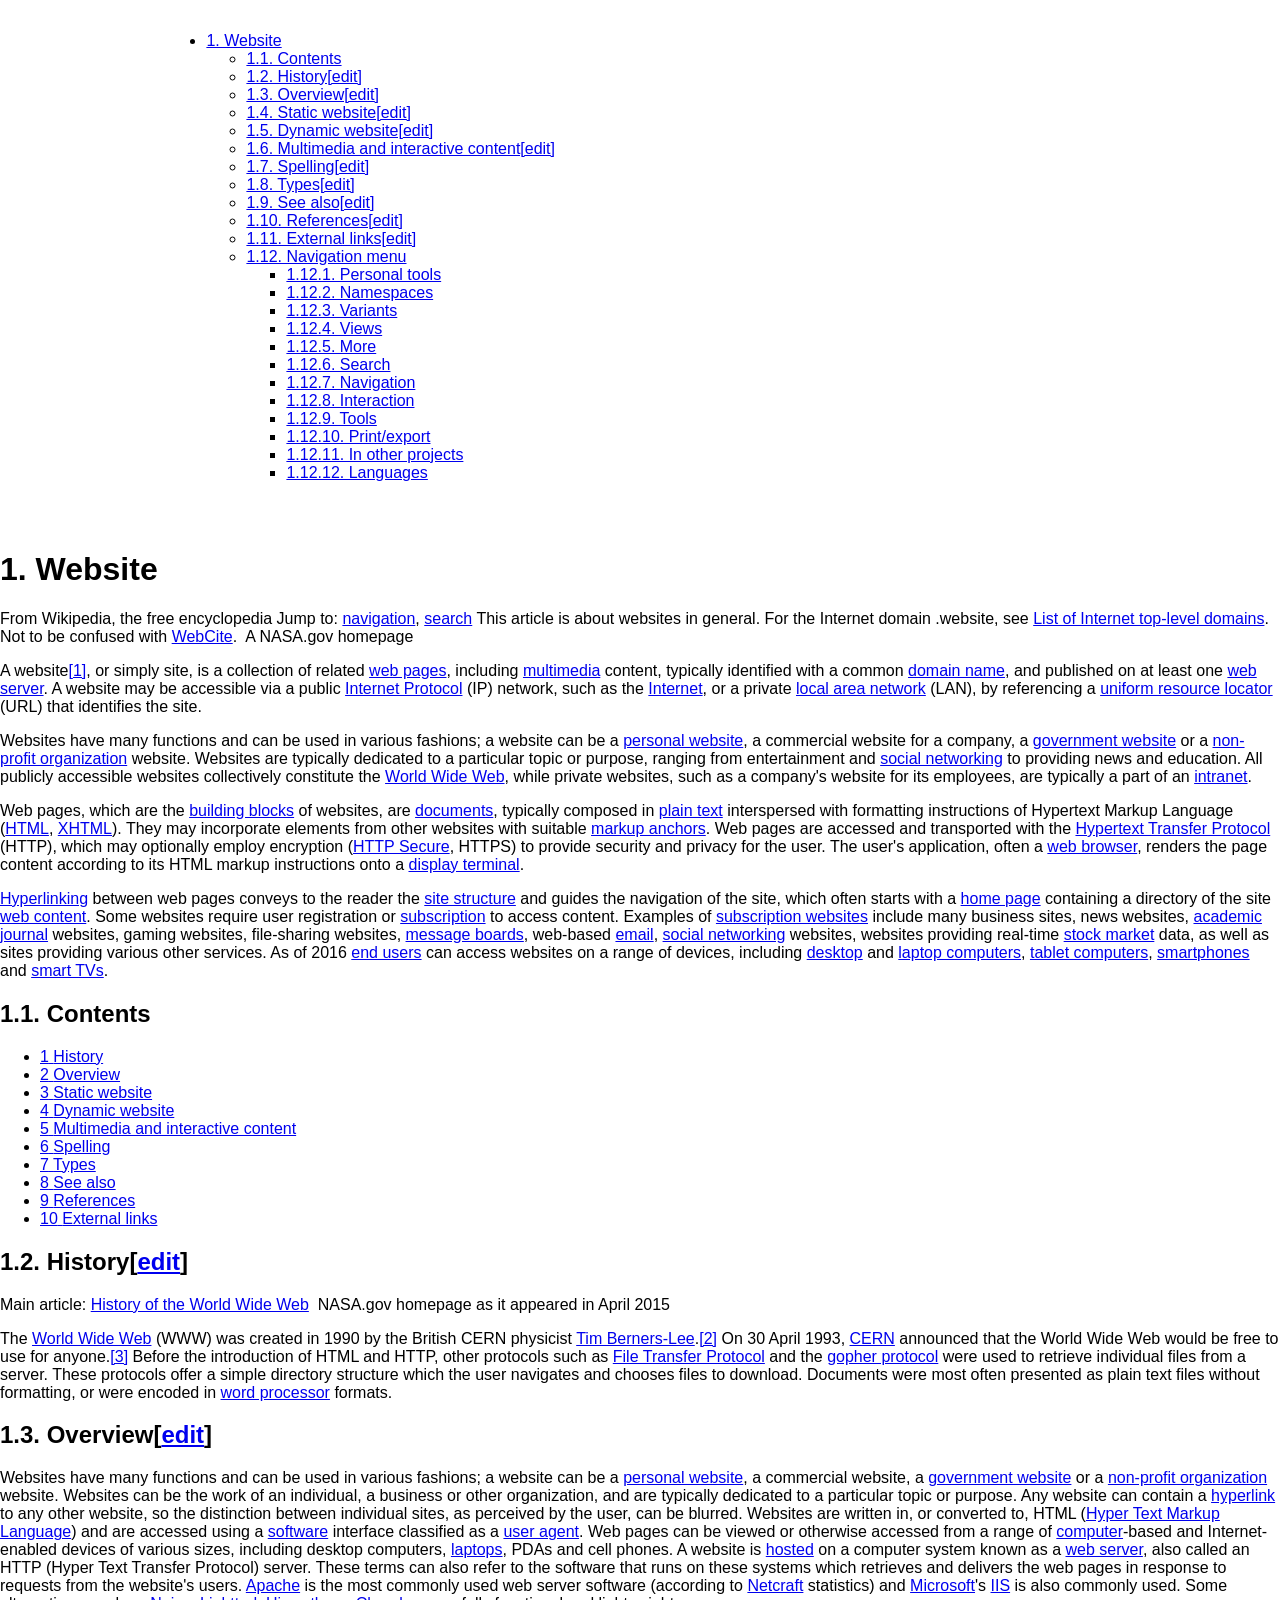
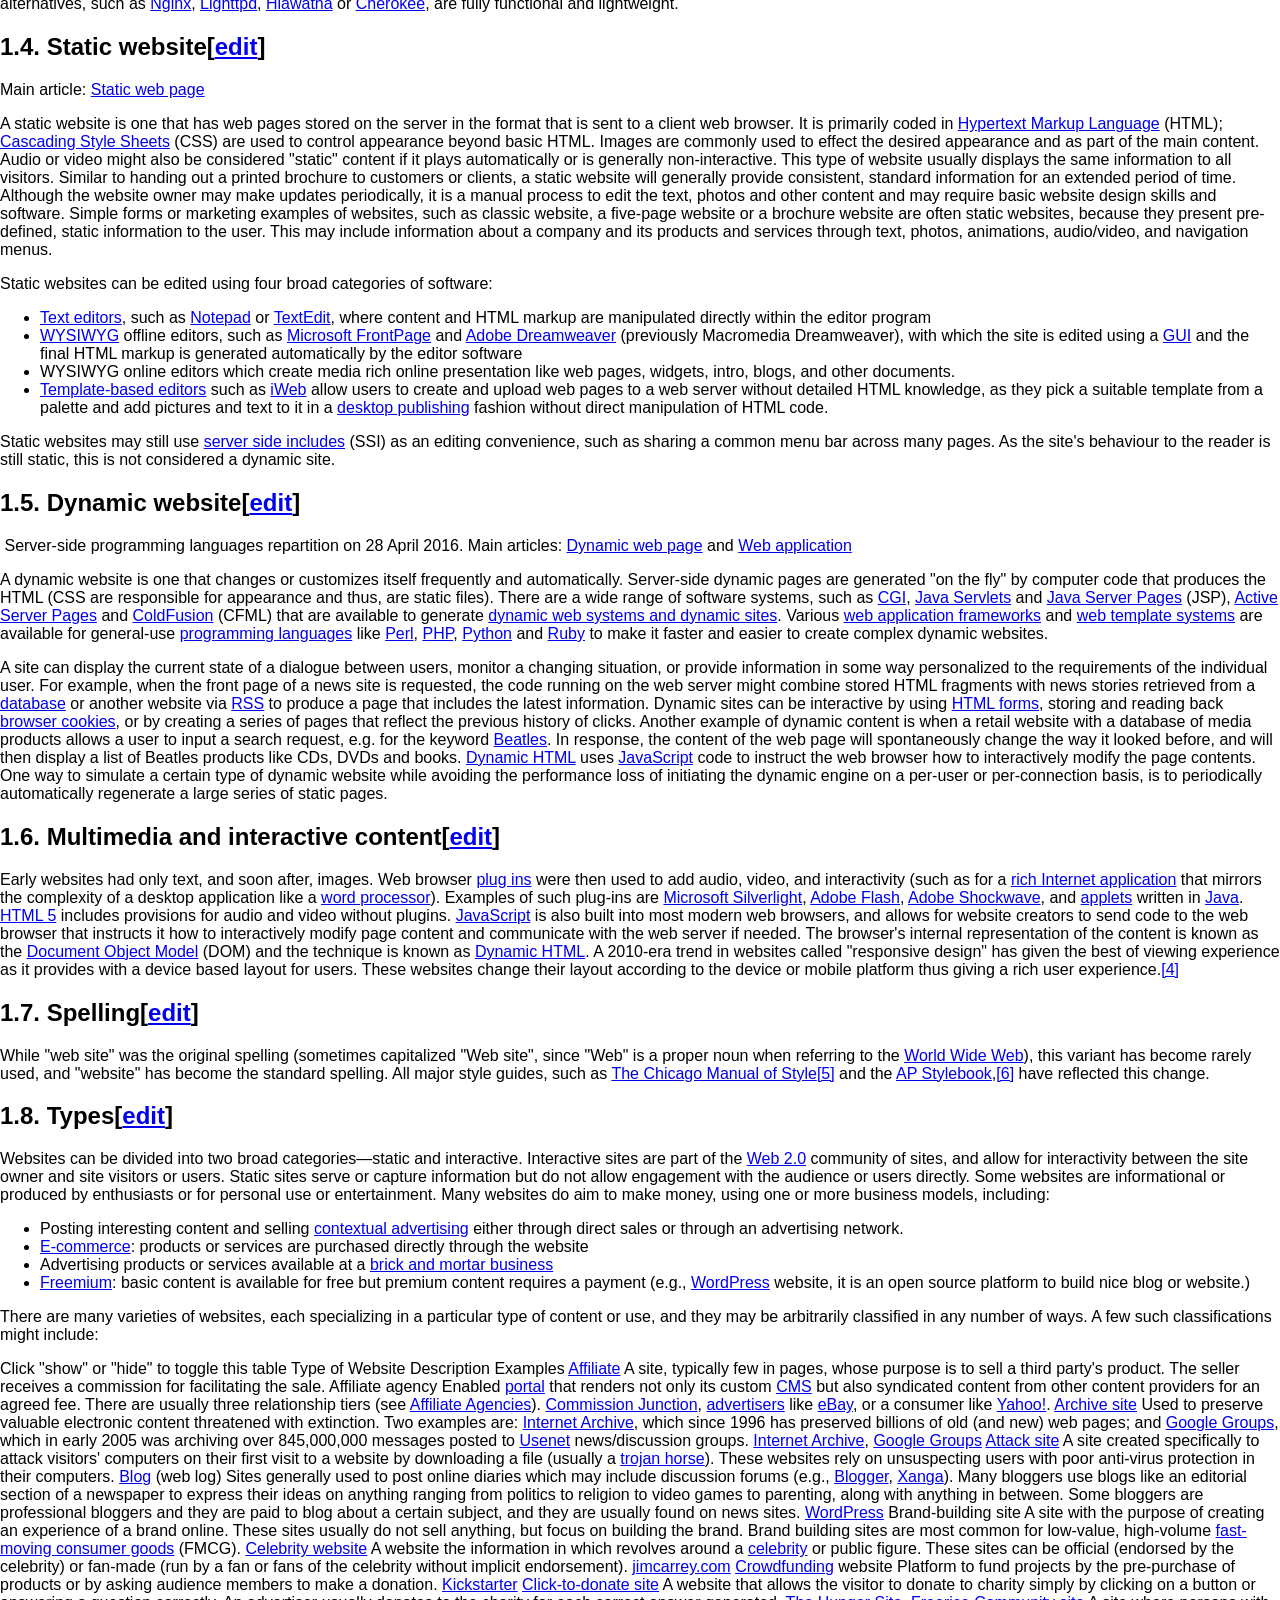
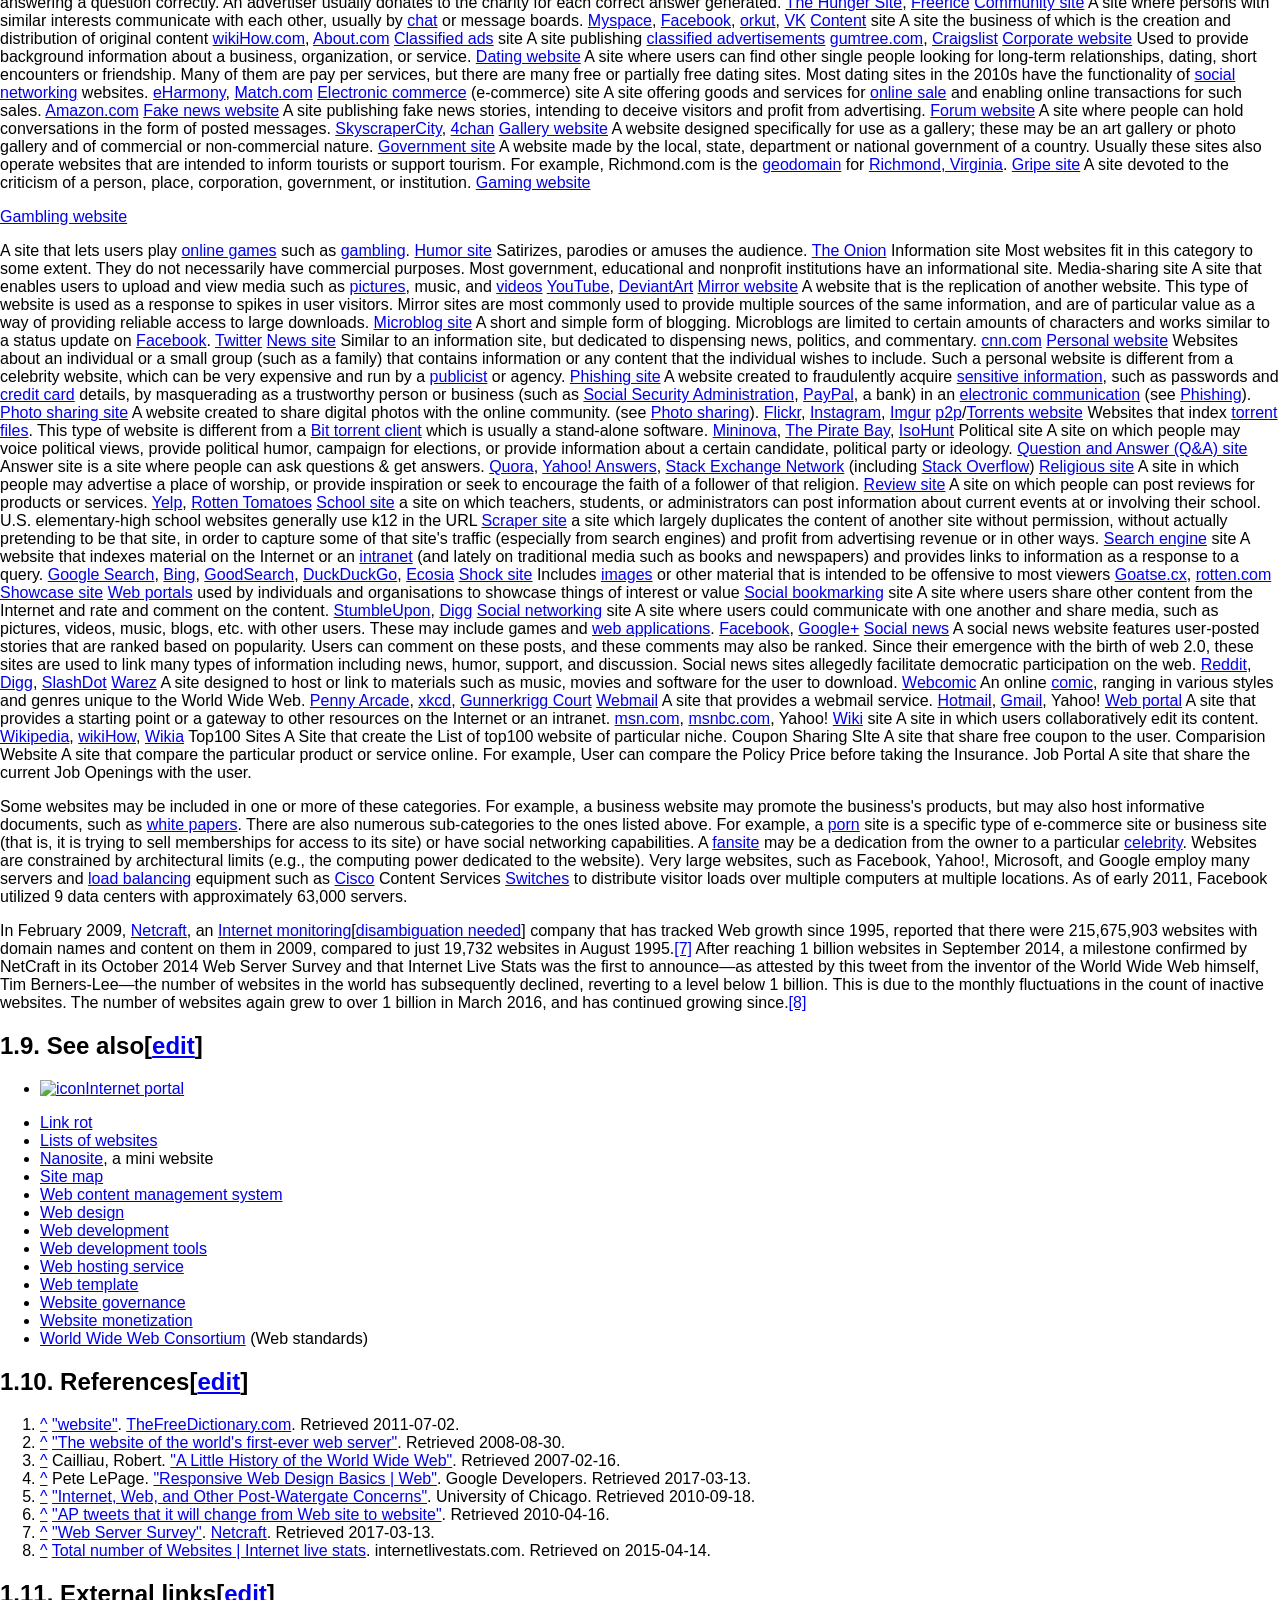
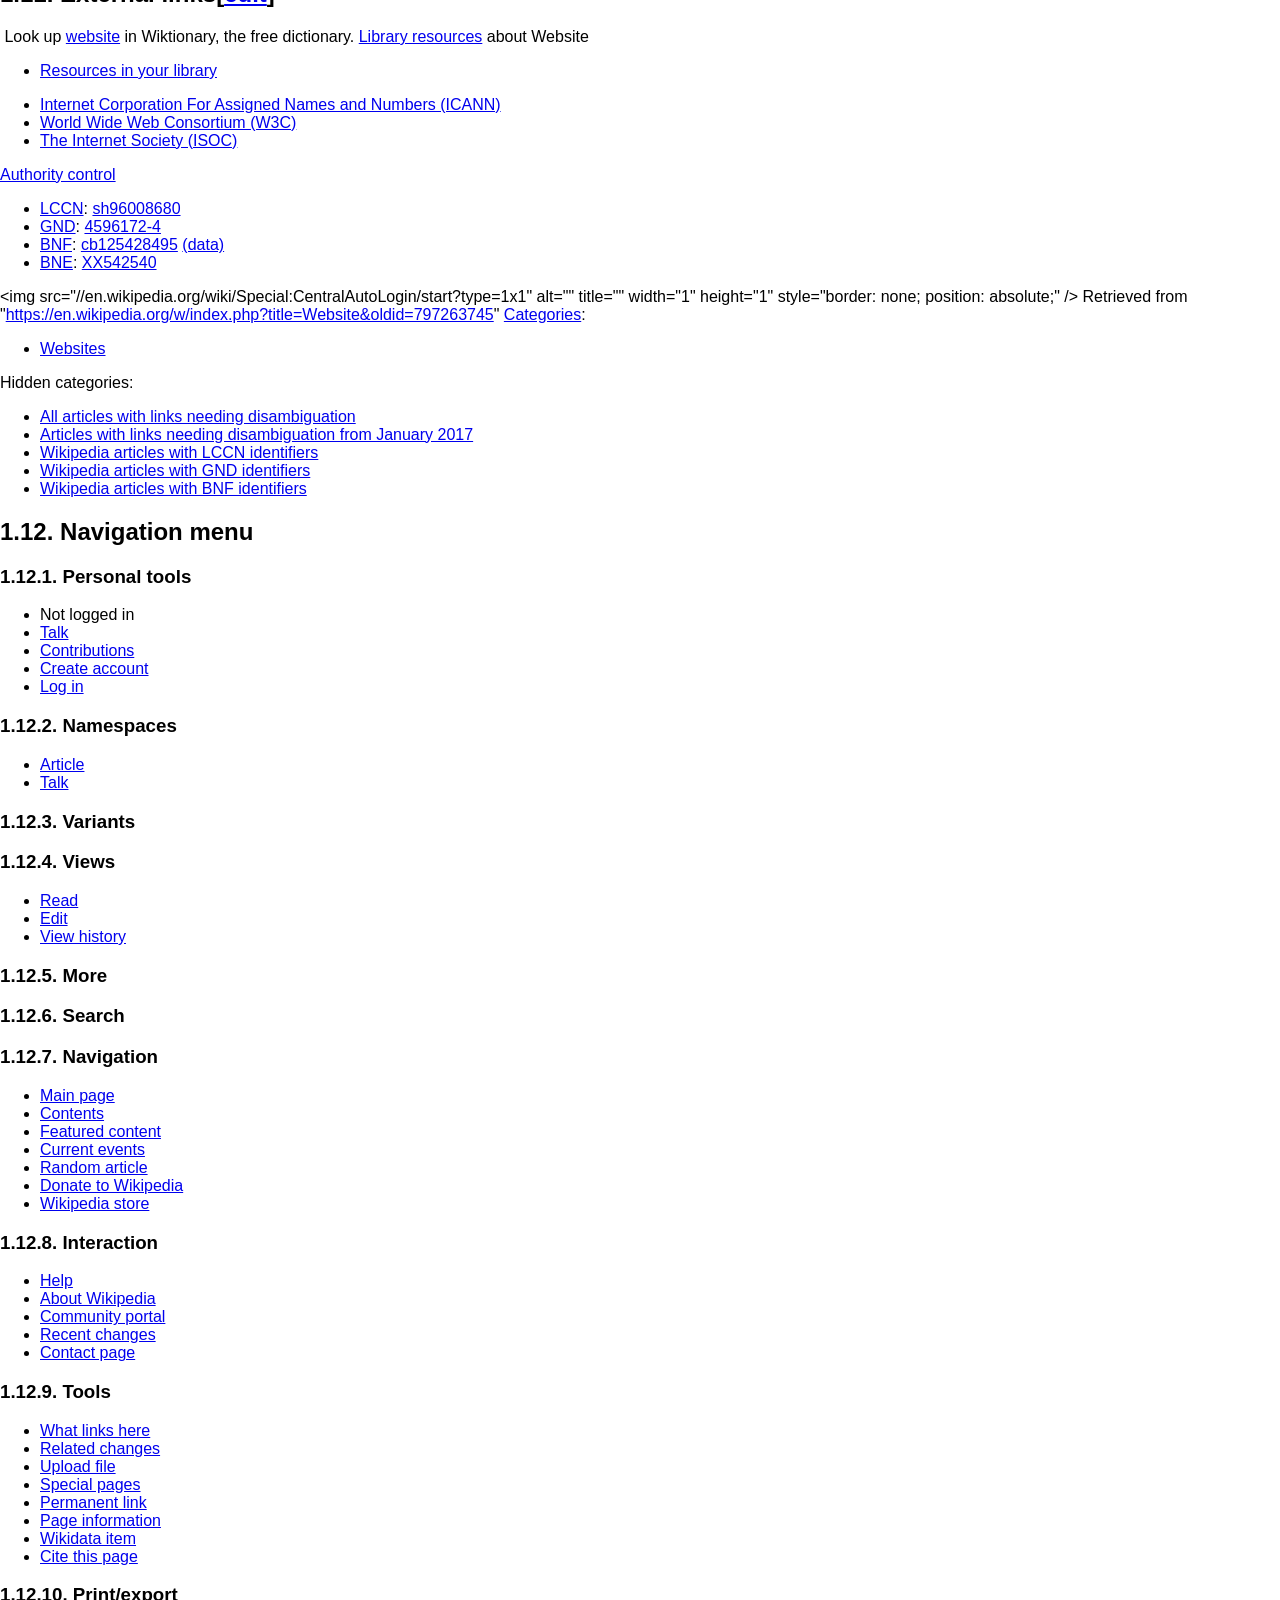
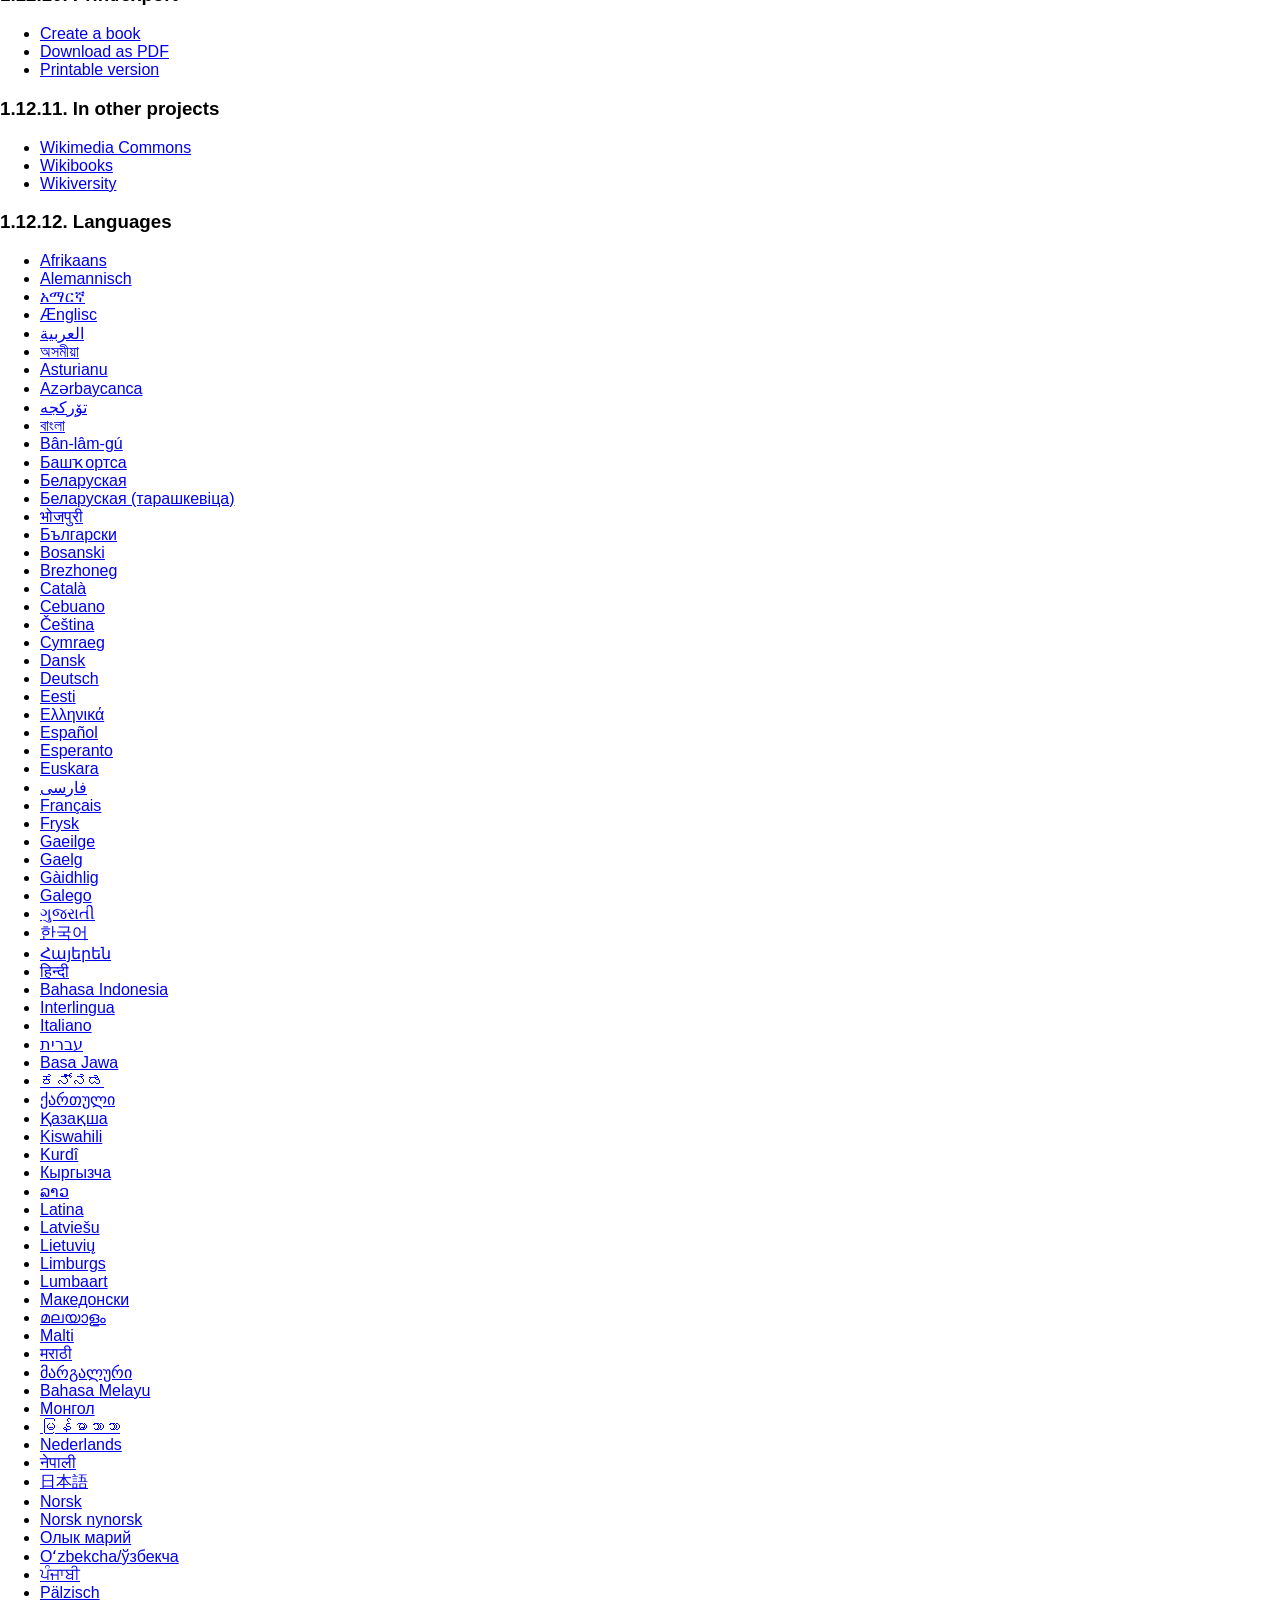
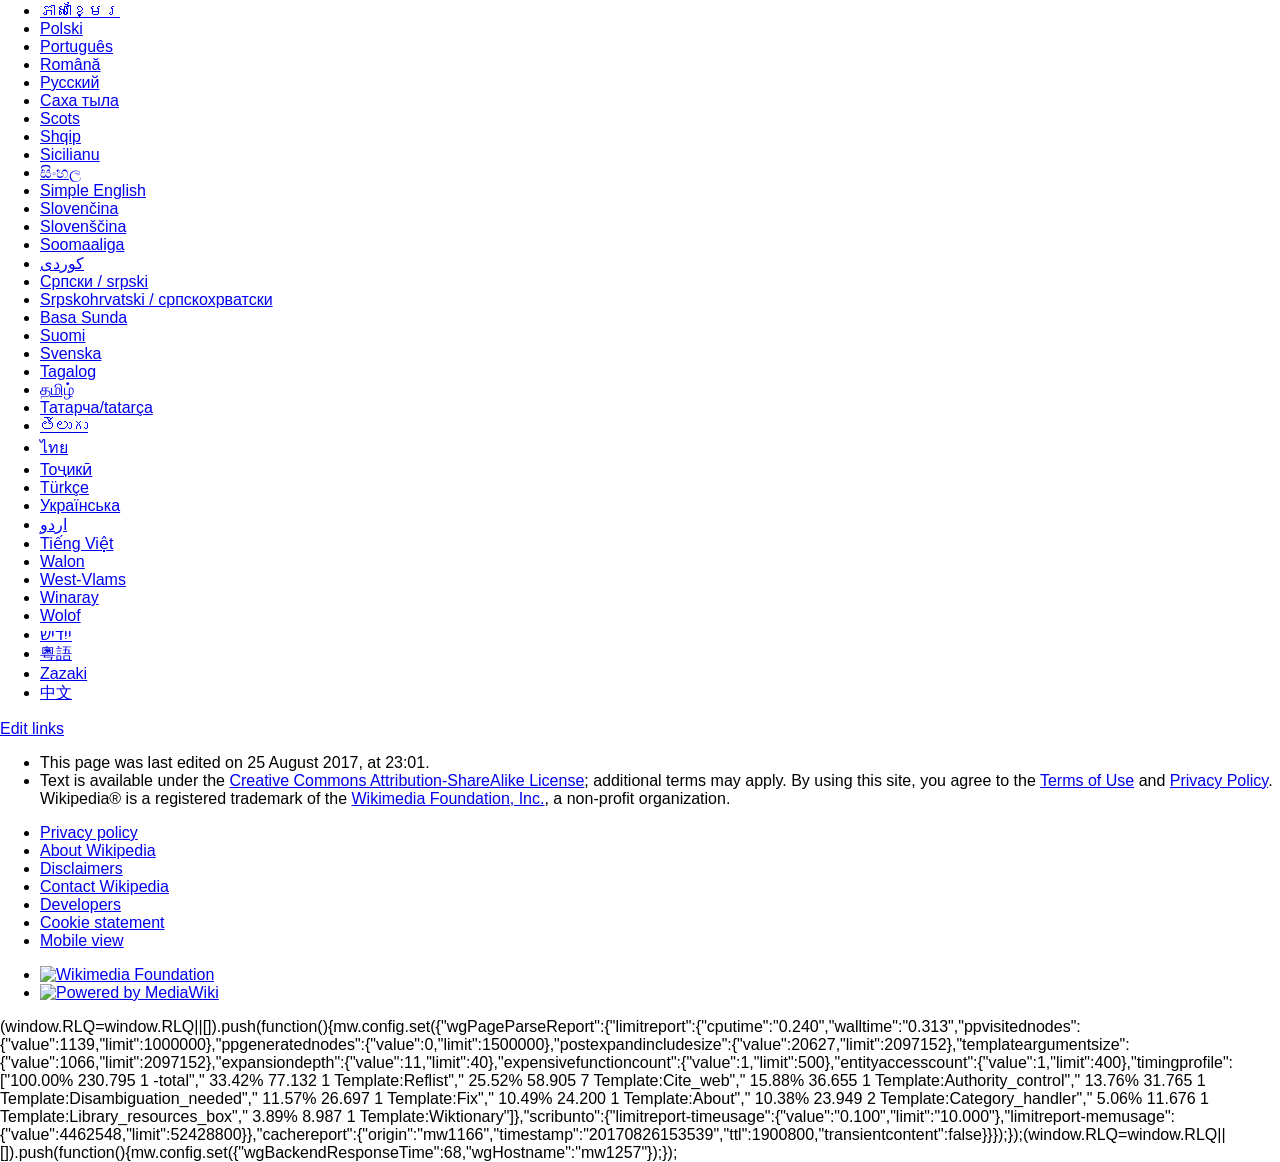
==== coursHTML-8.html @ 625c99f8 "focus" ====
<!DOCTYPE html>
<html class="client-nojs" lang="en" dir="ltr">
<head>
<meta charset="UTF-8"/>
<title>Website - Wikipedia</title>
<script>document.documentElement.className = document.documentElement.className.replace( /(^|\s)client-nojs(\s|$)/, "$1client-js$2" );</script>
<script>(window.RLQ=window.RLQ||[]).push(function(){mw.config.set({"wgCanonicalNamespace":"","wgCanonicalSpecialPageName":false,"wgNamespaceNumber":0,"wgPageName":"Website","wgTitle":"Website","wgCurRevisionId":797263745,"wgRevisionId":797263745,"wgArticleId":33898,"wgIsArticle":true,"wgIsRedirect":false,"wgAction":"view","wgUserName":null,"wgUserGroups":["*"],"wgCategories":["All articles with links needing disambiguation","Articles with links needing disambiguation from January 2017","Wikipedia articles with LCCN identifiers","Wikipedia articles with GND identifiers","Wikipedia articles with BNF identifiers","Websites"],"wgBreakFrames":false,"wgPageContentLanguage":"en","wgPageContentModel":"wikitext","wgSeparatorTransformTable":["",""],"wgDigitTransformTable":["",""],"wgDefaultDateFormat":"dmy","wgMonthNames":["","January","February","March","April","May","June","July","August","September","October","November","December"],"wgMonthNamesShort":["","Jan","Feb","Mar","Apr","May","Jun","Jul","Aug","Sep","Oct","Nov","Dec"],"wgRelevantPageName":"Website","wgRelevantArticleId":33898,"wgRequestId":"WaH@RgpAMFwAAK5bGlEAAAAQ","wgIsProbablyEditable":true,"wgRelevantPageIsProbablyEditable":true,"wgRestrictionEdit":[],"wgRestrictionMove":["sysop"],"wgFlaggedRevsParams":{"tags":{}},"wgStableRevisionId":null,"wgWikiEditorEnabledModules":{"toolbar":true,"preview":false,"publish":false},"wgBetaFeaturesFeatures":[],"wgMediaViewerOnClick":true,"wgMediaViewerEnabledByDefault":false,"wgPopupsShouldSendModuleToUser":false,"wgPopupsConflictsWithNavPopupGadget":false,"wgVisualEditor":{"pageLanguageCode":"en","pageLanguageDir":"ltr","pageVariantFallbacks":"en","usePageImages":true,"usePageDescriptions":true},"wgPreferredVariant":"en","wgMFExpandAllSectionsUserOption":false,"wgMFDisplayWikibaseDescriptions":{"search":true,"nearby":true,"watchlist":true,"tagline":false},"wgRelatedArticles":null,"wgRelatedArticlesUseCirrusSearch":true,"wgRelatedArticlesOnlyUseCirrusSearch":false,"wgULSCurrentAutonym":"English","wgNoticeProject":"wikipedia","wgCentralNoticeCookiesToDelete":[],"wgCentralNoticeCategoriesUsingLegacy":["Fundraising","fundraising"],"wgCategoryTreePageCategoryOptions":"{\"mode\":0,\"hideprefix\":20,\"showcount\":true,\"namespaces\":false}","wgWikibaseItemId":"Q35127","wgCentralAuthMobileDomain":false,"wgVisualEditorToolbarScrollOffset":0,"wgVisualEditorUnsupportedEditParams":["preload","preloadparams","preloadtitle","undo","undoafter","veswitched"],"wgEditSubmitButtonLabelPublish":false});mw.loader.state({"ext.gadget.charinsert-styles":"ready","ext.globalCssJs.user.styles":"ready","ext.globalCssJs.site.styles":"ready","site.styles":"ready","noscript":"ready","user.styles":"ready","user":"ready","user.options":"loading","user.tokens":"loading","ext.cite.styles":"ready","wikibase.client.init":"ready","ext.visualEditor.desktopArticleTarget.noscript":"ready","ext.uls.interlanguage":"ready","ext.wikimediaBadges":"ready","mediawiki.legacy.shared":"ready","mediawiki.legacy.commonPrint":"ready","mediawiki.sectionAnchor":"ready","mediawiki.skinning.interface":"ready","skins.vector.styles":"ready","ext.globalCssJs.user":"ready","ext.globalCssJs.site":"ready"});mw.loader.implement("user.options@0bhc5ha",function($,jQuery,require,module){mw.user.options.set([]);});mw.loader.implement("user.tokens@1dqfd7l",function ( $, jQuery, require, module ) {
mw.user.tokens.set({"editToken":"+\\","patrolToken":"+\\","watchToken":"+\\","csrfToken":"+\\"});/*@nomin*/

});mw.loader.load(["ext.cite.a11y","site","mediawiki.page.startup","mediawiki.user","mediawiki.hidpi","mediawiki.page.ready","mediawiki.toc","mediawiki.searchSuggest","ext.gadget.teahouse","ext.gadget.ReferenceTooltips","ext.gadget.watchlist-notice","ext.gadget.DRN-wizard","ext.gadget.charinsert","ext.gadget.refToolbar","ext.gadget.extra-toolbar-buttons","ext.gadget.switcher","ext.gadget.featured-articles-links","ext.centralauth.centralautologin","mmv.head","mmv.bootstrap.autostart","ext.visualEditor.desktopArticleTarget.init","ext.visualEditor.targetLoader","ext.eventLogging.subscriber","ext.wikimediaEvents","ext.navigationTiming","ext.uls.eventlogger","ext.uls.init","ext.uls.interface","ext.centralNotice.geoIP","ext.centralNotice.startUp","skins.vector.js"]);});</script>
<link rel="stylesheet" href="/w/load.php?debug=false&amp;lang=en&amp;modules=ext.cite.styles%7Cext.uls.interlanguage%7Cext.visualEditor.desktopArticleTarget.noscript%7Cext.wikimediaBadges%7Cmediawiki.legacy.commonPrint%2Cshared%7Cmediawiki.sectionAnchor%7Cmediawiki.skinning.interface%7Cskins.vector.styles%7Cwikibase.client.init&amp;only=styles&amp;skin=vector"/>
<script async="" src="/w/load.php?debug=false&amp;lang=en&amp;modules=startup&amp;only=scripts&amp;skin=vector"></script>
<meta name="ResourceLoaderDynamicStyles" content=""/>
<link rel="stylesheet" href="/w/load.php?debug=false&amp;lang=en&amp;modules=ext.gadget.charinsert-styles&amp;only=styles&amp;skin=vector"/>
<link rel="stylesheet" href="/w/load.php?debug=false&amp;lang=en&amp;modules=site.styles&amp;only=styles&amp;skin=vector"/>
<meta name="generator" content="MediaWiki 1.30.0-wmf.15"/>
<meta name="referrer" content="origin-when-cross-origin"/>
<meta property="og:image" content="https://upload.wikimedia.org/wikipedia/commons/thumb/a/a1/NASA_website_homepage.jpg/1200px-NASA_website_homepage.jpg"/>
<link rel="alternate" href="android-app://org.wikipedia/http/en.m.wikipedia.org/wiki/Website"/>
<link rel="alternate" type="application/x-wiki" title="Edit this page" href="/w/index.php?title=Website&amp;action=edit"/>
<link rel="edit" title="Edit this page" href="/w/index.php?title=Website&amp;action=edit"/>
<link rel="apple-touch-icon" href="/static/apple-touch/wikipedia.png"/>
<link rel="shortcut icon" href="/static/favicon/wikipedia.ico"/>
<link rel="search" type="application/opensearchdescription+xml" href="/w/opensearch_desc.php" title="Wikipedia (en)"/>
<link rel="EditURI" type="application/rsd+xml" href="//en.wikipedia.org/w/api.php?action=rsd"/>
<link rel="license" href="//creativecommons.org/licenses/by-sa/3.0/"/>
<link rel="canonical" href="https://en.wikipedia.org/wiki/Website"/>
<link rel="dns-prefetch" href="//login.wikimedia.org"/>
<link rel="dns-prefetch" href="//meta.wikimedia.org" />
<!--[if lt IE 9]><script src="/resources/lib/html5shiv/html5shiv.min.js"></script><![endif]-->
</head>
<body class="mediawiki ltr sitedir-ltr mw-hide-empty-elt ns-0 ns-subject page-Website rootpage-Website skin-vector action-view">		<div id="mw-page-base" class="noprint"></div>
		<div id="mw-head-base" class="noprint"></div>
		<div id="content" class="mw-body" role="main">
			<a id="top"></a>

							<div id="siteNotice" class="mw-body-content"><!-- CentralNotice --></div>
						<div class="mw-indicators mw-body-content">
</div>
			<h1 id="firstHeading" class="firstHeading" lang="en">Website</h1>
									<div id="bodyContent" class="mw-body-content">
									<div id="siteSub" class="noprint">From Wikipedia, the free encyclopedia</div>
								<div id="contentSub"></div>
												<div id="jump-to-nav" class="mw-jump">
					Jump to:					<a href="#mw-head">navigation</a>, 					<a href="#p-search">search</a>
				</div>
				<div id="mw-content-text" lang="en" dir="ltr" class="mw-content-ltr"><div class="mw-parser-output"><div role="note" class="hatnote navigation-not-searchable">This article is about websites in general. For the Internet domain <i>.website</i>, see <a href="/wiki/List_of_Internet_top-level_domains" title="List of Internet top-level domains">List of Internet top-level domains</a>.</div>
<div role="note" class="hatnote navigation-not-searchable">Not to be confused with <a href="/wiki/WebCite" title="WebCite">WebCite</a>.</div>
<div class="thumb tright">
<div class="thumbinner" style="width:242px;"><a href="/wiki/File:NASA_website_homepage.jpg" class="image"><img alt="" src="//upload.wikimedia.org/wikipedia/commons/thumb/a/a1/NASA_website_homepage.jpg/240px-NASA_website_homepage.jpg" width="240" height="387" class="thumbimage" srcset="//upload.wikimedia.org/wikipedia/commons/thumb/a/a1/NASA_website_homepage.jpg/360px-NASA_website_homepage.jpg 1.5x, //upload.wikimedia.org/wikipedia/commons/thumb/a/a1/NASA_website_homepage.jpg/480px-NASA_website_homepage.jpg 2x" data-file-width="1418" data-file-height="2284" /></a>
<div class="thumbcaption">
<div class="magnify"><a href="/wiki/File:NASA_website_homepage.jpg" class="internal" title="Enlarge"></a></div>
A NASA.gov homepage</div>
</div>
</div>
<p>A <b>website</b><sup id="cite_ref-1" class="reference"><a href="#cite_note-1">[1]</a></sup>, or simply <b>site</b>, is a collection of related <a href="/wiki/Web_page" title="Web page">web pages</a>, including <a href="/wiki/Multimedia" title="Multimedia">multimedia</a> content, typically identified with a common <a href="/wiki/Domain_name" title="Domain name">domain name</a>, and published on at least one <a href="/wiki/Web_server" title="Web server">web server</a>. A website may be accessible via a public <a href="/wiki/Internet_Protocol" title="Internet Protocol">Internet Protocol</a> (IP) network, such as the <a href="/wiki/Internet" title="Internet">Internet</a>, or a private <a href="/wiki/Local_area_network" title="Local area network">local area network</a> (LAN), by referencing a <a href="/wiki/URL" title="URL">uniform resource locator</a> (URL) that identifies the site.</p>
<p>Websites have many functions and can be used in various fashions; a website can be a <a href="/wiki/Personal_website" class="mw-redirect" title="Personal website">personal website</a>, a commercial website for a company, a <a href="/wiki/E-Government" class="mw-redirect" title="E-Government">government website</a> or a <a href="/wiki/Nonprofit_organization" title="Nonprofit organization">non-profit organization</a> website. Websites are typically dedicated to a particular topic or purpose, ranging from entertainment and <a href="/wiki/Social_networking" class="mw-redirect" title="Social networking">social networking</a> to providing news and education. All publicly accessible websites collectively constitute the <a href="/wiki/World_Wide_Web" title="World Wide Web">World Wide Web</a>, while private websites, such as a company's website for its employees, are typically a part of an <a href="/wiki/Intranet" title="Intranet">intranet</a>.</p>
<p>Web pages, which are the <a href="/wiki/Building_block" class="mw-redirect" title="Building block">building blocks</a> of websites, are <a href="/wiki/Document" title="Document">documents</a>, typically composed in <a href="/wiki/Plain_text" title="Plain text">plain text</a> interspersed with formatting instructions of Hypertext Markup Language (<a href="/wiki/HTML" title="HTML">HTML</a>, <a href="/wiki/XHTML" title="XHTML">XHTML</a>). They may incorporate elements from other websites with suitable <a href="/wiki/HTML_anchor" class="mw-redirect" title="HTML anchor">markup anchors</a>. Web pages are accessed and transported with the <a href="/wiki/Hypertext_Transfer_Protocol" title="Hypertext Transfer Protocol">Hypertext Transfer Protocol</a> (HTTP), which may optionally employ encryption (<a href="/wiki/HTTP_Secure" class="mw-redirect" title="HTTP Secure">HTTP Secure</a>, HTTPS) to provide security and privacy for the user. The user's application, often a <a href="/wiki/Web_browser" title="Web browser">web browser</a>, renders the page content according to its HTML markup instructions onto a <a href="/wiki/Computer_monitor" title="Computer monitor">display terminal</a>.</p>
<p><a href="/wiki/Hyperlink" title="Hyperlink">Hyperlinking</a> between web pages conveys to the reader the <a href="/wiki/Site_map" title="Site map">site structure</a> and guides the navigation of the site, which often starts with a <a href="/wiki/Home_page" title="Home page">home page</a> containing a directory of the site <a href="/wiki/Web_content" title="Web content">web content</a>. Some websites require user registration or <a href="/wiki/Subscription" class="mw-redirect" title="Subscription">subscription</a> to access content. Examples of <a href="/wiki/Paywall" title="Paywall">subscription websites</a> include many business sites, news websites, <a href="/wiki/Academic_journal" title="Academic journal">academic journal</a> websites, gaming websites, file-sharing websites, <a href="/wiki/Internet_forum" title="Internet forum">message boards</a>, web-based <a href="/wiki/Email" title="Email">email</a>, <a href="/wiki/Social_networking" class="mw-redirect" title="Social networking">social networking</a> websites, websites providing real-time <a href="/wiki/Stock_market" title="Stock market">stock market</a> data, as well as sites providing various other services. As of 2016 <a href="/wiki/End_user" title="End user">end users</a> can access websites on a range of devices, including <a href="/wiki/Desktop_computer" title="Desktop computer">desktop</a> and <a href="/wiki/Laptop" title="Laptop">laptop computers</a>, <a href="/wiki/Tablet_computer" title="Tablet computer">tablet computers</a>, <a href="/wiki/Smartphone" title="Smartphone">smartphones</a> and <a href="/wiki/Smart_TV" title="Smart TV">smart TVs</a>.</p>
<p></p>
<div id="toc" class="toc">
<div class="toctitle">
<h2>Contents</h2>
</div>
<ul>
<li class="toclevel-1 tocsection-1"><a href="#History"><span class="tocnumber">1</span> <span class="toctext">History</span></a></li>
<li class="toclevel-1 tocsection-2"><a href="#Overview"><span class="tocnumber">2</span> <span class="toctext">Overview</span></a></li>
<li class="toclevel-1 tocsection-3"><a href="#Static_website"><span class="tocnumber">3</span> <span class="toctext">Static website</span></a></li>
<li class="toclevel-1 tocsection-4"><a href="#Dynamic_website"><span class="tocnumber">4</span> <span class="toctext">Dynamic website</span></a></li>
<li class="toclevel-1 tocsection-5"><a href="#Multimedia_and_interactive_content"><span class="tocnumber">5</span> <span class="toctext">Multimedia and interactive content</span></a></li>
<li class="toclevel-1 tocsection-6"><a href="#Spelling"><span class="tocnumber">6</span> <span class="toctext">Spelling</span></a></li>
<li class="toclevel-1 tocsection-7"><a href="#Types"><span class="tocnumber">7</span> <span class="toctext">Types</span></a></li>
<li class="toclevel-1 tocsection-8"><a href="#See_also"><span class="tocnumber">8</span> <span class="toctext">See also</span></a></li>
<li class="toclevel-1 tocsection-9"><a href="#References"><span class="tocnumber">9</span> <span class="toctext">References</span></a></li>
<li class="toclevel-1 tocsection-10"><a href="#External_links"><span class="tocnumber">10</span> <span class="toctext">External links</span></a></li>
</ul>
</div>
<p></p>
<h2><span class="mw-headline" id="History">History</span><span class="mw-editsection"><span class="mw-editsection-bracket">[</span><a href="/w/index.php?title=Website&amp;action=edit&amp;section=1" title="Edit section: History">edit</a><span class="mw-editsection-bracket">]</span></span></h2>
<div role="note" class="hatnote navigation-not-searchable">Main article: <a href="/wiki/History_of_the_World_Wide_Web" title="History of the World Wide Web">History of the World Wide Web</a></div>
<div class="thumb tright">
<div class="thumbinner" style="width:242px;"><a href="/wiki/File:NASA_Website_Homepage_-_April_25,_2015.png" class="image"><img alt="" src="//upload.wikimedia.org/wikipedia/commons/thumb/2/20/NASA_Website_Homepage_-_April_25%2C_2015.png/240px-NASA_Website_Homepage_-_April_25%2C_2015.png" width="240" height="295" class="thumbimage" srcset="//upload.wikimedia.org/wikipedia/commons/thumb/2/20/NASA_Website_Homepage_-_April_25%2C_2015.png/360px-NASA_Website_Homepage_-_April_25%2C_2015.png 1.5x, //upload.wikimedia.org/wikipedia/commons/thumb/2/20/NASA_Website_Homepage_-_April_25%2C_2015.png/479px-NASA_Website_Homepage_-_April_25%2C_2015.png 2x" data-file-width="1280" data-file-height="1575" /></a>
<div class="thumbcaption">
<div class="magnify"><a href="/wiki/File:NASA_Website_Homepage_-_April_25,_2015.png" class="internal" title="Enlarge"></a></div>
NASA.gov homepage as it appeared in April 2015</div>
</div>
</div>
<p>The <a href="/wiki/World_Wide_Web" title="World Wide Web">World Wide Web</a> (WWW) was created in 1990 by the British CERN physicist <a href="/wiki/Tim_Berners-Lee" title="Tim Berners-Lee">Tim Berners-Lee</a>.<sup id="cite_ref-First_page_2-0" class="reference"><a href="#cite_note-First_page-2">[2]</a></sup> On 30 April 1993, <a href="/wiki/CERN" title="CERN">CERN</a> announced that the World Wide Web would be free to use for anyone.<sup id="cite_ref-w3c_3-0" class="reference"><a href="#cite_note-w3c-3">[3]</a></sup> Before the introduction of HTML and HTTP, other protocols such as <a href="/wiki/File_Transfer_Protocol" title="File Transfer Protocol">File Transfer Protocol</a> and the <a href="/wiki/Gopher_protocol" class="mw-redirect" title="Gopher protocol">gopher protocol</a> were used to retrieve individual files from a server. These protocols offer a simple directory structure which the user navigates and chooses files to download. Documents were most often presented as plain text files without formatting, or were encoded in <a href="/wiki/Word_processor" title="Word processor">word processor</a> formats.</p>
<h2><span class="mw-headline" id="Overview">Overview</span><span class="mw-editsection"><span class="mw-editsection-bracket">[</span><a href="/w/index.php?title=Website&amp;action=edit&amp;section=2" title="Edit section: Overview">edit</a><span class="mw-editsection-bracket">]</span></span></h2>
<p>Websites have many functions and can be used in various fashions; a website can be a <a href="/wiki/Personal_website" class="mw-redirect" title="Personal website">personal website</a>, a commercial website, a <a href="/wiki/E-Government" class="mw-redirect" title="E-Government">government website</a> or a <a href="/wiki/Nonprofit_organization" title="Nonprofit organization">non-profit organization</a> website. Websites can be the work of an individual, a business or other organization, and are typically dedicated to a particular topic or purpose. Any website can contain a <a href="/wiki/Hyperlink" title="Hyperlink">hyperlink</a> to any other website, so the distinction between individual sites, as perceived by the user, can be blurred. Websites are written in, or converted to, HTML (<a href="/wiki/Hyper_Text_Markup_Language" class="mw-redirect" title="Hyper Text Markup Language">Hyper Text Markup Language</a>) and are accessed using a <a href="/wiki/Software" title="Software">software</a> interface classified as a <a href="/wiki/User_agent" title="User agent">user agent</a>. Web pages can be viewed or otherwise accessed from a range of <a href="/wiki/Computer" title="Computer">computer</a>-based and Internet-enabled devices of various sizes, including desktop computers, <a href="/wiki/Laptops" class="mw-redirect" title="Laptops">laptops</a>, PDAs and cell phones. A website is <a href="/wiki/Web_hosting_service" title="Web hosting service">hosted</a> on a computer system known as a <a href="/wiki/Web_server" title="Web server">web server</a>, also called an HTTP (Hyper Text Transfer Protocol) server. These terms can also refer to the software that runs on these systems which retrieves and delivers the web pages in response to requests from the website's users. <a href="/wiki/Apache_HTTP_Server" title="Apache HTTP Server">Apache</a> is the most commonly used web server software (according to <a href="/wiki/Netcraft" title="Netcraft">Netcraft</a> statistics) and <a href="/wiki/Microsoft" title="Microsoft">Microsoft</a>'s <a href="/wiki/Internet_Information_Services" title="Internet Information Services">IIS</a> is also commonly used. Some alternatives, such as <a href="/wiki/Nginx" title="Nginx">Nginx</a>, <a href="/wiki/Lighttpd" title="Lighttpd">Lighttpd</a>, <a href="/wiki/Hiawatha_(web_server)" title="Hiawatha (web server)">Hiawatha</a> or <a href="/wiki/Cherokee_(web_server)" title="Cherokee (web server)">Cherokee</a>, are fully functional and lightweight.</p>
<h2><span class="mw-headline" id="Static_website">Static website</span><span class="mw-editsection"><span class="mw-editsection-bracket">[</span><a href="/w/index.php?title=Website&amp;action=edit&amp;section=3" title="Edit section: Static website">edit</a><span class="mw-editsection-bracket">]</span></span></h2>
<div role="note" class="hatnote navigation-not-searchable">Main article: <a href="/wiki/Static_web_page" title="Static web page">Static web page</a></div>
<p>A static website is one that has web pages stored on the server in the format that is sent to a client web browser. It is primarily coded in <a href="/wiki/Hypertext_Markup_Language" class="mw-redirect" title="Hypertext Markup Language">Hypertext Markup Language</a> (HTML); <a href="/wiki/Cascading_Style_Sheets" title="Cascading Style Sheets">Cascading Style Sheets</a> (CSS) are used to control appearance beyond basic HTML. Images are commonly used to effect the desired appearance and as part of the main content. Audio or video might also be considered "static" content if it plays automatically or is generally non-interactive. This type of website usually displays the same information to all visitors. Similar to handing out a printed brochure to customers or clients, a static website will generally provide consistent, standard information for an extended period of time. Although the website owner may make updates periodically, it is a manual process to edit the text, photos and other content and may require basic website design skills and software. Simple forms or marketing examples of websites, such as <i>classic website</i>, a <i>five-page website</i> or a <i>brochure website</i> are often static websites, because they present pre-defined, static information to the user. This may include information about a company and its products and services through text, photos, animations, audio/video, and navigation menus.</p>
<p>Static websites can be edited using four broad categories of software:</p>
<ul>
<li><a href="/wiki/Text_editor" title="Text editor">Text editors</a>, such as <a href="/wiki/Notepad_(Windows)" class="mw-redirect" title="Notepad (Windows)">Notepad</a> or <a href="/wiki/TextEdit" title="TextEdit">TextEdit</a>, where content and HTML markup are manipulated directly within the editor program</li>
<li><a href="/wiki/WYSIWYG" title="WYSIWYG">WYSIWYG</a> offline editors, such as <a href="/wiki/Microsoft_FrontPage" title="Microsoft FrontPage">Microsoft FrontPage</a> and <a href="/wiki/Adobe_Dreamweaver" title="Adobe Dreamweaver">Adobe Dreamweaver</a> (previously Macromedia Dreamweaver), with which the site is edited using a <a href="/wiki/GUI" class="mw-redirect" title="GUI">GUI</a> and the final HTML markup is generated automatically by the editor software</li>
<li>WYSIWYG online editors which create media rich online presentation like web pages, widgets, intro, blogs, and other documents.</li>
<li><a href="/wiki/Web_template_system" title="Web template system">Template-based editors</a> such as <a href="/wiki/IWeb" title="IWeb">iWeb</a> allow users to create and upload web pages to a web server without detailed HTML knowledge, as they pick a suitable template from a palette and add pictures and text to it in a <a href="/wiki/Desktop_publishing" title="Desktop publishing">desktop publishing</a> fashion without direct manipulation of HTML code.</li>
</ul>
<p>Static websites may still use <a href="/wiki/Server_side_include" class="mw-redirect" title="Server side include">server side includes</a> (SSI) as an editing convenience, such as sharing a common menu bar across many pages. As the site's behaviour <i>to the reader</i> is still static, this is not considered a dynamic site.</p>
<h2><span class="mw-headline" id="Dynamic_website">Dynamic website</span><span class="mw-editsection"><span class="mw-editsection-bracket">[</span><a href="/w/index.php?title=Website&amp;action=edit&amp;section=4" title="Edit section: Dynamic website">edit</a><span class="mw-editsection-bracket">]</span></span></h2>
<div class="thumb tright">
<div class="thumbinner" style="width:222px;"><a href="/wiki/File:Server-side_websites_programming_languages.PNG" class="image"><img alt="" src="//upload.wikimedia.org/wikipedia/commons/thumb/8/88/Server-side_websites_programming_languages.PNG/220px-Server-side_websites_programming_languages.PNG" width="220" height="131" class="thumbimage" srcset="//upload.wikimedia.org/wikipedia/commons/thumb/8/88/Server-side_websites_programming_languages.PNG/330px-Server-side_websites_programming_languages.PNG 1.5x, //upload.wikimedia.org/wikipedia/commons/thumb/8/88/Server-side_websites_programming_languages.PNG/440px-Server-side_websites_programming_languages.PNG 2x" data-file-width="570" data-file-height="340" /></a>
<div class="thumbcaption">
<div class="magnify"><a href="/wiki/File:Server-side_websites_programming_languages.PNG" class="internal" title="Enlarge"></a></div>
Server-side programming languages repartition on 28 April 2016.</div>
</div>
</div>
<div role="note" class="hatnote navigation-not-searchable">Main articles: <a href="/wiki/Dynamic_web_page" title="Dynamic web page">Dynamic web page</a> and <a href="/wiki/Web_application" title="Web application">Web application</a></div>
<p>A dynamic website is one that changes or customizes itself frequently and automatically. Server-side dynamic pages are generated "on the fly" by computer code that produces the HTML (CSS are responsible for appearance and thus, are static files). There are a wide range of software systems, such as <a href="/wiki/Common_Gateway_Interface" title="Common Gateway Interface">CGI</a>, <a href="/wiki/Java_Servlets" class="mw-redirect" title="Java Servlets">Java Servlets</a> and <a href="/wiki/Java_Server_Pages" class="mw-redirect" title="Java Server Pages">Java Server Pages</a> (JSP), <a href="/wiki/Active_Server_Pages" title="Active Server Pages">Active Server Pages</a> and <a href="/wiki/ColdFusion" class="mw-redirect" title="ColdFusion">ColdFusion</a> (CFML) that are available to generate <a href="/wiki/Programming_languages_used_in_most_popular_websites" title="Programming languages used in most popular websites">dynamic web systems and dynamic sites</a>. Various <a href="/wiki/Web_application_framework" class="mw-redirect" title="Web application framework">web application frameworks</a> and <a href="/wiki/Web_template_system" title="Web template system">web template systems</a> are available for general-use <a href="/wiki/Programming_language" title="Programming language">programming languages</a> like <a href="/wiki/Perl" title="Perl">Perl</a>, <a href="/wiki/PHP" title="PHP">PHP</a>, <a href="/wiki/Python_(programming_language)" title="Python (programming language)">Python</a> and <a href="/wiki/Ruby_(programming_language)" title="Ruby (programming language)">Ruby</a> to make it faster and easier to create complex dynamic websites.</p>
<p>A site can display the current state of a dialogue between users, monitor a changing situation, or provide information in some way personalized to the requirements of the individual user. For example, when the front page of a news site is requested, the code running on the web server might combine stored HTML fragments with news stories retrieved from a <a href="/wiki/Database" title="Database">database</a> or another website via <a href="/wiki/RSS" title="RSS">RSS</a> to produce a page that includes the latest information. Dynamic sites can be interactive by using <a href="/wiki/HTML_forms" class="mw-redirect" title="HTML forms">HTML forms</a>, storing and reading back <a href="/wiki/Browser_cookies" class="mw-redirect" title="Browser cookies">browser cookies</a>, or by creating a series of pages that reflect the previous history of clicks. Another example of dynamic content is when a retail website with a database of media products allows a user to input a search request, e.g. for the keyword <a href="/wiki/Beatles" class="mw-redirect" title="Beatles">Beatles</a>. In response, the content of the web page will spontaneously change the way it looked before, and will then display a list of Beatles products like CDs, DVDs and books. <a href="/wiki/Dynamic_HTML" title="Dynamic HTML">Dynamic HTML</a> uses <a href="/wiki/JavaScript" title="JavaScript">JavaScript</a> code to instruct the web browser how to interactively modify the page contents. One way to simulate a certain type of dynamic website while avoiding the performance loss of initiating the dynamic engine on a per-user or per-connection basis, is to periodically automatically regenerate a large series of static pages.</p>
<h2><span class="mw-headline" id="Multimedia_and_interactive_content">Multimedia and interactive content</span><span class="mw-editsection"><span class="mw-editsection-bracket">[</span><a href="/w/index.php?title=Website&amp;action=edit&amp;section=5" title="Edit section: Multimedia and interactive content">edit</a><span class="mw-editsection-bracket">]</span></span></h2>
<p>Early websites had only text, and soon after, images. Web browser <a href="/wiki/Plug-in_(computing)" title="Plug-in (computing)">plug ins</a> were then used to add audio, video, and interactivity (such as for a <a href="/wiki/Rich_Internet_application" title="Rich Internet application">rich Internet application</a> that mirrors the complexity of a desktop application like a <a href="/wiki/Word_processor" title="Word processor">word processor</a>). Examples of such plug-ins are <a href="/wiki/Microsoft_Silverlight" title="Microsoft Silverlight">Microsoft Silverlight</a>, <a href="/wiki/Adobe_Flash" title="Adobe Flash">Adobe Flash</a>, <a href="/wiki/Adobe_Shockwave" title="Adobe Shockwave">Adobe Shockwave</a>, and <a href="/wiki/Applet" title="Applet">applets</a> written in <a href="/wiki/Java_(programming_language)" title="Java (programming language)">Java</a>. <a href="/wiki/HTML_5" class="mw-redirect" title="HTML 5">HTML 5</a> includes provisions for audio and video without plugins. <a href="/wiki/JavaScript" title="JavaScript">JavaScript</a> is also built into most modern web browsers, and allows for website creators to send code to the web browser that instructs it how to interactively modify page content and communicate with the web server if needed. The browser's internal representation of the content is known as the <a href="/wiki/Document_Object_Model" title="Document Object Model">Document Object Model</a> (DOM) and the technique is known as <a href="/wiki/Dynamic_HTML" title="Dynamic HTML">Dynamic HTML</a>. A 2010-era trend in websites called "responsive design" has given the best of viewing experience as it provides with a device based layout for users. These websites change their layout according to the device or mobile platform thus giving a rich user experience.<sup id="cite_ref-4" class="reference"><a href="#cite_note-4">[4]</a></sup></p>
<h2><span class="mw-headline" id="Spelling">Spelling</span><span class="mw-editsection"><span class="mw-editsection-bracket">[</span><a href="/w/index.php?title=Website&amp;action=edit&amp;section=6" title="Edit section: Spelling">edit</a><span class="mw-editsection-bracket">]</span></span></h2>
<p>While "web site" was the original spelling (sometimes capitalized "Web site", since "Web" is a proper noun when referring to the <a href="/wiki/World_Wide_Web" title="World Wide Web">World Wide Web</a>), this variant has become rarely used, and "website" has become the standard spelling. All major style guides, such as <i><a href="/wiki/The_Chicago_Manual_of_Style" title="The Chicago Manual of Style">The Chicago Manual of Style</a></i><sup id="cite_ref-5" class="reference"><a href="#cite_note-5">[5]</a></sup> and the <i><a href="/wiki/AP_Stylebook" title="AP Stylebook">AP Stylebook</a></i>,<sup id="cite_ref-6" class="reference"><a href="#cite_note-6">[6]</a></sup> have reflected this change.</p>
<h2><span class="mw-headline" id="Types">Types</span><span class="mw-editsection"><span class="mw-editsection-bracket">[</span><a href="/w/index.php?title=Website&amp;action=edit&amp;section=7" title="Edit section: Types">edit</a><span class="mw-editsection-bracket">]</span></span></h2>
<p>Websites can be divided into two broad categories—static and interactive. Interactive sites are part of the <a href="/wiki/Web_2.0" title="Web 2.0">Web 2.0</a> community of sites, and allow for interactivity between the site owner and site visitors or users. Static sites serve or capture information but do not allow engagement with the audience or users directly. Some websites are informational or produced by enthusiasts or for personal use or entertainment. Many websites do aim to make money, using one or more business models, including:</p>
<ul>
<li>Posting interesting content and selling <a href="/wiki/Contextual_advertising" title="Contextual advertising">contextual advertising</a> either through direct sales or through an advertising network.</li>
<li><a href="/wiki/E-commerce" title="E-commerce">E-commerce</a>: products or services are purchased directly through the website</li>
<li>Advertising products or services available at a <a href="/wiki/Brick_and_mortar_business" class="mw-redirect" title="Brick and mortar business">brick and mortar business</a></li>
<li><a href="/wiki/Freemium" title="Freemium">Freemium</a>: basic content is available for free but premium content requires a payment (e.g., <a href="/wiki/WordPress" title="WordPress">WordPress</a> website, it is an open source platform to build nice blog or website.)</li>
</ul>
<p>There are many varieties of websites, each specializing in a particular type of content or use, and they may be arbitrarily classified in any number of ways. A few such classifications might include:</p>
<table class="wikitable collapsible" style="font-size: 89%">
<tr>
<th colspan="3">Click "show" or "hide" to toggle this table</th>
</tr>
<tr>
<th>Type of Website</th>
<th>Description</th>
<th>Examples</th>
</tr>
<tr>
<td><b><a href="/wiki/Affiliate_network" title="Affiliate network">Affiliate</a></b></td>
<td>A site, typically few in pages, whose purpose is to sell a third party's product. The seller receives a commission for facilitating the sale.</td>
<td></td>
</tr>
<tr>
<td><b>Affiliate agency</b></td>
<td>Enabled <a href="/wiki/Web_portal" title="Web portal">portal</a> that renders not only its custom <a href="/wiki/Content_management_system" title="Content management system">CMS</a> but also syndicated content from other content providers for an agreed fee. There are usually three relationship tiers (see <a href="/wiki/Affiliate_marketing" title="Affiliate marketing">Affiliate Agencies</a>).</td>
<td><a href="/wiki/Commission_Junction" class="mw-redirect" title="Commission Junction">Commission Junction</a>, <a href="/wiki/Advertisers" class="mw-redirect" title="Advertisers">advertisers</a> like <a href="/wiki/EBay" title="EBay">eBay</a>, or a consumer like <a href="/wiki/Yahoo!" title="Yahoo!">Yahoo!</a>.</td>
</tr>
<tr>
<td><b><a href="/wiki/Archive_site" title="Archive site">Archive site</a></b></td>
<td>Used to preserve valuable electronic content threatened with extinction. Two examples are: <a href="/wiki/Internet_Archive" title="Internet Archive">Internet Archive</a>, which since 1996 has preserved billions of old (and new) web pages; and <a href="/wiki/Google_Groups" title="Google Groups">Google Groups</a>, which in early 2005 was archiving over 845,000,000 messages posted to <a href="/wiki/Usenet" title="Usenet">Usenet</a> news/discussion groups.</td>
<td><a href="/wiki/Internet_Archive" title="Internet Archive">Internet Archive</a>, <a href="/wiki/Google_Groups" title="Google Groups">Google Groups</a></td>
</tr>
<tr>
<td><b><a href="/wiki/Malware" title="Malware">Attack site</a></b></td>
<td>A site created specifically to attack visitors' computers on their first visit to a website by downloading a file (usually a <a href="/wiki/Trojan_horse_(computing)" title="Trojan horse (computing)">trojan horse</a>). These websites rely on unsuspecting users with poor anti-virus protection in their computers.</td>
<td></td>
</tr>
<tr>
<td><b><a href="/wiki/Blog" title="Blog">Blog</a> (web log)</b></td>
<td>Sites generally used to post online diaries which may include discussion forums (e.g., <a href="/wiki/Blogger.com" class="mw-redirect" title="Blogger.com">Blogger</a>, <a href="/wiki/Xanga" title="Xanga">Xanga</a>). Many bloggers use blogs like an editorial section of a newspaper to express their ideas on anything ranging from politics to religion to video games to parenting, along with anything in between. Some bloggers are professional bloggers and they are paid to blog about a certain subject, and they are usually found on news sites.</td>
<td><a href="/wiki/WordPress" title="WordPress">WordPress</a></td>
</tr>
<tr>
<td><span id="brand_building_site"></span><b>Brand-building site</b></td>
<td>A site with the purpose of creating an experience of a brand online. These sites usually do not sell anything, but focus on building the brand. Brand building sites are most common for low-value, high-volume <a href="/wiki/Fast-moving_consumer_goods" title="Fast-moving consumer goods">fast-moving consumer goods</a> (FMCG).</td>
<td></td>
</tr>
<tr>
<td><b><a href="/wiki/Celebrity" title="Celebrity">Celebrity website</a></b></td>
<td>A website the information in which revolves around a <a href="/wiki/Celebrity" title="Celebrity">celebrity</a> or public figure. These sites can be official (endorsed by the celebrity) or fan-made (run by a fan or fans of the celebrity without implicit endorsement).</td>
<td><a href="/wiki/Jim_Carrey" title="Jim Carrey">jimcarrey.com</a></td>
</tr>
<tr>
<td><b><a href="/wiki/Crowdfunding" title="Crowdfunding">Crowdfunding</a> website</b></td>
<td>Platform to fund projects by the pre-purchase of products or by asking audience members to make a donation.</td>
<td><a href="/wiki/Kickstarter" title="Kickstarter">Kickstarter</a></td>
</tr>
<tr>
<td><b><a href="/wiki/Click-to-donate_site" title="Click-to-donate site">Click-to-donate site</a></b></td>
<td>A website that allows the visitor to donate to charity simply by clicking on a button or answering a question correctly. An advertiser usually donates to the charity for each correct answer generated.</td>
<td><a href="/wiki/The_Hunger_Site" title="The Hunger Site">The Hunger Site</a>, <a href="/wiki/Freerice" title="Freerice">Freerice</a></td>
</tr>
<tr>
<td><b><a href="/wiki/Community_site" class="mw-redirect" title="Community site">Community site</a></b></td>
<td>A site where persons with similar interests communicate with each other, usually by <a href="/wiki/Online_chat" title="Online chat">chat</a> or message boards.</td>
<td><a href="/wiki/Myspace" title="Myspace">Myspace</a>, <a href="/wiki/Facebook" title="Facebook">Facebook</a>, <a href="/wiki/Orkut" title="Orkut">orkut</a>, <a href="/wiki/VK_(social_networking)" title="VK (social networking)">VK</a></td>
</tr>
<tr>
<td><b><a href="/wiki/Content_(media)" title="Content (media)">Content</a> site</b></td>
<td>A site the business of which is the creation and distribution of original content</td>
<td><a href="/wiki/WikiHow" title="WikiHow">wikiHow.com</a>, <a href="/wiki/About.com" class="mw-redirect" title="About.com">About.com</a></td>
</tr>
<tr>
<td><b><a href="/wiki/Classified_ads" class="mw-redirect" title="Classified ads">Classified ads</a> site</b></td>
<td>A site publishing <a href="/wiki/Classified_advertisement" class="mw-redirect" title="Classified advertisement">classified advertisements</a></td>
<td><a href="/wiki/Gumtree.com" class="mw-redirect" title="Gumtree.com">gumtree.com</a>, <a href="/wiki/Craigslist" title="Craigslist">Craigslist</a></td>
</tr>
<tr>
<td><b><a href="/wiki/Corporate_website" title="Corporate website">Corporate website</a></b></td>
<td>Used to provide background information about a business, organization, or service.</td>
<td></td>
</tr>
<tr>
<td><b><a href="/wiki/Dating_website" class="mw-redirect" title="Dating website">Dating website</a></b></td>
<td>A site where users can find other single people looking for long-term relationships, dating, short encounters or friendship. Many of them are pay per services, but there are many free or partially free dating sites. Most dating sites in the 2010s have the functionality of <a href="/wiki/Social_networking" class="mw-redirect" title="Social networking">social networking</a> websites.</td>
<td><a href="/wiki/EHarmony" title="EHarmony">eHarmony</a>, <a href="/wiki/Match.com" title="Match.com">Match.com</a></td>
</tr>
<tr>
<td><b><a href="/wiki/Electronic_commerce" class="mw-redirect" title="Electronic commerce">Electronic commerce</a> (e-commerce) site</b></td>
<td>A site offering goods and services for <a href="/wiki/Online_shopping" title="Online shopping">online sale</a> and enabling online transactions for such sales.</td>
<td><a href="/wiki/Amazon.com" title="Amazon.com">Amazon.com</a></td>
</tr>
<tr>
<td><b><a href="/wiki/Fake_news_website" title="Fake news website">Fake news website</a></b></td>
<td>A site publishing fake news stories, intending to deceive visitors and profit from advertising.</td>
<td></td>
</tr>
<tr>
<td><b><a href="/wiki/Internet_forum" title="Internet forum">Forum website</a></b></td>
<td>A site where people can hold conversations in the form of posted messages.</td>
<td><a href="/wiki/SkyscraperCity" title="SkyscraperCity">SkyscraperCity</a>, <a href="/wiki/4chan" title="4chan">4chan</a></td>
</tr>
<tr>
<td><span id="gallery_site"></span><b><a href="https://en.wiktionary.org/wiki/gallery" class="extiw" title="wikt:gallery">Gallery website</a></b></td>
<td>A website designed specifically for use as a gallery; these may be an art gallery or photo gallery and of commercial or non-commercial nature.</td>
<td></td>
</tr>
<tr>
<td><span id="government_site"></span><b><a href="/wiki/Government" title="Government">Government site</a></b></td>
<td>A website made by the local, state, department or national government of a country. Usually these sites also operate websites that are intended to inform tourists or support tourism.</td>
<td>For example, Richmond.com is the <a href="/wiki/Geodomain" title="Geodomain">geodomain</a> for <a href="/wiki/Richmond,_Virginia" title="Richmond, Virginia">Richmond, Virginia</a>.</td>
</tr>
<tr>
<td><b><a href="/wiki/Gripe_site" title="Gripe site">Gripe site</a></b></td>
<td>A site devoted to the criticism of a person, place, corporation, government, or institution.</td>
<td></td>
</tr>
<tr>
<td><b><a href="/wiki/Online_game" title="Online game">Gaming website</a></b><br />
<p><b><a href="/wiki/Online_gambling" title="Online gambling">Gambling website</a></b></p>
</td>
<td>A site that lets users play <a href="/wiki/Online_game" title="Online game">online games</a> such as <a href="/wiki/Gambling" title="Gambling">gambling</a>.</td>
<td></td>
</tr>
<tr>
<td><b><a href="/wiki/Humor_site" class="mw-redirect" title="Humor site">Humor site</a></b></td>
<td>Satirizes, parodies or amuses the audience.</td>
<td><a href="/wiki/The_Onion" title="The Onion">The Onion</a></td>
</tr>
<tr>
<td><span id="information_site"></span><b>Information site</b></td>
<td>Most websites fit in this category to some extent. They do not necessarily have commercial purposes.</td>
<td>Most government, educational and nonprofit institutions have an informational site.</td>
</tr>
<tr>
<td><span id="media_sharing_site"></span><b>Media-sharing site</b></td>
<td>A site that enables users to upload and view media such as <a href="/wiki/Image_hosting_service" title="Image hosting service">pictures</a>, music, and <a href="/wiki/Video_hosting_service" title="Video hosting service">videos</a></td>
<td><a href="/wiki/YouTube" title="YouTube">YouTube</a>, <a href="/wiki/DeviantArt" title="DeviantArt">DeviantArt</a></td>
</tr>
<tr>
<td><span id="mirror_site"></span><b><a href="/wiki/Mirror_website" title="Mirror website">Mirror website</a></b></td>
<td>A website that is the replication of another website. This type of website is used as a response to spikes in user visitors. Mirror sites are most commonly used to provide multiple sources of the same information, and are of particular value as a way of providing reliable access to large downloads.</td>
<td></td>
</tr>
<tr>
<td><b><a href="/wiki/Microblog" class="mw-redirect" title="Microblog">Microblog site</a></b></td>
<td>A short and simple form of blogging. Microblogs are limited to certain amounts of characters and works similar to a status update on <a href="/wiki/Facebook" title="Facebook">Facebook</a>.</td>
<td><a href="/wiki/Twitter" title="Twitter">Twitter</a></td>
</tr>
<tr>
<td><b><a href="/wiki/News_site" class="mw-redirect" title="News site">News site</a></b></td>
<td>Similar to an information site, but dedicated to dispensing news, politics, and commentary.</td>
<td><a href="/wiki/CNN" title="CNN">cnn.com</a></td>
</tr>
<tr>
<td><b><a href="/wiki/Personal_website" class="mw-redirect" title="Personal website">Personal website</a></b></td>
<td>Websites about an individual or a small group (such as a family) that contains information or any content that the individual wishes to include. Such a personal website is different from a <i>celebrity website</i>, which can be very expensive and run by a <a href="/wiki/Publicist" title="Publicist">publicist</a> or agency.</td>
<td></td>
</tr>
<tr>
<td><b><a href="/wiki/Phishing" title="Phishing">Phishing site</a></b></td>
<td>A website created to fraudulently acquire <a href="/wiki/Information_sensitivity" title="Information sensitivity">sensitive information</a>, such as passwords and <a href="/wiki/Credit_card" title="Credit card">credit card</a> details, by masquerading as a trustworthy person or business (such as <a href="/wiki/Social_Security_Administration" title="Social Security Administration">Social Security Administration</a>, <a href="/wiki/PayPal" title="PayPal">PayPal</a>, a bank) in an <a href="/wiki/Telecommunication" title="Telecommunication">electronic communication</a> (see <a href="/wiki/Phishing" title="Phishing">Phishing</a>).</td>
<td></td>
</tr>
<tr>
<td><b><a href="/wiki/Photo_sharing" class="mw-redirect" title="Photo sharing">Photo sharing site</a></b></td>
<td>A website created to share digital photos with the online community. (see <a href="/wiki/Photo_sharing" class="mw-redirect" title="Photo sharing">Photo sharing</a>).</td>
<td><a href="/wiki/Flickr" title="Flickr">Flickr</a>, <a href="/wiki/Instagram" title="Instagram">Instagram</a>, <a href="/wiki/Imgur" title="Imgur">Imgur</a></td>
</tr>
<tr>
<td><b><a href="/wiki/Peer-to-peer_file_sharing" title="Peer-to-peer file sharing">p2p</a>/<a href="/wiki/Torrent_file" title="Torrent file">Torrents website</a></b></td>
<td>Websites that index <a href="/wiki/Torrent_file" title="Torrent file">torrent files</a>. This type of website is different from a <a href="/wiki/BitTorrent_(protocol)" class="mw-redirect" title="BitTorrent (protocol)">Bit torrent client</a> which is usually a stand-alone software.</td>
<td><a href="/wiki/Mininova" title="Mininova">Mininova</a>, <a href="/wiki/The_Pirate_Bay" title="The Pirate Bay">The Pirate Bay</a>, <a href="/wiki/IsoHunt" title="IsoHunt">IsoHunt</a></td>
</tr>
<tr>
<td><span id="political_site"></span><b>Political site</b></td>
<td>A site on which people may voice political views, provide political humor, campaign for elections, or provide information about a certain candidate, political party or ideology.</td>
<td></td>
</tr>
<tr>
<td><b><a href="/wiki/List_of_Question_and_Answer_Websites" class="mw-redirect" title="List of Question and Answer Websites">Question and Answer (Q&amp;A) site</a></b></td>
<td>Answer site is a site where people can ask questions &amp; get answers.</td>
<td><a href="/wiki/Quora" title="Quora">Quora</a>, <a href="/wiki/Yahoo!_Answers" title="Yahoo! Answers">Yahoo! Answers</a>, <a href="/wiki/Stack_Exchange_Network" class="mw-redirect" title="Stack Exchange Network">Stack Exchange Network</a> (including <a href="/wiki/Stack_Overflow" title="Stack Overflow">Stack Overflow</a>)</td>
</tr>
<tr>
<td><b><a href="/wiki/Religion_and_the_Internet" title="Religion and the Internet">Religious site</a></b></td>
<td>A site in which people may advertise a place of worship, or provide inspiration or seek to encourage the faith of a follower of that religion.</td>
<td></td>
</tr>
<tr>
<td><b><a href="/wiki/Review_site" title="Review site">Review site</a></b></td>
<td>A site on which people can post reviews for products or services.</td>
<td><a href="/wiki/Yelp" title="Yelp">Yelp</a>, <a href="/wiki/Rotten_Tomatoes" title="Rotten Tomatoes">Rotten Tomatoes</a></td>
</tr>
<tr>
<td><b><a href="/wiki/School_website" title="School website">School site</a></b></td>
<td>a site on which teachers, students, or administrators can post information about current events at or involving their school. U.S. elementary-high school websites generally use k12 in the URL</td>
<td></td>
</tr>
<tr>
<td><b><a href="/wiki/Scraper_site" title="Scraper site">Scraper site</a></b></td>
<td>a site which largely duplicates the content of another site without permission, without actually pretending to be that site, in order to capture some of that site's traffic (especially from search engines) and profit from advertising revenue or in other ways.</td>
<td></td>
</tr>
<tr>
<td><b><a href="/wiki/Web_search_engine" title="Web search engine">Search engine</a> site</b></td>
<td>A website that indexes material on the Internet or an <a href="/wiki/Intranet" title="Intranet">intranet</a> (and lately on traditional media such as books and newspapers) and provides links to information as a response to a query.</td>
<td><a href="/wiki/Google_Search" title="Google Search">Google Search</a>, <a href="/wiki/Bing_(search_engine)" title="Bing (search engine)">Bing</a>, <a href="/wiki/GoodSearch" class="mw-redirect" title="GoodSearch">GoodSearch</a>, <a href="/wiki/DuckDuckGo" title="DuckDuckGo">DuckDuckGo</a>, <a href="/wiki/Ecosia" title="Ecosia">Ecosia</a></td>
</tr>
<tr>
<td><b><a href="/wiki/Shock_site" title="Shock site">Shock site</a></b></td>
<td>Includes <a href="/wiki/Image" title="Image">images</a> or other material that is intended to be offensive to most viewers</td>
<td><a href="/wiki/Goatse.cx" title="Goatse.cx">Goatse.cx</a>, <a href="/wiki/Rotten.com" title="Rotten.com">rotten.com</a></td>
</tr>
<tr>
<td><b><a href="/wiki/Showcase_website" title="Showcase website">Showcase site</a></b></td>
<td><a href="/wiki/Web_portal" title="Web portal">Web portals</a> used by individuals and organisations to showcase things of interest or value</td>
<td></td>
</tr>
<tr>
<td><b><a href="/wiki/Social_bookmarking" title="Social bookmarking">Social bookmarking</a> site</b></td>
<td>A site where users share other content from the Internet and rate and comment on the content.</td>
<td><a href="/wiki/StumbleUpon" title="StumbleUpon">StumbleUpon</a>, <a href="/wiki/Digg" title="Digg">Digg</a></td>
</tr>
<tr>
<td><b><a href="/wiki/Social_networking_service" title="Social networking service">Social networking</a> site</b></td>
<td>A site where users could communicate with one another and share media, such as pictures, videos, music, blogs, etc. with other users. These may include games and <a href="/wiki/Web_application" title="Web application">web applications</a>.</td>
<td><a href="/wiki/Facebook" title="Facebook">Facebook</a>, <a href="/wiki/Google%2B" title="Google+">Google+</a></td>
</tr>
<tr>
<td><b><a href="/wiki/Social_news" class="mw-redirect" title="Social news">Social news</a></b></td>
<td>A social news website features user-posted stories that are ranked based on popularity. Users can comment on these posts, and these comments may also be ranked. Since their emergence with the birth of web 2.0, these sites are used to link many types of information including news, humor, support, and discussion. Social news sites allegedly facilitate democratic participation on the web.</td>
<td><a href="/wiki/Reddit" title="Reddit">Reddit</a>, <a href="/wiki/Digg" title="Digg">Digg</a>, <a href="/wiki/SlashDot" class="mw-redirect" title="SlashDot">SlashDot</a></td>
</tr>
<tr>
<td><b><a href="/wiki/Warez" title="Warez">Warez</a></b></td>
<td>A site designed to host or link to materials such as music, movies and software for the user to download.</td>
<td></td>
</tr>
<tr>
<td><b><a href="/wiki/Webcomic" title="Webcomic">Webcomic</a></b></td>
<td>An online <a href="/wiki/Comic" class="mw-redirect" title="Comic">comic</a>, ranging in various styles and genres unique to the World Wide Web.</td>
<td><i><a href="/wiki/Penny_Arcade" title="Penny Arcade">Penny Arcade</a></i>, <i><a href="/wiki/Xkcd" title="Xkcd">xkcd</a></i>, <i><a href="/wiki/Gunnerkrigg_Court" title="Gunnerkrigg Court">Gunnerkrigg Court</a></i></td>
</tr>
<tr>
<td><b><a href="/wiki/Webmail" title="Webmail">Webmail</a></b></td>
<td>A site that provides a webmail service.</td>
<td><a href="/wiki/Hotmail" class="mw-redirect" title="Hotmail">Hotmail</a>, <a href="/wiki/Gmail" title="Gmail">Gmail</a>, Yahoo!</td>
</tr>
<tr>
<td><b><a href="/wiki/Web_portal" title="Web portal">Web portal</a></b></td>
<td>A site that provides a starting point or a gateway to other resources on the Internet or an intranet.</td>
<td><a href="/wiki/Msn.com" class="mw-redirect" title="Msn.com">msn.com</a>, <a href="/wiki/Msnbc.com" class="mw-redirect" title="Msnbc.com">msnbc.com</a>, Yahoo!</td>
</tr>
<tr>
<td><b><a href="/wiki/Wiki" title="Wiki">Wiki</a> site</b></td>
<td>A site in which users collaboratively edit its content.</td>
<td><a href="/wiki/Wikipedia" title="Wikipedia">Wikipedia</a>, <a href="/wiki/WikiHow" title="WikiHow">wikiHow</a>, <a href="/wiki/Wikia" title="Wikia">Wikia</a></td>
</tr>
<tr>
<td>Top100 Sites</td>
<td>A Site that create the List of top100 website of particular niche.</td>
<td></td>
</tr>
<tr>
<td>Coupon Sharing SIte</td>
<td>A site that share free coupon to the user.</td>
<td></td>
</tr>
<tr>
<td>Comparision Website</td>
<td>A site that compare the particular product or service online. For example, User can compare the Policy Price before taking the Insurance.</td>
<td></td>
</tr>
<tr>
<td>Job Portal</td>
<td>A site that share the current Job Openings with the user.</td>
<td></td>
</tr>
</table>
<p>Some websites may be included in one or more of these categories. For example, a business website may promote the business's products, but may also host informative documents, such as <a href="/wiki/White_paper" title="White paper">white papers</a>. There are also numerous sub-categories to the ones listed above. For example, a <a href="/wiki/Porn" class="mw-redirect" title="Porn">porn</a> site is a specific type of e-commerce site or business site (that is, it is trying to sell memberships for access to its site) or have social networking capabilities. A <a href="/wiki/Fansite" title="Fansite">fansite</a> may be a dedication from the owner to a particular <a href="/wiki/Celebrity" title="Celebrity">celebrity</a>. Websites are constrained by architectural limits (e.g., the computing power dedicated to the website). Very large websites, such as Facebook, Yahoo!, Microsoft, and Google employ many servers and <a href="/wiki/Load_balancing_(computing)" title="Load balancing (computing)">load balancing</a> equipment such as <a href="/wiki/Cisco_Systems" title="Cisco Systems">Cisco</a> Content Services <a href="/wiki/Network_switch" title="Network switch">Switches</a> to distribute visitor loads over multiple computers at multiple locations. As of early 2011, Facebook utilized 9 data centers with approximately 63,000 servers.</p>
<p>In February 2009, <a href="/wiki/Netcraft" title="Netcraft">Netcraft</a>, an <a href="/wiki/Website_monitoring" title="Website monitoring">Internet monitoring</a><sup class="plainlinks noprint Inline-Template" style="vertical-align:text-top;white-space:nowrap;">[<i><a rel="nofollow" class="external text" href="http://dispenser.homenet.org/~dispenser/cgi-bin/dab_solver.py?page=Website&amp;editintro=Template:Disambiguation_needed/editintro&amp;client=Template:Dn"><span title="Link needs disambiguation. (January 2017)">disambiguation needed</span></a></i>]</sup> company that has tracked Web growth since 1995, reported that there were 215,675,903 websites with domain names and content on them in 2009, compared to just 19,732 websites in August 1995.<sup id="cite_ref-7" class="reference"><a href="#cite_note-7">[7]</a></sup> After reaching 1 billion websites in September 2014, a milestone confirmed by NetCraft in its October 2014 Web Server Survey and that Internet Live Stats was the first to announce—as attested by this tweet from the inventor of the World Wide Web himself, Tim Berners-Lee—the number of websites in the world has subsequently declined, reverting to a level below 1 billion. This is due to the monthly fluctuations in the count of inactive websites. The number of websites again grew to over 1 billion in March 2016, and has continued growing since.<sup id="cite_ref-8" class="reference"><a href="#cite_note-8">[8]</a></sup></p>
<h2><span class="mw-headline" id="See_also">See also</span><span class="mw-editsection"><span class="mw-editsection-bracket">[</span><a href="/w/index.php?title=Website&amp;action=edit&amp;section=8" title="Edit section: See also">edit</a><span class="mw-editsection-bracket">]</span></span></h2>
<div role="navigation" aria-label="Portals" class="noprint portal plainlist tright" style="margin:0.5em 0 0.5em 1em;border:solid #aaa 1px">
<ul style="display:table;box-sizing:border-box;padding:0.1em;max-width:175px;background:#f9f9f9;font-size:85%;line-height:110%;font-style:italic;font-weight:bold">
<li style="display:table-row"><span style="display:table-cell;padding:0.2em;vertical-align:middle;text-align:center"><a href="/wiki/File:Crystal_Clear_app_linneighborhood.svg" class="image"><img alt="icon" src="//upload.wikimedia.org/wikipedia/commons/thumb/f/f9/Crystal_Clear_app_linneighborhood.svg/28px-Crystal_Clear_app_linneighborhood.svg.png" width="28" height="28" class="noviewer" srcset="//upload.wikimedia.org/wikipedia/commons/thumb/f/f9/Crystal_Clear_app_linneighborhood.svg/42px-Crystal_Clear_app_linneighborhood.svg.png 1.5x, //upload.wikimedia.org/wikipedia/commons/thumb/f/f9/Crystal_Clear_app_linneighborhood.svg/56px-Crystal_Clear_app_linneighborhood.svg.png 2x" data-file-width="407" data-file-height="407" /></a></span><span style="display:table-cell;padding:0.2em 0.2em 0.2em 0.3em;vertical-align:middle"><a href="/wiki/Portal:Internet" title="Portal:Internet">Internet portal</a></span></li>
</ul>
</div>
<div class="div-col columns column-count column-count-2" style="-moz-column-count: 2; -webkit-column-count: 2; column-count: 2;">
<ul>
<li><a href="/wiki/Link_rot" title="Link rot">Link rot</a></li>
<li><a href="/wiki/Lists_of_websites" title="Lists of websites">Lists of websites</a></li>
<li><a href="/wiki/Nanosite" title="Nanosite">Nanosite</a>, a mini website</li>
<li><a href="/wiki/Site_map" title="Site map">Site map</a></li>
<li><a href="/wiki/Web_content_management_system" title="Web content management system">Web content management system</a></li>
<li><a href="/wiki/Web_design" title="Web design">Web design</a></li>
<li><a href="/wiki/Web_development" title="Web development">Web development</a></li>
<li><a href="/wiki/Web_development_tools" title="Web development tools">Web development tools</a></li>
<li><a href="/wiki/Web_hosting_service" title="Web hosting service">Web hosting service</a></li>
<li><a href="/wiki/Web_template" class="mw-redirect" title="Web template">Web template</a></li>
<li><a href="/wiki/Website_governance" title="Website governance">Website governance</a></li>
<li><a href="/wiki/Website_monetization" title="Website monetization">Website monetization</a></li>
<li><a href="/wiki/World_Wide_Web_Consortium" title="World Wide Web Consortium">World Wide Web Consortium</a> (Web standards)</li>
</ul>
</div>
<h2><span class="mw-headline" id="References">References</span><span class="mw-editsection"><span class="mw-editsection-bracket">[</span><a href="/w/index.php?title=Website&amp;action=edit&amp;section=9" title="Edit section: References">edit</a><span class="mw-editsection-bracket">]</span></span></h2>
<div class="reflist columns references-column-width" style="-moz-column-width: 30em; -webkit-column-width: 30em; column-width: 30em; list-style-type: decimal;">
<ol class="references">
<li id="cite_note-1"><span class="mw-cite-backlink"><b><a href="#cite_ref-1">^</a></b></span> <span class="reference-text"><cite class="citation web"><a rel="nofollow" class="external text" href="http://www.thefreedictionary.com/Website">"website"</a>. <i><a href="/wiki/TheFreeDictionary.com" title="TheFreeDictionary.com">TheFreeDictionary.com</a></i><span class="reference-accessdate">. Retrieved <span class="nowrap">2011-07-02</span></span>.</cite><span title="ctx_ver=Z39.88-2004&amp;rfr_id=info%3Asid%2Fen.wikipedia.org%3AWebsite&amp;rft.atitle=website&amp;rft.genre=unknown&amp;rft.jtitle=TheFreeDictionary.com&amp;rft_id=http%3A%2F%2Fwww.thefreedictionary.com%2FWebsite&amp;rft_val_fmt=info%3Aofi%2Ffmt%3Akev%3Amtx%3Ajournal" class="Z3988"><span style="display:none;">&#160;</span></span></span></li>
<li id="cite_note-First_page-2"><span class="mw-cite-backlink"><b><a href="#cite_ref-First_page_2-0">^</a></b></span> <span class="reference-text"><cite class="citation web"><a rel="nofollow" class="external text" href="http://info.cern.ch/">"The website of the world's first-ever web server"</a><span class="reference-accessdate">. Retrieved <span class="nowrap">2008-08-30</span></span>.</cite><span title="ctx_ver=Z39.88-2004&amp;rfr_id=info%3Asid%2Fen.wikipedia.org%3AWebsite&amp;rft.btitle=The+website+of+the+world%27s+first-ever+web+server&amp;rft.genre=unknown&amp;rft_id=http%3A%2F%2Finfo.cern.ch%2F&amp;rft_val_fmt=info%3Aofi%2Ffmt%3Akev%3Amtx%3Abook" class="Z3988"><span style="display:none;">&#160;</span></span></span></li>
<li id="cite_note-w3c-3"><span class="mw-cite-backlink"><b><a href="#cite_ref-w3c_3-0">^</a></b></span> <span class="reference-text"><cite class="citation web">Cailliau, Robert. <a rel="nofollow" class="external text" href="http://www.w3.org/History.html">"A Little History of the World Wide Web"</a><span class="reference-accessdate">. Retrieved <span class="nowrap">2007-02-16</span></span>.</cite><span title="ctx_ver=Z39.88-2004&amp;rfr_id=info%3Asid%2Fen.wikipedia.org%3AWebsite&amp;rft.aufirst=Robert&amp;rft.aulast=Cailliau&amp;rft.btitle=A+Little+History+of+the+World+Wide+Web&amp;rft.genre=unknown&amp;rft_id=http%3A%2F%2Fwww.w3.org%2FHistory.html&amp;rft_val_fmt=info%3Aofi%2Ffmt%3Akev%3Amtx%3Abook" class="Z3988"><span style="display:none;">&#160;</span></span></span></li>
<li id="cite_note-4"><span class="mw-cite-backlink"><b><a href="#cite_ref-4">^</a></b></span> <span class="reference-text"><cite class="citation web">Pete LePage. <a rel="nofollow" class="external text" href="https://developers.google.com/web/fundamentals/design-and-ui/responsive/">"Responsive Web Design Basics | Web"</a>. <i>Google Developers</i><span class="reference-accessdate">. Retrieved <span class="nowrap">2017-03-13</span></span>.</cite><span title="ctx_ver=Z39.88-2004&amp;rfr_id=info%3Asid%2Fen.wikipedia.org%3AWebsite&amp;rft.atitle=Responsive+Web+Design+Basics+%7C+Web&amp;rft.au=Pete+LePage&amp;rft.genre=unknown&amp;rft.jtitle=Google+Developers&amp;rft_id=https%3A%2F%2Fdevelopers.google.com%2Fweb%2Ffundamentals%2Fdesign-and-ui%2Fresponsive%2F&amp;rft_val_fmt=info%3Aofi%2Ffmt%3Akev%3Amtx%3Ajournal" class="Z3988"><span style="display:none;">&#160;</span></span></span></li>
<li id="cite_note-5"><span class="mw-cite-backlink"><b><a href="#cite_ref-5">^</a></b></span> <span class="reference-text"><cite class="citation web"><a rel="nofollow" class="external text" href="http://www.chicagomanualofstyle.org/CMS_FAQ/InternetWebandOtherPost-WatergateConcerns/InternetWebandOtherPost-WatergateConcerns13.html">"Internet, Web, and Other Post-Watergate Concerns"</a>. University of Chicago<span class="reference-accessdate">. Retrieved <span class="nowrap">2010-09-18</span></span>.</cite><span title="ctx_ver=Z39.88-2004&amp;rfr_id=info%3Asid%2Fen.wikipedia.org%3AWebsite&amp;rft.btitle=Internet%2C+Web%2C+and+Other+Post-Watergate+Concerns&amp;rft.genre=unknown&amp;rft.pub=University+of+Chicago&amp;rft_id=http%3A%2F%2Fwww.chicagomanualofstyle.org%2FCMS_FAQ%2FInternetWebandOtherPost-WatergateConcerns%2FInternetWebandOtherPost-WatergateConcerns13.html&amp;rft_val_fmt=info%3Aofi%2Ffmt%3Akev%3Amtx%3Abook" class="Z3988"><span style="display:none;">&#160;</span></span></span></li>
<li id="cite_note-6"><span class="mw-cite-backlink"><b><a href="#cite_ref-6">^</a></b></span> <span class="reference-text"><cite class="citation web"><a rel="nofollow" class="external text" href="http://twitter.com/APStylebook/status/12296505018">"AP tweets that it will change from Web site to website"</a><span class="reference-accessdate">. Retrieved <span class="nowrap">2010-04-16</span></span>.</cite><span title="ctx_ver=Z39.88-2004&amp;rfr_id=info%3Asid%2Fen.wikipedia.org%3AWebsite&amp;rft.btitle=AP+tweets+that+it+will+change+from+Web+site+to+website&amp;rft.genre=unknown&amp;rft_id=http%3A%2F%2Ftwitter.com%2FAPStylebook%2Fstatus%2F12296505018&amp;rft_val_fmt=info%3Aofi%2Ffmt%3Akev%3Amtx%3Abook" class="Z3988"><span style="display:none;">&#160;</span></span></span></li>
<li id="cite_note-7"><span class="mw-cite-backlink"><b><a href="#cite_ref-7">^</a></b></span> <span class="reference-text"><cite class="citation web"><a rel="nofollow" class="external text" href="http://news.netcraft.com/archives/category/web-server-survey/">"Web Server Survey"</a>. <i><a href="/wiki/Netcraft" title="Netcraft">Netcraft</a></i><span class="reference-accessdate">. Retrieved <span class="nowrap">2017-03-13</span></span>.</cite><span title="ctx_ver=Z39.88-2004&amp;rfr_id=info%3Asid%2Fen.wikipedia.org%3AWebsite&amp;rft.atitle=Web+Server+Survey&amp;rft.genre=unknown&amp;rft.jtitle=Netcraft&amp;rft_id=http%3A%2F%2Fnews.netcraft.com%2Farchives%2Fcategory%2Fweb-server-survey%2F&amp;rft_val_fmt=info%3Aofi%2Ffmt%3Akev%3Amtx%3Ajournal" class="Z3988"><span style="display:none;">&#160;</span></span></span></li>
<li id="cite_note-8"><span class="mw-cite-backlink"><b><a href="#cite_ref-8">^</a></b></span> <span class="reference-text"><a rel="nofollow" class="external text" href="http://www.internetlivestats.com/total-number-of-websites/">Total number of Websites | Internet live stats</a>. internetlivestats.com. Retrieved on 2015-04-14.</span></li>
</ol>
</div>
<h2><span class="mw-headline" id="External_links">External links</span><span class="mw-editsection"><span class="mw-editsection-bracket">[</span><a href="/w/index.php?title=Website&amp;action=edit&amp;section=10" title="Edit section: External links">edit</a><span class="mw-editsection-bracket">]</span></span></h2>
<table role="presentation" class="mbox-small plainlinks sistersitebox" style="background-color:#f9f9f9;border:1px solid #aaa;color:#000">
<tr>
<td class="mbox-image"><img alt="" src="//upload.wikimedia.org/wikipedia/commons/thumb/9/99/Wiktionary-logo-en-v2.svg/40px-Wiktionary-logo-en-v2.svg.png" width="40" height="40" class="noviewer" srcset="//upload.wikimedia.org/wikipedia/commons/thumb/9/99/Wiktionary-logo-en-v2.svg/60px-Wiktionary-logo-en-v2.svg.png 1.5x, //upload.wikimedia.org/wikipedia/commons/thumb/9/99/Wiktionary-logo-en-v2.svg/80px-Wiktionary-logo-en-v2.svg.png 2x" data-file-width="391" data-file-height="391" /></td>
<td class="mbox-text plainlist">Look up <i><b><a href="https://en.wiktionary.org/wiki/website" class="extiw" title="wiktionary:website">website</a></b></i> in Wiktionary, the free dictionary.</td>
</tr>
</table>
<table class="vertical-navbox nowraplinks infobox" style="float:right;clear:right;width:auto;margin:0 0 1.0em 1.0em;background:#f9f9f9;border:1px solid #aaa;padding:0.2em;border-spacing:0.4em 0;text-align:center;line-height:1.4em;font-size:88%">
<tr>
<td style="padding-top:0.4em;line-height:1.2em"><a href="/wiki/Wikipedia:LIBRARY" class="mw-redirect" title="Wikipedia:LIBRARY">Library resources</a> about<br />
<b>Website</b>
<hr /></td>
</tr>
<tr>
<td class="plainlist" style="padding:0 0.1em 0.4em;text-align:left;">
<ul>
<li><a class="external text" href="//tools.wmflabs.org/ftl/cgi-bin/ftl?st=wp&amp;su=Website">Resources in your library</a></li>
</ul>
</td>
</tr>
</table>
<ul>
<li><a rel="nofollow" class="external text" href="http://www.icann.org/">Internet Corporation For Assigned Names and Numbers (ICANN)</a></li>
<li><a rel="nofollow" class="external text" href="http://www.w3.org/">World Wide Web Consortium (W3C)</a></li>
<li><a rel="nofollow" class="external text" href="http://www.isoc.org/">The Internet Society (ISOC)</a></li>
</ul>
<div role="navigation" class="navbox" aria-label="Navbox" style="padding:3px">
<table class="nowraplinks hlist navbox-inner" style="border-spacing:0;background:transparent;color:inherit">
<tr>
<th scope="row" class="navbox-group" style="width:1%"><a href="/wiki/Help:Authority_control" title="Help:Authority control">Authority control</a></th>
<td class="navbox-list navbox-odd" style="text-align:left;border-left-width:2px;border-left-style:solid;width:100%;padding:0px">
<div style="padding:0em 0.25em">
<ul>
<li><span class="nowrap"><a href="/wiki/Library_of_Congress_Control_Number" title="Library of Congress Control Number">LCCN</a>: <span class="uid"><a rel="nofollow" class="external text" href="http://id.loc.gov/authorities/subjects/sh96008680">sh96008680</a></span></span></li>
<li><span class="nowrap"><a href="/wiki/Integrated_Authority_File" title="Integrated Authority File">GND</a>: <span class="uid"><a rel="nofollow" class="external text" href="http://d-nb.info/gnd/4596172-4">4596172-4</a></span></span></li>
<li><span class="nowrap"><a href="/wiki/Biblioth%C3%A8que_nationale_de_France" title="Bibliothèque nationale de France">BNF</a>: <span class="uid"><a rel="nofollow" class="external text" href="http://catalogue.bnf.fr/ark:/12148/cb125428495">cb125428495</a> <a rel="nofollow" class="external text" href="http://data.bnf.fr/ark:/12148/cb125428495">(data)</a></span></span></li>
<li><span class="nowrap"><a href="/wiki/Biblioteca_Nacional_de_Espa%C3%B1a" title="Biblioteca Nacional de España">BNE</a>: <span class="uid"><a rel="nofollow" class="external text" href="http://catalogo.bne.es/uhtbin/authoritybrowse.cgi?action=display&amp;authority_id=XX542540">XX542540</a></span></span></li>
</ul>
</div>
</td>
</tr>
</table>
</div>


<!-- 
NewPP limit report
Parsed by mw1166
Cached time: 20170826153539
Cache expiry: 1900800
Dynamic content: false
CPU time usage: 0.240 seconds
Real time usage: 0.313 seconds
Preprocessor visited node count: 1139/1000000
Preprocessor generated node count: 0/1500000
Post‐expand include size: 20627/2097152 bytes
Template argument size: 1066/2097152 bytes
Highest expansion depth: 11/40
Expensive parser function count: 1/500
Lua time usage: 0.100/10.000 seconds
Lua memory usage: 4.26 MB/50 MB
-->
<!--
Transclusion expansion time report (%,ms,calls,template)
100.00%  230.795      1 -total
 33.42%   77.132      1 Template:Reflist
 25.52%   58.905      7 Template:Cite_web
 15.88%   36.655      1 Template:Authority_control
 13.76%   31.765      1 Template:Disambiguation_needed
 11.57%   26.697      1 Template:Fix
 10.49%   24.200      1 Template:About
 10.38%   23.949      2 Template:Category_handler
  5.06%   11.676      1 Template:Library_resources_box
  3.89%    8.987      1 Template:Wiktionary
-->
</div>
<!-- Saved in parser cache with key enwiki:pcache:idhash:33898-0!canonical and timestamp 20170826153539 and revision id 797263745
 -->
<noscript><img src="//en.wikipedia.org/wiki/Special:CentralAutoLogin/start?type=1x1" alt="" title="" width="1" height="1" style="border: none; position: absolute;" /></noscript></div>					<div class="printfooter">
						Retrieved from "<a dir="ltr" href="https://en.wikipedia.org/w/index.php?title=Website&amp;oldid=797263745">https://en.wikipedia.org/w/index.php?title=Website&amp;oldid=797263745</a>"					</div>
				<div id="catlinks" class="catlinks" data-mw="interface"><div id="mw-normal-catlinks" class="mw-normal-catlinks"><a href="/wiki/Help:Category" title="Help:Category">Categories</a>: <ul><li><a href="/wiki/Category:Websites" title="Category:Websites">Websites</a></li></ul></div><div id="mw-hidden-catlinks" class="mw-hidden-catlinks mw-hidden-cats-hidden">Hidden categories: <ul><li><a href="/wiki/Category:All_articles_with_links_needing_disambiguation" title="Category:All articles with links needing disambiguation">All articles with links needing disambiguation</a></li><li><a href="/wiki/Category:Articles_with_links_needing_disambiguation_from_January_2017" title="Category:Articles with links needing disambiguation from January 2017">Articles with links needing disambiguation from January 2017</a></li><li><a href="/wiki/Category:Wikipedia_articles_with_LCCN_identifiers" title="Category:Wikipedia articles with LCCN identifiers">Wikipedia articles with LCCN identifiers</a></li><li><a href="/wiki/Category:Wikipedia_articles_with_GND_identifiers" title="Category:Wikipedia articles with GND identifiers">Wikipedia articles with GND identifiers</a></li><li><a href="/wiki/Category:Wikipedia_articles_with_BNF_identifiers" title="Category:Wikipedia articles with BNF identifiers">Wikipedia articles with BNF identifiers</a></li></ul></div></div>				<div class="visualClear"></div>
							</div>
		</div>
		<div id="mw-navigation">
			<h2>Navigation menu</h2>

			<div id="mw-head">
									<div id="p-personal" role="navigation" class="" aria-labelledby="p-personal-label">
						<h3 id="p-personal-label">Personal tools</h3>
						<ul>
							<li id="pt-anonuserpage">Not logged in</li><li id="pt-anontalk"><a href="/wiki/Special:MyTalk" title="Discussion about edits from this IP address [n]" accesskey="n">Talk</a></li><li id="pt-anoncontribs"><a href="/wiki/Special:MyContributions" title="A list of edits made from this IP address [y]" accesskey="y">Contributions</a></li><li id="pt-createaccount"><a href="/w/index.php?title=Special:CreateAccount&amp;returnto=Website" title="You are encouraged to create an account and log in; however, it is not mandatory">Create account</a></li><li id="pt-login"><a href="/w/index.php?title=Special:UserLogin&amp;returnto=Website" title="You're encouraged to log in; however, it's not mandatory. [o]" accesskey="o">Log in</a></li>						</ul>
					</div>
									<div id="left-navigation">
										<div id="p-namespaces" role="navigation" class="vectorTabs" aria-labelledby="p-namespaces-label">
						<h3 id="p-namespaces-label">Namespaces</h3>
						<ul>
														<li id="ca-nstab-main" class="selected"><span><a href="/wiki/Website" title="View the content page [c]" accesskey="c">Article</a></span></li>
							<li id="ca-talk"><span><a href="/wiki/Talk:Website" rel="discussion" title="Discussion about the content page [t]" accesskey="t">Talk</a></span></li>
						</ul>
					</div>
										<div id="p-variants" role="navigation" class="vectorMenu emptyPortlet" aria-labelledby="p-variants-label">
												<h3 id="p-variants-label">
							<span>Variants</span>
						</h3>

						<div class="menu">
							<ul>
															</ul>
						</div>
					</div>
									</div>
				<div id="right-navigation">
										<div id="p-views" role="navigation" class="vectorTabs" aria-labelledby="p-views-label">
						<h3 id="p-views-label">Views</h3>
						<ul>
														<li id="ca-view" class="selected"><span><a href="/wiki/Website">Read</a></span></li>
							<li id="ca-edit"><span><a href="/w/index.php?title=Website&amp;action=edit" title="Edit this page [e]" accesskey="e">Edit</a></span></li>
							<li id="ca-history" class="collapsible"><span><a href="/w/index.php?title=Website&amp;action=history" title="Past revisions of this page [h]" accesskey="h">View history</a></span></li>
						</ul>
					</div>
										<div id="p-cactions" role="navigation" class="vectorMenu emptyPortlet" aria-labelledby="p-cactions-label">
						<h3 id="p-cactions-label"><span>More</span></h3>

						<div class="menu">
							<ul>
															</ul>
						</div>
					</div>
										<div id="p-search" role="search">
						<h3>
							<label for="searchInput">Search</label>
						</h3>

						<form action="/w/index.php" id="searchform">
							<div id="simpleSearch">
							<input type="search" name="search" placeholder="Search Wikipedia" title="Search Wikipedia [f]" accesskey="f" id="searchInput"/><input type="hidden" value="Special:Search" name="title"/><input type="submit" name="fulltext" value="Search" title="Search Wikipedia for this text" id="mw-searchButton" class="searchButton mw-fallbackSearchButton"/><input type="submit" name="go" value="Go" title="Go to a page with this exact name if it exists" id="searchButton" class="searchButton"/>							</div>
						</form>
					</div>
									</div>
			</div>
			<div id="mw-panel">
				<div id="p-logo" role="banner"><a class="mw-wiki-logo" href="/wiki/Main_Page"  title="Visit the main page"></a></div>
						<div class="portal" role="navigation" id='p-navigation' aria-labelledby='p-navigation-label'>
			<h3 id='p-navigation-label'>Navigation</h3>

			<div class="body">
									<ul>
						<li id="n-mainpage-description"><a href="/wiki/Main_Page" title="Visit the main page [z]" accesskey="z">Main page</a></li><li id="n-contents"><a href="/wiki/Portal:Contents" title="Guides to browsing Wikipedia">Contents</a></li><li id="n-featuredcontent"><a href="/wiki/Portal:Featured_content" title="Featured content – the best of Wikipedia">Featured content</a></li><li id="n-currentevents"><a href="/wiki/Portal:Current_events" title="Find background information on current events">Current events</a></li><li id="n-randompage"><a href="/wiki/Special:Random" title="Load a random article [x]" accesskey="x">Random article</a></li><li id="n-sitesupport"><a href="https://donate.wikimedia.org/wiki/Special:FundraiserRedirector?utm_source=donate&amp;utm_medium=sidebar&amp;utm_campaign=C13_en.wikipedia.org&amp;uselang=en" title="Support us">Donate to Wikipedia</a></li><li id="n-shoplink"><a href="//shop.wikimedia.org" title="Visit the Wikipedia store">Wikipedia store</a></li>					</ul>
							</div>
		</div>
			<div class="portal" role="navigation" id='p-interaction' aria-labelledby='p-interaction-label'>
			<h3 id='p-interaction-label'>Interaction</h3>

			<div class="body">
									<ul>
						<li id="n-help"><a href="/wiki/Help:Contents" title="Guidance on how to use and edit Wikipedia">Help</a></li><li id="n-aboutsite"><a href="/wiki/Wikipedia:About" title="Find out about Wikipedia">About Wikipedia</a></li><li id="n-portal"><a href="/wiki/Wikipedia:Community_portal" title="About the project, what you can do, where to find things">Community portal</a></li><li id="n-recentchanges"><a href="/wiki/Special:RecentChanges" title="A list of recent changes in the wiki [r]" accesskey="r">Recent changes</a></li><li id="n-contactpage"><a href="//en.wikipedia.org/wiki/Wikipedia:Contact_us" title="How to contact Wikipedia">Contact page</a></li>					</ul>
							</div>
		</div>
			<div class="portal" role="navigation" id='p-tb' aria-labelledby='p-tb-label'>
			<h3 id='p-tb-label'>Tools</h3>

			<div class="body">
									<ul>
						<li id="t-whatlinkshere"><a href="/wiki/Special:WhatLinksHere/Website" title="List of all English Wikipedia pages containing links to this page [j]" accesskey="j">What links here</a></li><li id="t-recentchangeslinked"><a href="/wiki/Special:RecentChangesLinked/Website" rel="nofollow" title="Recent changes in pages linked from this page [k]" accesskey="k">Related changes</a></li><li id="t-upload"><a href="/wiki/Wikipedia:File_Upload_Wizard" title="Upload files [u]" accesskey="u">Upload file</a></li><li id="t-specialpages"><a href="/wiki/Special:SpecialPages" title="A list of all special pages [q]" accesskey="q">Special pages</a></li><li id="t-permalink"><a href="/w/index.php?title=Website&amp;oldid=797263745" title="Permanent link to this revision of the page">Permanent link</a></li><li id="t-info"><a href="/w/index.php?title=Website&amp;action=info" title="More information about this page">Page information</a></li><li id="t-wikibase"><a href="https://www.wikidata.org/wiki/Special:EntityPage/Q35127" title="Link to connected data repository item [g]" accesskey="g">Wikidata item</a></li><li id="t-cite"><a href="/w/index.php?title=Special:CiteThisPage&amp;page=Website&amp;id=797263745" title="Information on how to cite this page">Cite this page</a></li>					</ul>
							</div>
		</div>
			<div class="portal" role="navigation" id='p-coll-print_export' aria-labelledby='p-coll-print_export-label'>
			<h3 id='p-coll-print_export-label'>Print/export</h3>

			<div class="body">
									<ul>
						<li id="coll-create_a_book"><a href="/w/index.php?title=Special:Book&amp;bookcmd=book_creator&amp;referer=Website">Create a book</a></li><li id="coll-download-as-rdf2latex"><a href="/w/index.php?title=Special:ElectronPdf&amp;page=Website&amp;action=show-selection-screen&amp;coll-download-url=%2Fw%2Findex.php%3Ftitle%3DSpecial%3ABook%26bookcmd%3Drender_article%26arttitle%3DWebsite%26returnto%3DWebsite%26oldid%3D797263745%26writer%3Drdf2latex">Download as PDF</a></li><li id="t-print"><a href="/w/index.php?title=Website&amp;printable=yes" title="Printable version of this page [p]" accesskey="p">Printable version</a></li>					</ul>
							</div>
		</div>
			<div class="portal" role="navigation" id='p-wikibase-otherprojects' aria-labelledby='p-wikibase-otherprojects-label'>
			<h3 id='p-wikibase-otherprojects-label'>In other projects</h3>

			<div class="body">
									<ul>
						<li class="wb-otherproject-link wb-otherproject-commons"><a href="https://commons.wikimedia.org/wiki/Category:Websites" hreflang="en">Wikimedia Commons</a></li><li class="wb-otherproject-link wb-otherproject-wikibooks"><a href="https://en.wikibooks.org/wiki/Starting_A_Website" hreflang="en">Wikibooks</a></li><li class="wb-otherproject-link wb-otherproject-wikiversity"><a href="https://en.wikiversity.org/wiki/Web_development" hreflang="en">Wikiversity</a></li>					</ul>
							</div>
		</div>
			<div class="portal" role="navigation" id='p-lang' aria-labelledby='p-lang-label'>
			<h3 id='p-lang-label'>Languages</h3>

			<div class="body">
									<ul>
						<li class="interlanguage-link interwiki-af"><a href="https://af.wikipedia.org/wiki/Webwerf" title="Webwerf – Afrikaans" lang="af" hreflang="af" class="interlanguage-link-target">Afrikaans</a></li><li class="interlanguage-link interwiki-als"><a href="https://als.wikipedia.org/wiki/Website" title="Website – Alemannisch" lang="als" hreflang="als" class="interlanguage-link-target">Alemannisch</a></li><li class="interlanguage-link interwiki-am"><a href="https://am.wikipedia.org/wiki/%E1%8B%8C%E1%89%A5%E1%88%B3%E1%8B%AD%E1%89%B5" title="ዌብሳይት – Amharic" lang="am" hreflang="am" class="interlanguage-link-target">አማርኛ</a></li><li class="interlanguage-link interwiki-ang"><a href="https://ang.wikipedia.org/wiki/Webbs%C4%ABde" title="Webbsīde – Old English" lang="ang" hreflang="ang" class="interlanguage-link-target">Ænglisc</a></li><li class="interlanguage-link interwiki-ar"><a href="https://ar.wikipedia.org/wiki/%D9%85%D9%88%D9%82%D8%B9_%D9%88%D9%8A%D8%A8" title="موقع ويب – Arabic" lang="ar" hreflang="ar" class="interlanguage-link-target">العربية</a></li><li class="interlanguage-link interwiki-as"><a href="https://as.wikipedia.org/wiki/%E0%A7%B1%E0%A7%87%E0%A6%AC%E0%A6%9B%E0%A6%BE%E0%A6%87%E0%A6%9F" title="ৱেবছাইট – Assamese" lang="as" hreflang="as" class="interlanguage-link-target">অসমীয়া</a></li><li class="interlanguage-link interwiki-ast"><a href="https://ast.wikipedia.org/wiki/Sitiu_web" title="Sitiu web – Asturian" lang="ast" hreflang="ast" class="interlanguage-link-target">Asturianu</a></li><li class="interlanguage-link interwiki-az"><a href="https://az.wikipedia.org/wiki/Veb_sayt" title="Veb sayt – Azerbaijani" lang="az" hreflang="az" class="interlanguage-link-target">Azərbaycanca</a></li><li class="interlanguage-link interwiki-azb"><a href="https://azb.wikipedia.org/wiki/%D9%88%D8%A8%E2%80%8C%D8%B3%D8%A7%DB%8C%D8%AA" title="وب‌سایت – South Azerbaijani" lang="azb" hreflang="azb" class="interlanguage-link-target">تۆرکجه</a></li><li class="interlanguage-link interwiki-bn"><a href="https://bn.wikipedia.org/wiki/%E0%A6%93%E0%A6%AF%E0%A6%BC%E0%A7%87%E0%A6%AC%E0%A6%B8%E0%A6%BE%E0%A6%87%E0%A6%9F" title="ওয়েবসাইট – Bangla" lang="bn" hreflang="bn" class="interlanguage-link-target">বাংলা</a></li><li class="interlanguage-link interwiki-zh-min-nan"><a href="https://zh-min-nan.wikipedia.org/wiki/B%C4%81ng-ch%C4%81m" title="Bāng-chām – Chinese (Min Nan)" lang="zh-min-nan" hreflang="zh-min-nan" class="interlanguage-link-target">Bân-lâm-gú</a></li><li class="interlanguage-link interwiki-ba"><a href="https://ba.wikipedia.org/wiki/%D0%A1%D0%B0%D0%B9%D1%82" title="Сайт – Bashkir" lang="ba" hreflang="ba" class="interlanguage-link-target">Башҡортса</a></li><li class="interlanguage-link interwiki-be"><a href="https://be.wikipedia.org/wiki/%D0%A1%D0%B0%D0%B9%D1%82" title="Сайт – Belarusian" lang="be" hreflang="be" class="interlanguage-link-target">Беларуская</a></li><li class="interlanguage-link interwiki-be-x-old"><a href="https://be-x-old.wikipedia.org/wiki/%D0%92%D1%8D%D0%B1-%D1%81%D0%B0%D0%B9%D1%82" title="Вэб-сайт – Belarusian (Taraškievica orthography)" lang="be-x-old" hreflang="be-x-old" class="interlanguage-link-target">Беларуская (тарашкевіца)‎</a></li><li class="interlanguage-link interwiki-bh"><a href="https://bh.wikipedia.org/wiki/%E0%A4%B5%E0%A5%87%E0%A4%AC%E0%A4%B8%E0%A4%BE%E0%A4%87%E0%A4%9F" title="वेबसाइट – Bhojpuri" lang="bh" hreflang="bh" class="interlanguage-link-target">भोजपुरी</a></li><li class="interlanguage-link interwiki-bg"><a href="https://bg.wikipedia.org/wiki/%D0%A3%D0%B5%D0%B1%D1%81%D0%B0%D0%B9%D1%82" title="Уебсайт – Bulgarian" lang="bg" hreflang="bg" class="interlanguage-link-target">Български</a></li><li class="interlanguage-link interwiki-bs"><a href="https://bs.wikipedia.org/wiki/Web-sajt" title="Web-sajt – Bosnian" lang="bs" hreflang="bs" class="interlanguage-link-target">Bosanski</a></li><li class="interlanguage-link interwiki-br"><a href="https://br.wikipedia.org/wiki/Lec%27hienn" title="Lec'hienn – Breton" lang="br" hreflang="br" class="interlanguage-link-target">Brezhoneg</a></li><li class="interlanguage-link interwiki-ca"><a href="https://ca.wikipedia.org/wiki/Lloc_web" title="Lloc web – Catalan" lang="ca" hreflang="ca" class="interlanguage-link-target">Català</a></li><li class="interlanguage-link interwiki-ceb"><a href="https://ceb.wikipedia.org/wiki/Sitio_web" title="Sitio web – Cebuano" lang="ceb" hreflang="ceb" class="interlanguage-link-target">Cebuano</a></li><li class="interlanguage-link interwiki-cs"><a href="https://cs.wikipedia.org/wiki/Website" title="Website – Czech" lang="cs" hreflang="cs" class="interlanguage-link-target">Čeština</a></li><li class="interlanguage-link interwiki-cy"><a href="https://cy.wikipedia.org/wiki/Gwefan" title="Gwefan – Welsh" lang="cy" hreflang="cy" class="interlanguage-link-target">Cymraeg</a></li><li class="interlanguage-link interwiki-da"><a href="https://da.wikipedia.org/wiki/Websted" title="Websted – Danish" lang="da" hreflang="da" class="interlanguage-link-target">Dansk</a></li><li class="interlanguage-link interwiki-de"><a href="https://de.wikipedia.org/wiki/Website" title="Website – German" lang="de" hreflang="de" class="interlanguage-link-target">Deutsch</a></li><li class="interlanguage-link interwiki-et"><a href="https://et.wikipedia.org/wiki/Veebisait" title="Veebisait – Estonian" lang="et" hreflang="et" class="interlanguage-link-target">Eesti</a></li><li class="interlanguage-link interwiki-el"><a href="https://el.wikipedia.org/wiki/%CE%99%CF%83%CF%84%CF%8C%CF%84%CE%BF%CF%80%CE%BF%CF%82" title="Ιστότοπος – Greek" lang="el" hreflang="el" class="interlanguage-link-target">Ελληνικά</a></li><li class="interlanguage-link interwiki-es"><a href="https://es.wikipedia.org/wiki/Sitio_web" title="Sitio web – Spanish" lang="es" hreflang="es" class="interlanguage-link-target">Español</a></li><li class="interlanguage-link interwiki-eo"><a href="https://eo.wikipedia.org/wiki/TTT-ejo" title="TTT-ejo – Esperanto" lang="eo" hreflang="eo" class="interlanguage-link-target">Esperanto</a></li><li class="interlanguage-link interwiki-eu"><a href="https://eu.wikipedia.org/wiki/Webgune" title="Webgune – Basque" lang="eu" hreflang="eu" class="interlanguage-link-target">Euskara</a></li><li class="interlanguage-link interwiki-fa"><a href="https://fa.wikipedia.org/wiki/%D9%88%D8%A8%DA%AF%D8%A7%D9%87" title="وبگاه – Persian" lang="fa" hreflang="fa" class="interlanguage-link-target">فارسی</a></li><li class="interlanguage-link interwiki-fr"><a href="https://fr.wikipedia.org/wiki/Site_web" title="Site web – French" lang="fr" hreflang="fr" class="interlanguage-link-target">Français</a></li><li class="interlanguage-link interwiki-fy"><a href="https://fy.wikipedia.org/wiki/Webstee" title="Webstee – Western Frisian" lang="fy" hreflang="fy" class="interlanguage-link-target">Frysk</a></li><li class="interlanguage-link interwiki-ga"><a href="https://ga.wikipedia.org/wiki/L%C3%A1ithre%C3%A1n_Gr%C3%A9as%C3%A1in" title="Láithreán Gréasáin – Irish" lang="ga" hreflang="ga" class="interlanguage-link-target">Gaeilge</a></li><li class="interlanguage-link interwiki-gv"><a href="https://gv.wikipedia.org/wiki/Ynnyd-eggey" title="Ynnyd-eggey – Manx" lang="gv" hreflang="gv" class="interlanguage-link-target">Gaelg</a></li><li class="interlanguage-link interwiki-gd"><a href="https://gd.wikipedia.org/wiki/L%C3%A0rach-l%C3%ACn" title="Làrach-lìn – Scottish Gaelic" lang="gd" hreflang="gd" class="interlanguage-link-target">Gàidhlig</a></li><li class="interlanguage-link interwiki-gl"><a href="https://gl.wikipedia.org/wiki/Sitio_web" title="Sitio web – Galician" lang="gl" hreflang="gl" class="interlanguage-link-target">Galego</a></li><li class="interlanguage-link interwiki-gu"><a href="https://gu.wikipedia.org/wiki/%E0%AA%9C%E0%AA%BE%E0%AA%B3%E0%AA%B8%E0%AB%8D%E0%AA%A5%E0%AA%B3" title="જાળસ્થળ – Gujarati" lang="gu" hreflang="gu" class="interlanguage-link-target">ગુજરાતી</a></li><li class="interlanguage-link interwiki-ko"><a href="https://ko.wikipedia.org/wiki/%EC%9B%B9%EC%82%AC%EC%9D%B4%ED%8A%B8" title="웹사이트 – Korean" lang="ko" hreflang="ko" class="interlanguage-link-target">한국어</a></li><li class="interlanguage-link interwiki-hy"><a href="https://hy.wikipedia.org/wiki/%D4%BF%D5%A1%D5%B5%D6%84" title="Կայք – Armenian" lang="hy" hreflang="hy" class="interlanguage-link-target">Հայերեն</a></li><li class="interlanguage-link interwiki-hi"><a href="https://hi.wikipedia.org/wiki/%E0%A4%B5%E0%A5%87%E0%A4%AC%E0%A4%B8%E0%A4%BE%E0%A4%87%E0%A4%9F" title="वेबसाइट – Hindi" lang="hi" hreflang="hi" class="interlanguage-link-target">हिन्दी</a></li><li class="interlanguage-link interwiki-id"><a href="https://id.wikipedia.org/wiki/Situs_web" title="Situs web – Indonesian" lang="id" hreflang="id" class="interlanguage-link-target">Bahasa Indonesia</a></li><li class="interlanguage-link interwiki-ia"><a href="https://ia.wikipedia.org/wiki/Sito_web" title="Sito web – Interlingua" lang="ia" hreflang="ia" class="interlanguage-link-target">Interlingua</a></li><li class="interlanguage-link interwiki-it"><a href="https://it.wikipedia.org/wiki/Sito_web" title="Sito web – Italian" lang="it" hreflang="it" class="interlanguage-link-target">Italiano</a></li><li class="interlanguage-link interwiki-he"><a href="https://he.wikipedia.org/wiki/%D7%90%D7%AA%D7%A8_%D7%90%D7%99%D7%A0%D7%98%D7%A8%D7%A0%D7%98" title="אתר אינטרנט – Hebrew" lang="he" hreflang="he" class="interlanguage-link-target">עברית</a></li><li class="interlanguage-link interwiki-jv"><a href="https://jv.wikipedia.org/wiki/Situs_jaringan" title="Situs jaringan – Javanese" lang="jv" hreflang="jv" class="interlanguage-link-target">Basa Jawa</a></li><li class="interlanguage-link interwiki-kn"><a href="https://kn.wikipedia.org/wiki/%E0%B2%9C%E0%B2%BE%E0%B2%B2%E0%B2%A4%E0%B2%BE%E0%B2%A3" title="ಜಾಲತಾಣ – Kannada" lang="kn" hreflang="kn" class="interlanguage-link-target">ಕನ್ನಡ</a></li><li class="interlanguage-link interwiki-ka"><a href="https://ka.wikipedia.org/wiki/%E1%83%A1%E1%83%90%E1%83%98%E1%83%A2%E1%83%98" title="საიტი – Georgian" lang="ka" hreflang="ka" class="interlanguage-link-target">ქართული</a></li><li class="interlanguage-link interwiki-kk"><a href="https://kk.wikipedia.org/wiki/%D0%A1%D0%B0%D0%B9%D1%82" title="Сайт – Kazakh" lang="kk" hreflang="kk" class="interlanguage-link-target">Қазақша</a></li><li class="interlanguage-link interwiki-sw"><a href="https://sw.wikipedia.org/wiki/Tovuti" title="Tovuti – Swahili" lang="sw" hreflang="sw" class="interlanguage-link-target">Kiswahili</a></li><li class="interlanguage-link interwiki-ku"><a href="https://ku.wikipedia.org/wiki/Malper" title="Malper – Kurdish" lang="ku" hreflang="ku" class="interlanguage-link-target">Kurdî</a></li><li class="interlanguage-link interwiki-ky"><a href="https://ky.wikipedia.org/wiki/%D0%A1%D0%B0%D0%B9%D1%82" title="Сайт – Kyrgyz" lang="ky" hreflang="ky" class="interlanguage-link-target">Кыргызча</a></li><li class="interlanguage-link interwiki-lo"><a href="https://lo.wikipedia.org/wiki/%E0%BB%80%E0%BA%A7%E0%BA%B1%E0%BA%9A%E0%BB%84%E0%BA%8A%E0%BA%95%E0%BB%8C" title="ເວັບໄຊຕ໌ – Lao" lang="lo" hreflang="lo" class="interlanguage-link-target">ລາວ</a></li><li class="interlanguage-link interwiki-la"><a href="https://la.wikipedia.org/wiki/Situs_interretialis" title="Situs interretialis – Latin" lang="la" hreflang="la" class="interlanguage-link-target">Latina</a></li><li class="interlanguage-link interwiki-lv"><a href="https://lv.wikipedia.org/wiki/T%C4%ABmek%C4%BCa_vietne" title="Tīmekļa vietne – Latvian" lang="lv" hreflang="lv" class="interlanguage-link-target">Latviešu</a></li><li class="interlanguage-link interwiki-lt"><a href="https://lt.wikipedia.org/wiki/Internetin%C4%97_svetain%C4%97" title="Internetinė svetainė – Lithuanian" lang="lt" hreflang="lt" class="interlanguage-link-target">Lietuvių</a></li><li class="interlanguage-link interwiki-li"><a href="https://li.wikipedia.org/wiki/Website" title="Website – Limburgish" lang="li" hreflang="li" class="interlanguage-link-target">Limburgs</a></li><li class="interlanguage-link interwiki-lmo"><a href="https://lmo.wikipedia.org/wiki/Sitt_web" title="Sitt web – Lombard" lang="lmo" hreflang="lmo" class="interlanguage-link-target">Lumbaart</a></li><li class="interlanguage-link interwiki-mk"><a href="https://mk.wikipedia.org/wiki/%D0%9C%D1%80%D0%B5%D0%B6%D0%BD%D0%BE_%D0%BC%D0%B5%D1%81%D1%82%D0%BE" title="Мрежно место – Macedonian" lang="mk" hreflang="mk" class="interlanguage-link-target">Македонски</a></li><li class="interlanguage-link interwiki-ml"><a href="https://ml.wikipedia.org/wiki/%E0%B4%B5%E0%B5%86%E0%B4%AC%E0%B5%8D%E2%80%8C%E0%B4%B8%E0%B5%88%E0%B4%B1%E0%B5%8D%E0%B4%B1%E0%B5%8D" title="വെബ്‌സൈറ്റ് – Malayalam" lang="ml" hreflang="ml" class="interlanguage-link-target">മലയാളം</a></li><li class="interlanguage-link interwiki-mt"><a href="https://mt.wikipedia.org/wiki/Sit_elettroniku" title="Sit elettroniku – Maltese" lang="mt" hreflang="mt" class="interlanguage-link-target">Malti</a></li><li class="interlanguage-link interwiki-mr"><a href="https://mr.wikipedia.org/wiki/%E0%A4%B8%E0%A4%82%E0%A4%95%E0%A5%87%E0%A4%A4%E0%A4%B8%E0%A5%8D%E0%A4%A5%E0%A4%B3" title="संकेतस्थळ – Marathi" lang="mr" hreflang="mr" class="interlanguage-link-target">मराठी</a></li><li class="interlanguage-link interwiki-xmf"><a href="https://xmf.wikipedia.org/wiki/%E1%83%A1%E1%83%90%E1%83%98%E1%83%A2%E1%83%98" title="საიტი – Mingrelian" lang="xmf" hreflang="xmf" class="interlanguage-link-target">მარგალური</a></li><li class="interlanguage-link interwiki-ms"><a href="https://ms.wikipedia.org/wiki/Tapak_web" title="Tapak web – Malay" lang="ms" hreflang="ms" class="interlanguage-link-target">Bahasa Melayu</a></li><li class="interlanguage-link interwiki-mn"><a href="https://mn.wikipedia.org/wiki/%D0%92%D1%8D%D0%B1_%D1%81%D0%B0%D0%B9%D1%82" title="Вэб сайт – Mongolian" lang="mn" hreflang="mn" class="interlanguage-link-target">Монгол</a></li><li class="interlanguage-link interwiki-my"><a href="https://my.wikipedia.org/wiki/%E1%80%9D%E1%80%80%E1%80%BA%E1%80%98%E1%80%BA%E1%80%86%E1%80%AD%E1%80%AF%E1%80%92%E1%80%BA" title="ဝက်ဘ်ဆိုဒ် – Burmese" lang="my" hreflang="my" class="interlanguage-link-target">မြန်မာဘာသာ</a></li><li class="interlanguage-link interwiki-nl"><a href="https://nl.wikipedia.org/wiki/Website" title="Website – Dutch" lang="nl" hreflang="nl" class="interlanguage-link-target">Nederlands</a></li><li class="interlanguage-link interwiki-ne"><a href="https://ne.wikipedia.org/wiki/%E0%A4%B5%E0%A5%87%E0%A4%AC%E0%A4%B8%E0%A4%BE%E0%A4%88%E0%A4%9F" title="वेबसाईट – Nepali" lang="ne" hreflang="ne" class="interlanguage-link-target">नेपाली</a></li><li class="interlanguage-link interwiki-ja"><a href="https://ja.wikipedia.org/wiki/%E3%82%A6%E3%82%A7%E3%83%96%E3%82%B5%E3%82%A4%E3%83%88" title="ウェブサイト – Japanese" lang="ja" hreflang="ja" class="interlanguage-link-target">日本語</a></li><li class="interlanguage-link interwiki-no"><a href="https://no.wikipedia.org/wiki/Nettsted" title="Nettsted – Norwegian" lang="no" hreflang="no" class="interlanguage-link-target">Norsk</a></li><li class="interlanguage-link interwiki-nn"><a href="https://nn.wikipedia.org/wiki/Nettstad" title="Nettstad – Norwegian Nynorsk" lang="nn" hreflang="nn" class="interlanguage-link-target">Norsk nynorsk</a></li><li class="interlanguage-link interwiki-mhr"><a href="https://mhr.wikipedia.org/wiki/%D0%A1%D0%B0%D0%B9%D1%82" title="Сайт – Eastern Mari" lang="mhr" hreflang="mhr" class="interlanguage-link-target">Олык марий</a></li><li class="interlanguage-link interwiki-uz"><a href="https://uz.wikipedia.org/wiki/Vebsayt" title="Vebsayt – Uzbek" lang="uz" hreflang="uz" class="interlanguage-link-target">Oʻzbekcha/ўзбекча</a></li><li class="interlanguage-link interwiki-pa"><a href="https://pa.wikipedia.org/wiki/%E0%A8%B5%E0%A9%88%E0%A9%B1%E0%A8%AC%E0%A8%B8%E0%A8%BE%E0%A8%88%E0%A8%9F" title="ਵੈੱਬਸਾਈਟ – Punjabi" lang="pa" hreflang="pa" class="interlanguage-link-target">ਪੰਜਾਬੀ</a></li><li class="interlanguage-link interwiki-pfl"><a href="https://pfl.wikipedia.org/wiki/Indaneduufdridd" title="Indaneduufdridd – Palatine German" lang="pfl" hreflang="pfl" class="interlanguage-link-target">Pälzisch</a></li><li class="interlanguage-link interwiki-km"><a href="https://km.wikipedia.org/wiki/%E1%9E%9C%E1%9F%82%E1%9E%94%E1%9E%9F%E1%9E%B6%E1%9E%99" title="វែបសាយ – Khmer" lang="km" hreflang="km" class="interlanguage-link-target">ភាសាខ្មែរ</a></li><li class="interlanguage-link interwiki-pl"><a href="https://pl.wikipedia.org/wiki/Serwis_internetowy" title="Serwis internetowy – Polish" lang="pl" hreflang="pl" class="interlanguage-link-target">Polski</a></li><li class="interlanguage-link interwiki-pt"><a href="https://pt.wikipedia.org/wiki/Site" title="Site – Portuguese" lang="pt" hreflang="pt" class="interlanguage-link-target">Português</a></li><li class="interlanguage-link interwiki-ro"><a href="https://ro.wikipedia.org/wiki/Site_web" title="Site web – Romanian" lang="ro" hreflang="ro" class="interlanguage-link-target">Română</a></li><li class="interlanguage-link interwiki-ru"><a href="https://ru.wikipedia.org/wiki/%D0%A1%D0%B0%D0%B9%D1%82" title="Сайт – Russian" lang="ru" hreflang="ru" class="interlanguage-link-target">Русский</a></li><li class="interlanguage-link interwiki-sah"><a href="https://sah.wikipedia.org/wiki/%D0%A1%D0%B8%D1%82%D0%B8%D0%BC-%D1%81%D0%B8%D1%80" title="Ситим-сир – Sakha" lang="sah" hreflang="sah" class="interlanguage-link-target">Саха тыла</a></li><li class="interlanguage-link interwiki-sco"><a href="https://sco.wikipedia.org/wiki/Wabsteid" title="Wabsteid – Scots" lang="sco" hreflang="sco" class="interlanguage-link-target">Scots</a></li><li class="interlanguage-link interwiki-sq"><a href="https://sq.wikipedia.org/wiki/V%C3%ABndi_i_rrjet%C3%ABs" title="Vëndi i rrjetës – Albanian" lang="sq" hreflang="sq" class="interlanguage-link-target">Shqip</a></li><li class="interlanguage-link interwiki-scn"><a href="https://scn.wikipedia.org/wiki/Situ_web" title="Situ web – Sicilian" lang="scn" hreflang="scn" class="interlanguage-link-target">Sicilianu</a></li><li class="interlanguage-link interwiki-si"><a href="https://si.wikipedia.org/wiki/%E0%B7%80%E0%B7%99%E0%B6%B6%E0%B7%8A-%E0%B6%85%E0%B6%A9%E0%B7%80%E0%B7%92%E0%B6%BA" title="වෙබ්-අඩවිය – Sinhala" lang="si" hreflang="si" class="interlanguage-link-target">සිංහල</a></li><li class="interlanguage-link interwiki-simple"><a href="https://simple.wikipedia.org/wiki/Website" title="Website – Simple English" lang="simple" hreflang="simple" class="interlanguage-link-target">Simple English</a></li><li class="interlanguage-link interwiki-sk"><a href="https://sk.wikipedia.org/wiki/Web_site" title="Web site – Slovak" lang="sk" hreflang="sk" class="interlanguage-link-target">Slovenčina</a></li><li class="interlanguage-link interwiki-sl"><a href="https://sl.wikipedia.org/wiki/Spleti%C5%A1%C4%8De" title="Spletišče – Slovenian" lang="sl" hreflang="sl" class="interlanguage-link-target">Slovenščina</a></li><li class="interlanguage-link interwiki-so"><a href="https://so.wikipedia.org/wiki/Bar-internet" title="Bar-internet – Somali" lang="so" hreflang="so" class="interlanguage-link-target">Soomaaliga</a></li><li class="interlanguage-link interwiki-ckb"><a href="https://ckb.wikipedia.org/wiki/%D9%88%DB%8E%D8%A8%DA%AF%DB%95" title="وێبگە – Central Kurdish" lang="ckb" hreflang="ckb" class="interlanguage-link-target">کوردی</a></li><li class="interlanguage-link interwiki-sr"><a href="https://sr.wikipedia.org/wiki/%D0%92%D0%B5%D0%B1-%D1%81%D0%B0%D1%98%D1%82" title="Веб-сајт – Serbian" lang="sr" hreflang="sr" class="interlanguage-link-target">Српски / srpski</a></li><li class="interlanguage-link interwiki-sh"><a href="https://sh.wikipedia.org/wiki/Web-sajt" title="Web-sajt – Serbo-Croatian" lang="sh" hreflang="sh" class="interlanguage-link-target">Srpskohrvatski / српскохрватски</a></li><li class="interlanguage-link interwiki-su"><a href="https://su.wikipedia.org/wiki/Ramatloka" title="Ramatloka – Sundanese" lang="su" hreflang="su" class="interlanguage-link-target">Basa Sunda</a></li><li class="interlanguage-link interwiki-fi"><a href="https://fi.wikipedia.org/wiki/Verkkosivusto" title="Verkkosivusto – Finnish" lang="fi" hreflang="fi" class="interlanguage-link-target">Suomi</a></li><li class="interlanguage-link interwiki-sv"><a href="https://sv.wikipedia.org/wiki/Webbplats" title="Webbplats – Swedish" lang="sv" hreflang="sv" class="interlanguage-link-target">Svenska</a></li><li class="interlanguage-link interwiki-tl"><a href="https://tl.wikipedia.org/wiki/Websayt" title="Websayt – Tagalog" lang="tl" hreflang="tl" class="interlanguage-link-target">Tagalog</a></li><li class="interlanguage-link interwiki-ta"><a href="https://ta.wikipedia.org/wiki/%E0%AE%B5%E0%AE%B2%E0%AF%88%E0%AE%A4%E0%AF%8D%E0%AE%A4%E0%AE%B3%E0%AE%AE%E0%AF%8D" title="வலைத்தளம் – Tamil" lang="ta" hreflang="ta" class="interlanguage-link-target">தமிழ்</a></li><li class="interlanguage-link interwiki-tt"><a href="https://tt.wikipedia.org/wiki/%D0%A1%D0%B0%D0%B9%D1%82" title="Сайт – Tatar" lang="tt" hreflang="tt" class="interlanguage-link-target">Татарча/tatarça</a></li><li class="interlanguage-link interwiki-te"><a href="https://te.wikipedia.org/wiki/%E0%B0%B5%E0%B1%86%E0%B0%AC%E0%B1%8D%E2%80%8C%E0%B0%B8%E0%B1%88%E0%B0%9F%E0%B1%81" title="వెబ్‌సైటు – Telugu" lang="te" hreflang="te" class="interlanguage-link-target">తెలుగు</a></li><li class="interlanguage-link interwiki-th"><a href="https://th.wikipedia.org/wiki/%E0%B9%80%E0%B8%A7%E0%B9%87%E0%B8%9A%E0%B9%84%E0%B8%8B%E0%B8%95%E0%B9%8C" title="เว็บไซต์ – Thai" lang="th" hreflang="th" class="interlanguage-link-target">ไทย</a></li><li class="interlanguage-link interwiki-tg"><a href="https://tg.wikipedia.org/wiki/%D0%A1%D0%BE%D0%BC%D0%BE%D0%BD%D0%B0" title="Сомона – Tajik" lang="tg" hreflang="tg" class="interlanguage-link-target">Тоҷикӣ</a></li><li class="interlanguage-link interwiki-tr"><a href="https://tr.wikipedia.org/wiki/Web_sitesi" title="Web sitesi – Turkish" lang="tr" hreflang="tr" class="interlanguage-link-target">Türkçe</a></li><li class="interlanguage-link interwiki-uk"><a href="https://uk.wikipedia.org/wiki/%D0%92%D0%B5%D0%B1-%D1%81%D0%B0%D0%B9%D1%82" title="Веб-сайт – Ukrainian" lang="uk" hreflang="uk" class="interlanguage-link-target">Українська</a></li><li class="interlanguage-link interwiki-ur"><a href="https://ur.wikipedia.org/wiki/%D9%88%DB%8C%D8%A8_%D8%B3%D8%A7%D8%A6%D9%B9" title="ویب سائٹ – Urdu" lang="ur" hreflang="ur" class="interlanguage-link-target">اردو</a></li><li class="interlanguage-link interwiki-vi"><a href="https://vi.wikipedia.org/wiki/Website" title="Website – Vietnamese" lang="vi" hreflang="vi" class="interlanguage-link-target">Tiếng Việt</a></li><li class="interlanguage-link interwiki-wa"><a href="https://wa.wikipedia.org/wiki/Waibe_(Daegntoele)" title="Waibe (Daegntoele) – Walloon" lang="wa" hreflang="wa" class="interlanguage-link-target">Walon</a></li><li class="interlanguage-link interwiki-vls"><a href="https://vls.wikipedia.org/wiki/Website" title="Website – West Flemish" lang="vls" hreflang="vls" class="interlanguage-link-target">West-Vlams</a></li><li class="interlanguage-link interwiki-war"><a href="https://war.wikipedia.org/wiki/Websayt" title="Websayt – Waray" lang="war" hreflang="war" class="interlanguage-link-target">Winaray</a></li><li class="interlanguage-link interwiki-wo"><a href="https://wo.wikipedia.org/wiki/Dalub_web" title="Dalub web – Wolof" lang="wo" hreflang="wo" class="interlanguage-link-target">Wolof</a></li><li class="interlanguage-link interwiki-yi"><a href="https://yi.wikipedia.org/wiki/%D7%95%D7%95%D7%A2%D7%91%D7%96%D7%99%D7%99%D7%98%D7%9C" title="וועבזייטל – Yiddish" lang="yi" hreflang="yi" class="interlanguage-link-target">ייִדיש</a></li><li class="interlanguage-link interwiki-zh-yue"><a href="https://zh-yue.wikipedia.org/wiki/%E7%B6%B2%E7%AB%99" title="網站 – Cantonese" lang="zh-yue" hreflang="zh-yue" class="interlanguage-link-target">粵語</a></li><li class="interlanguage-link interwiki-diq"><a href="https://diq.wikipedia.org/wiki/Website" title="Website – Zazaki" lang="diq" hreflang="diq" class="interlanguage-link-target">Zazaki</a></li><li class="interlanguage-link interwiki-zh"><a href="https://zh.wikipedia.org/wiki/%E7%B6%B2%E7%AB%99" title="網站 – Chinese" lang="zh" hreflang="zh" class="interlanguage-link-target">中文</a></li>					</ul>
				<div class="after-portlet after-portlet-lang"><span class="wb-langlinks-edit wb-langlinks-link"><a href="https://www.wikidata.org/wiki/Special:EntityPage/Q35127#sitelinks-wikipedia" title="Edit interlanguage links" class="wbc-editpage">Edit links</a></span></div>			</div>
		</div>
				</div>
		</div>
		<div id="footer" role="contentinfo">
							<ul id="footer-info">
											<li id="footer-info-lastmod"> This page was last edited on 25 August 2017, at 23:01.</li>
											<li id="footer-info-copyright">Text is available under the <a rel="license" href="//en.wikipedia.org/wiki/Wikipedia:Text_of_Creative_Commons_Attribution-ShareAlike_3.0_Unported_License">Creative Commons Attribution-ShareAlike License</a><a rel="license" href="//creativecommons.org/licenses/by-sa/3.0/" style="display:none;"></a>;
additional terms may apply.  By using this site, you agree to the <a href="//wikimediafoundation.org/wiki/Terms_of_Use">Terms of Use</a> and <a href="//wikimediafoundation.org/wiki/Privacy_policy">Privacy Policy</a>. Wikipedia® is a registered trademark of the <a href="//www.wikimediafoundation.org/">Wikimedia Foundation, Inc.</a>, a non-profit organization.</li>
									</ul>
							<ul id="footer-places">
											<li id="footer-places-privacy"><a href="https://wikimediafoundation.org/wiki/Privacy_policy" class="extiw" title="wmf:Privacy policy">Privacy policy</a></li>
											<li id="footer-places-about"><a href="/wiki/Wikipedia:About" title="Wikipedia:About">About Wikipedia</a></li>
											<li id="footer-places-disclaimer"><a href="/wiki/Wikipedia:General_disclaimer" title="Wikipedia:General disclaimer">Disclaimers</a></li>
											<li id="footer-places-contact"><a href="//en.wikipedia.org/wiki/Wikipedia:Contact_us">Contact Wikipedia</a></li>
											<li id="footer-places-developers"><a href="https://www.mediawiki.org/wiki/Special:MyLanguage/How_to_contribute">Developers</a></li>
											<li id="footer-places-cookiestatement"><a href="https://wikimediafoundation.org/wiki/Cookie_statement">Cookie statement</a></li>
											<li id="footer-places-mobileview"><a href="//en.m.wikipedia.org/w/index.php?title=Website&amp;mobileaction=toggle_view_mobile" class="noprint stopMobileRedirectToggle">Mobile view</a></li>
									</ul>
										<ul id="footer-icons" class="noprint">
											<li id="footer-copyrightico">
							<a href="https://wikimediafoundation.org/"><img src="/static/images/wikimedia-button.png" srcset="/static/images/wikimedia-button-1.5x.png 1.5x, /static/images/wikimedia-button-2x.png 2x" width="88" height="31" alt="Wikimedia Foundation"/></a>						</li>
											<li id="footer-poweredbyico">
							<a href="//www.mediawiki.org/"><img src="/static/images/poweredby_mediawiki_88x31.png" alt="Powered by MediaWiki" srcset="/static/images/poweredby_mediawiki_132x47.png 1.5x, /static/images/poweredby_mediawiki_176x62.png 2x" width="88" height="31"/></a>						</li>
									</ul>
						<div style="clear:both"></div>
		</div>
		<script>(window.RLQ=window.RLQ||[]).push(function(){mw.config.set({"wgPageParseReport":{"limitreport":{"cputime":"0.240","walltime":"0.313","ppvisitednodes":{"value":1139,"limit":1000000},"ppgeneratednodes":{"value":0,"limit":1500000},"postexpandincludesize":{"value":20627,"limit":2097152},"templateargumentsize":{"value":1066,"limit":2097152},"expansiondepth":{"value":11,"limit":40},"expensivefunctioncount":{"value":1,"limit":500},"entityaccesscount":{"value":1,"limit":400},"timingprofile":["100.00%  230.795      1 -total"," 33.42%   77.132      1 Template:Reflist"," 25.52%   58.905      7 Template:Cite_web"," 15.88%   36.655      1 Template:Authority_control"," 13.76%   31.765      1 Template:Disambiguation_needed"," 11.57%   26.697      1 Template:Fix"," 10.49%   24.200      1 Template:About"," 10.38%   23.949      2 Template:Category_handler","  5.06%   11.676      1 Template:Library_resources_box","  3.89%    8.987      1 Template:Wiktionary"]},"scribunto":{"limitreport-timeusage":{"value":"0.100","limit":"10.000"},"limitreport-memusage":{"value":4462548,"limit":52428800}},"cachereport":{"origin":"mw1166","timestamp":"20170826153539","ttl":1900800,"transientcontent":false}}});});</script><script>(window.RLQ=window.RLQ||[]).push(function(){mw.config.set({"wgBackendResponseTime":68,"wgHostname":"mw1257"});});</script>
</body>
 <script type="text/javascript" src="upbrowser.js"></script>
</html>
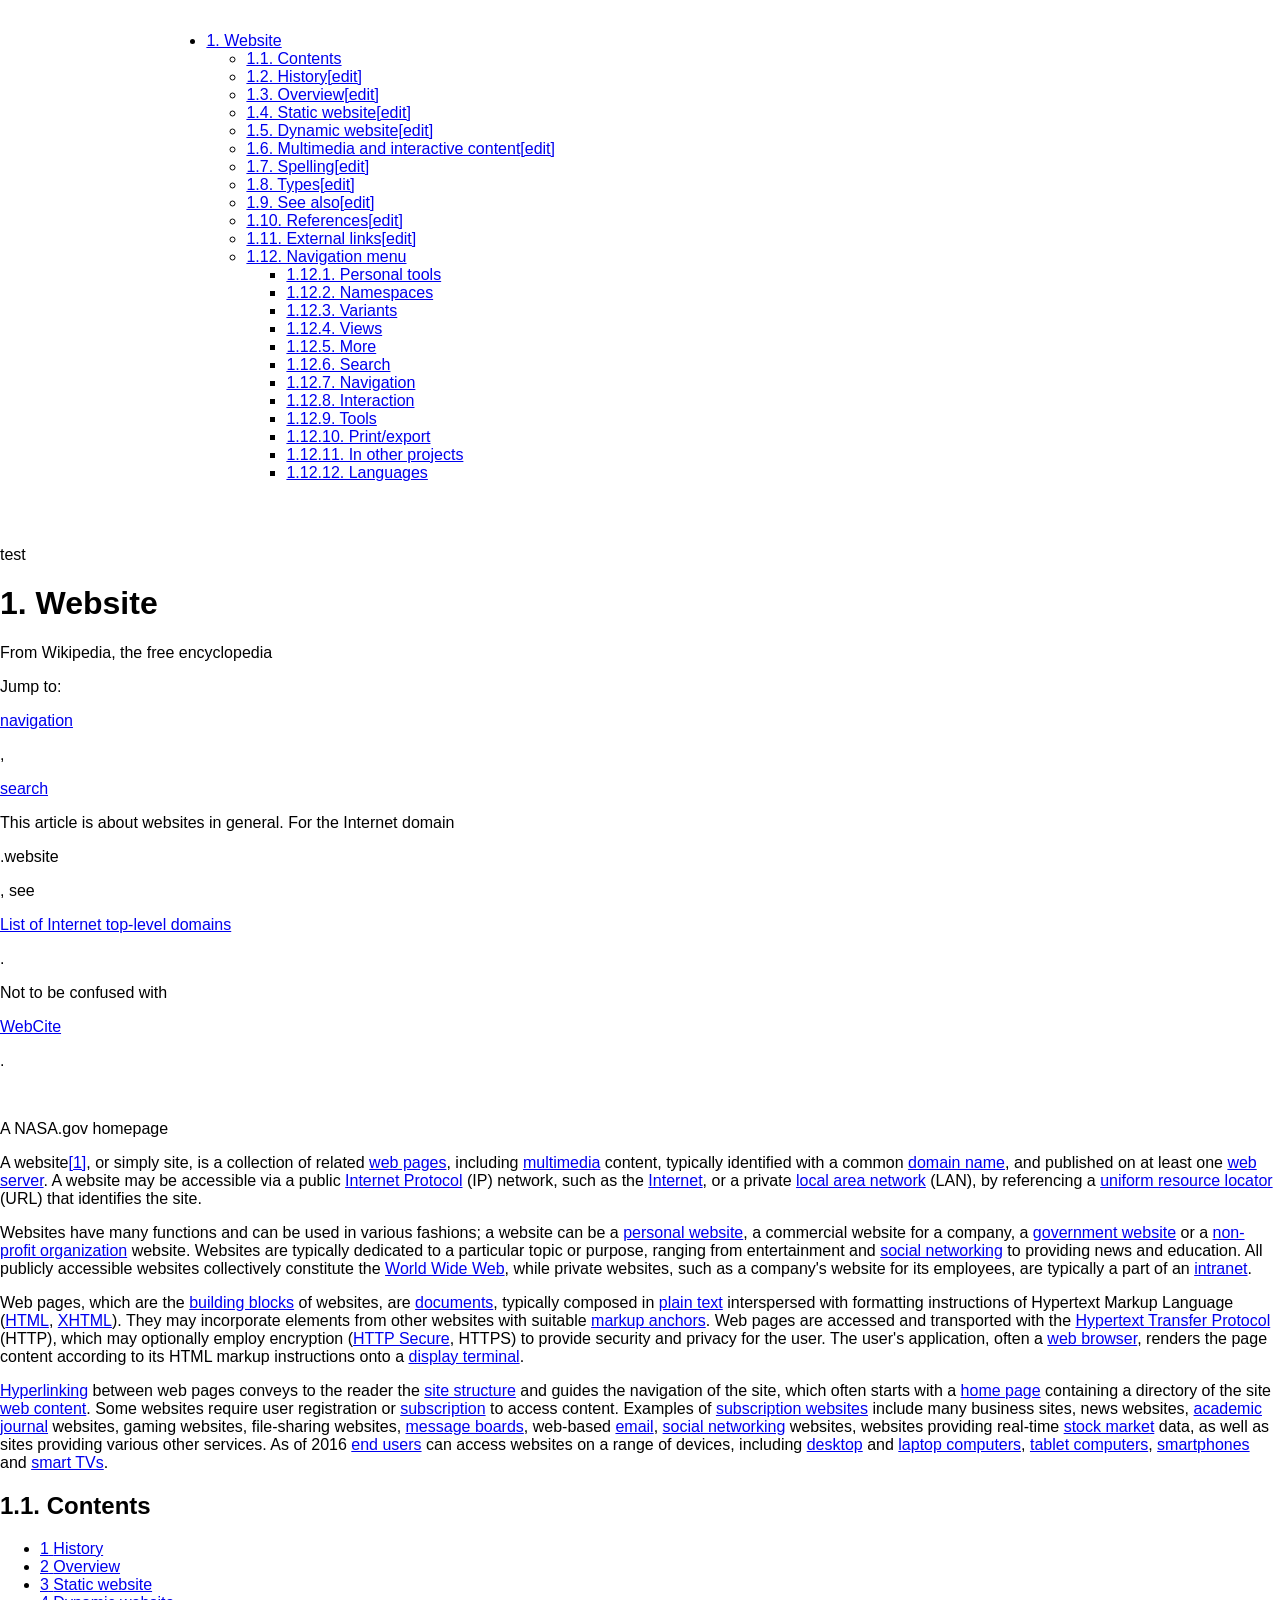
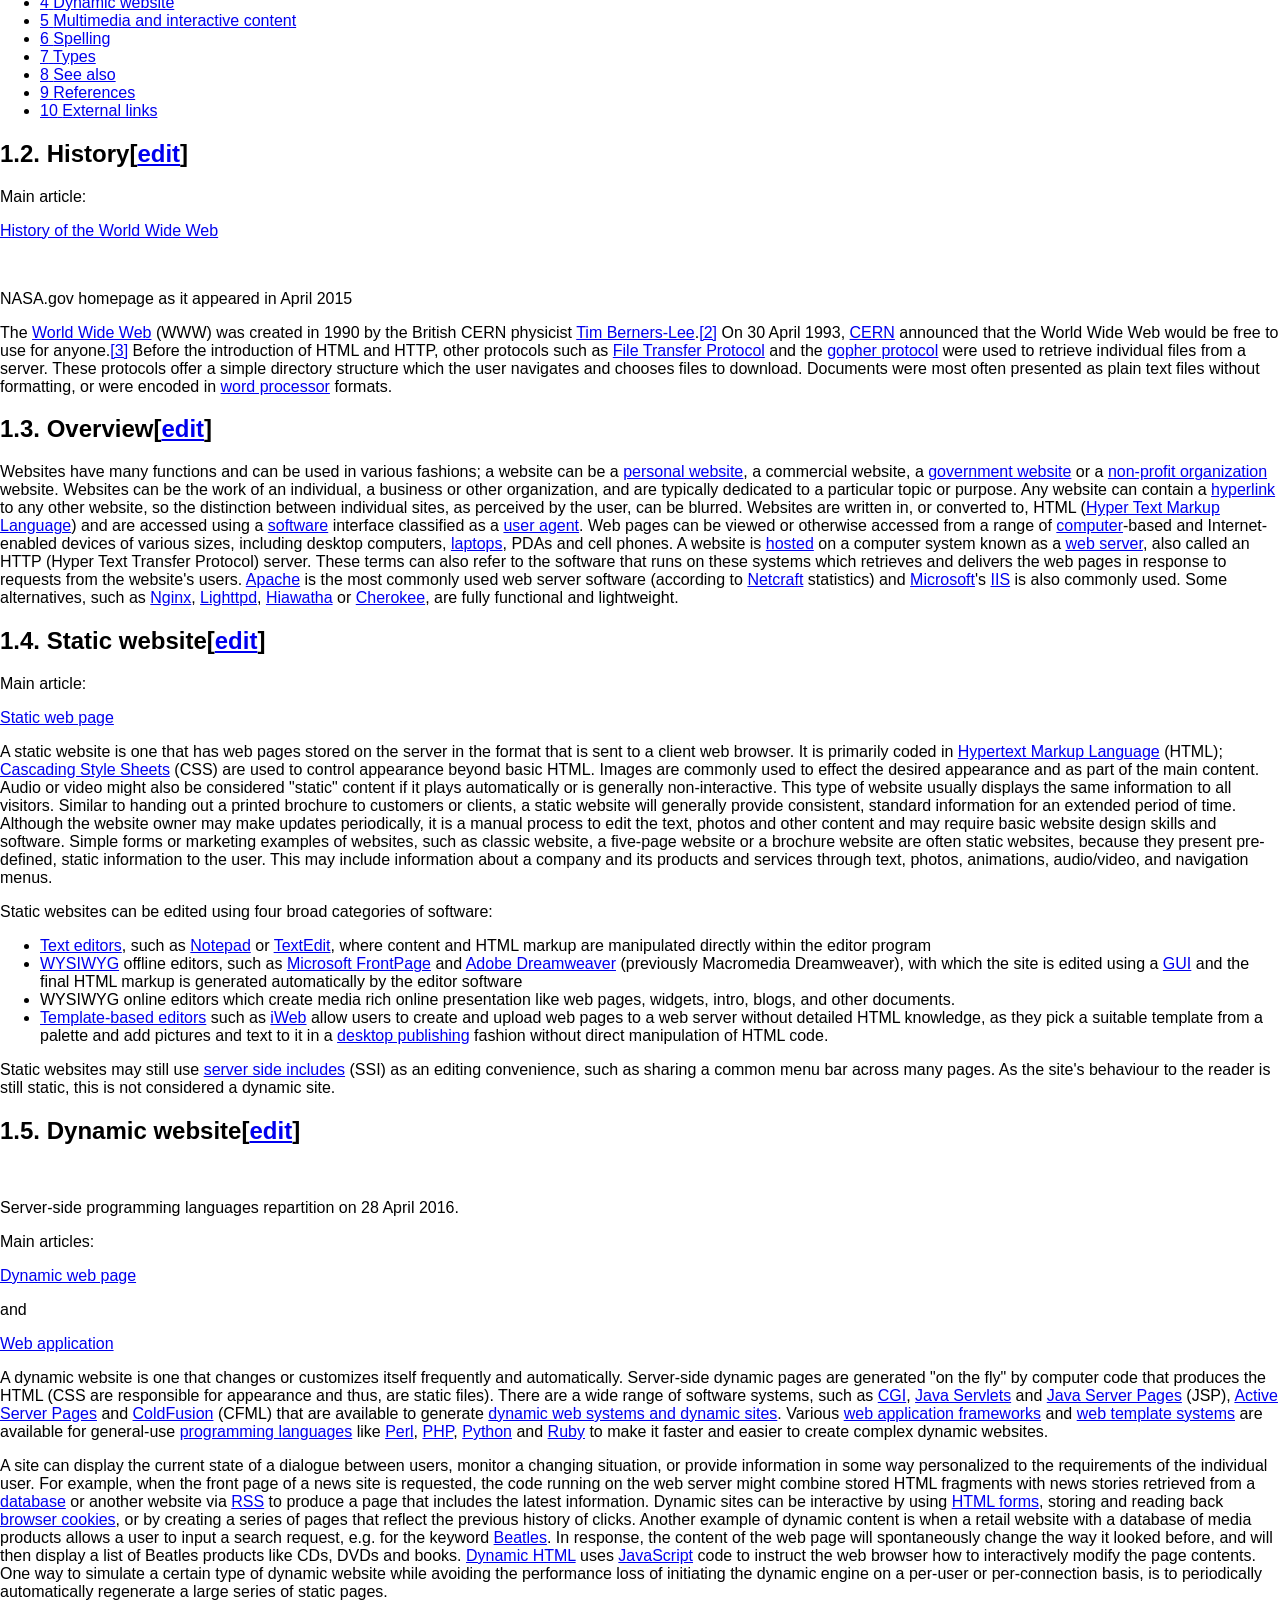
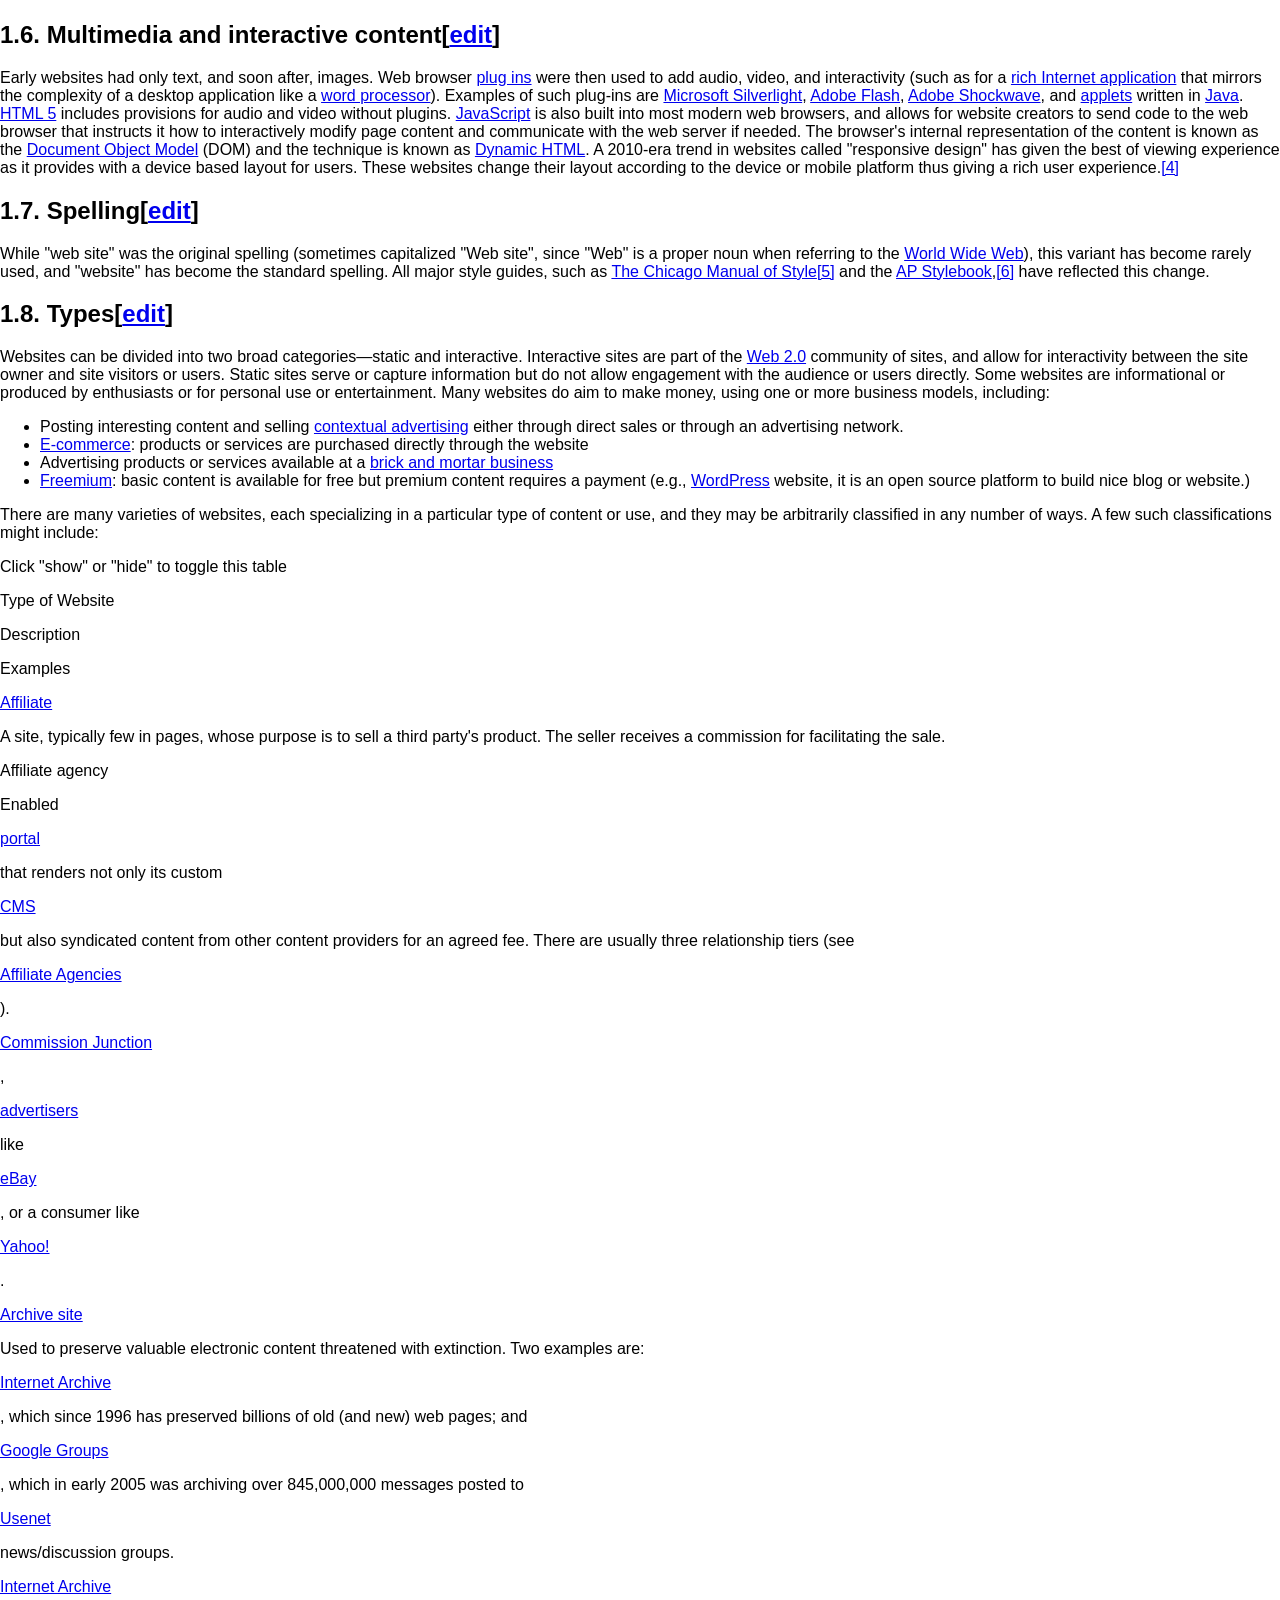
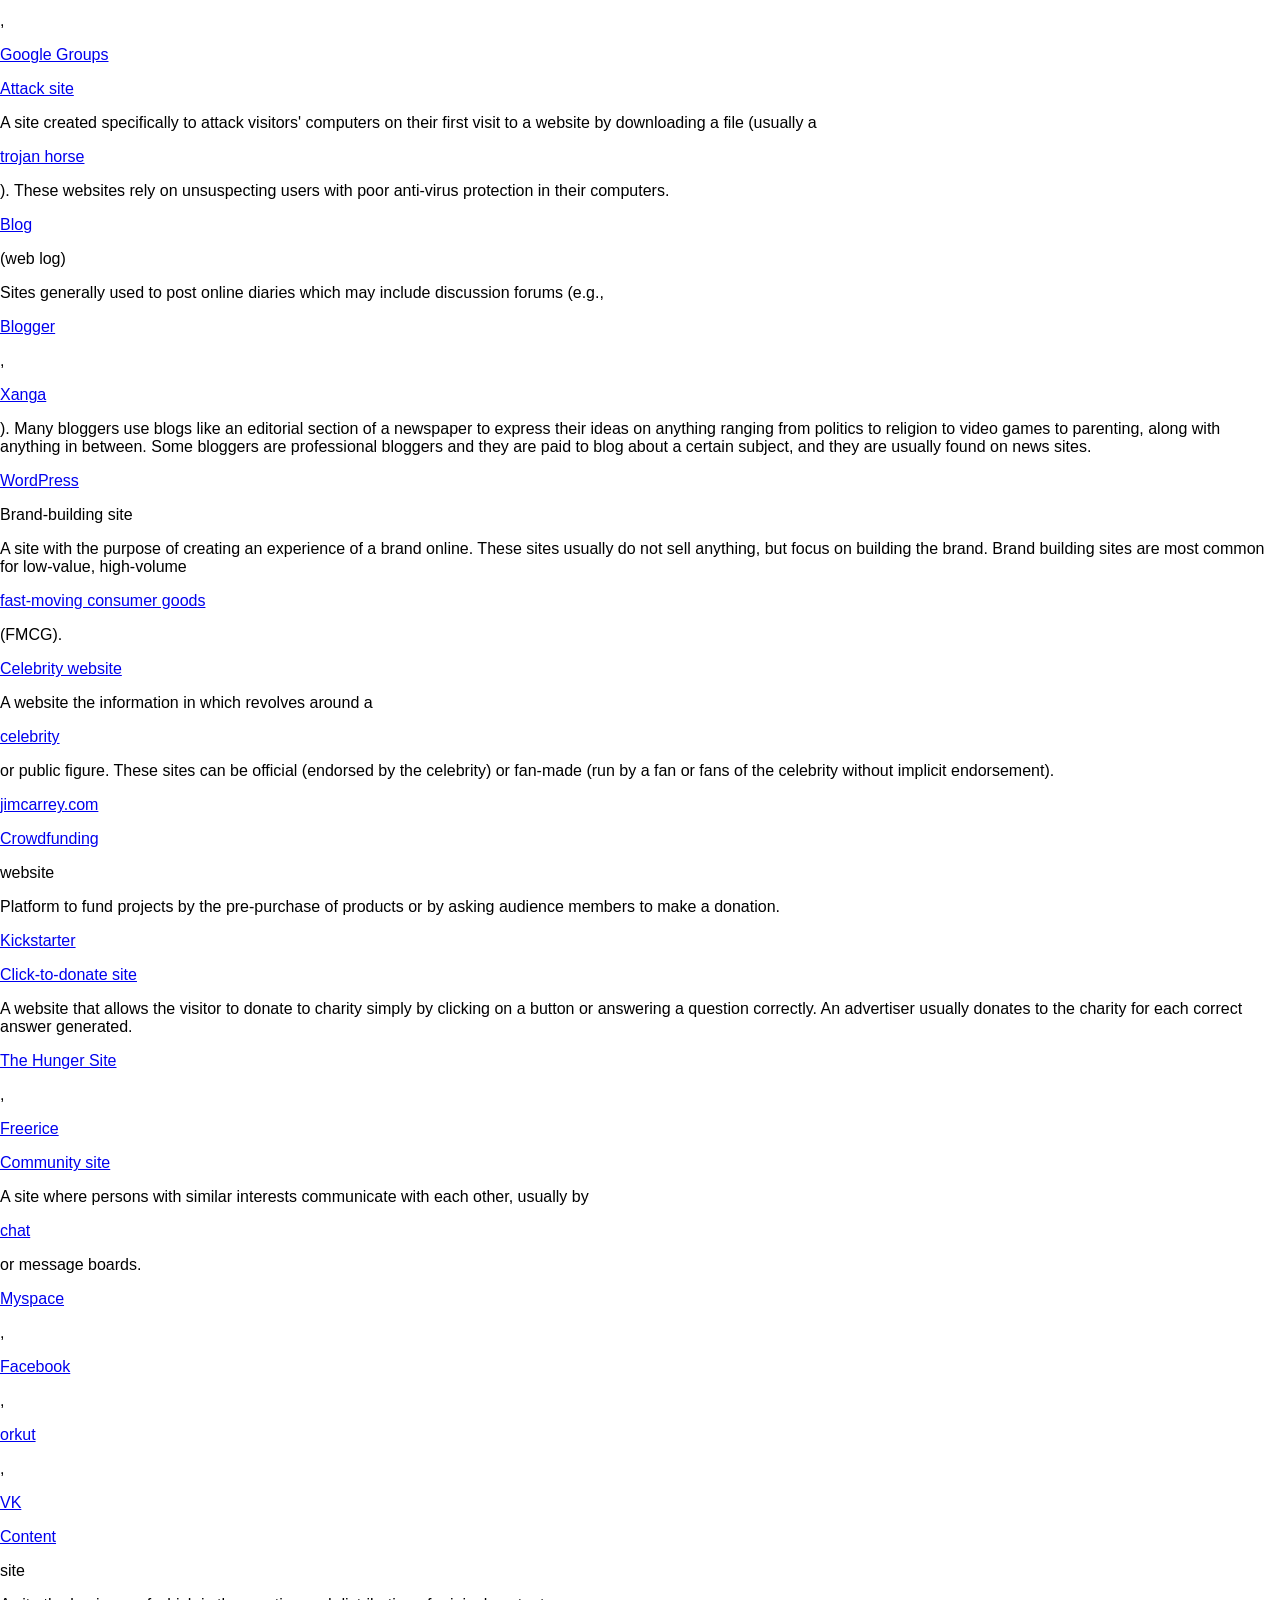
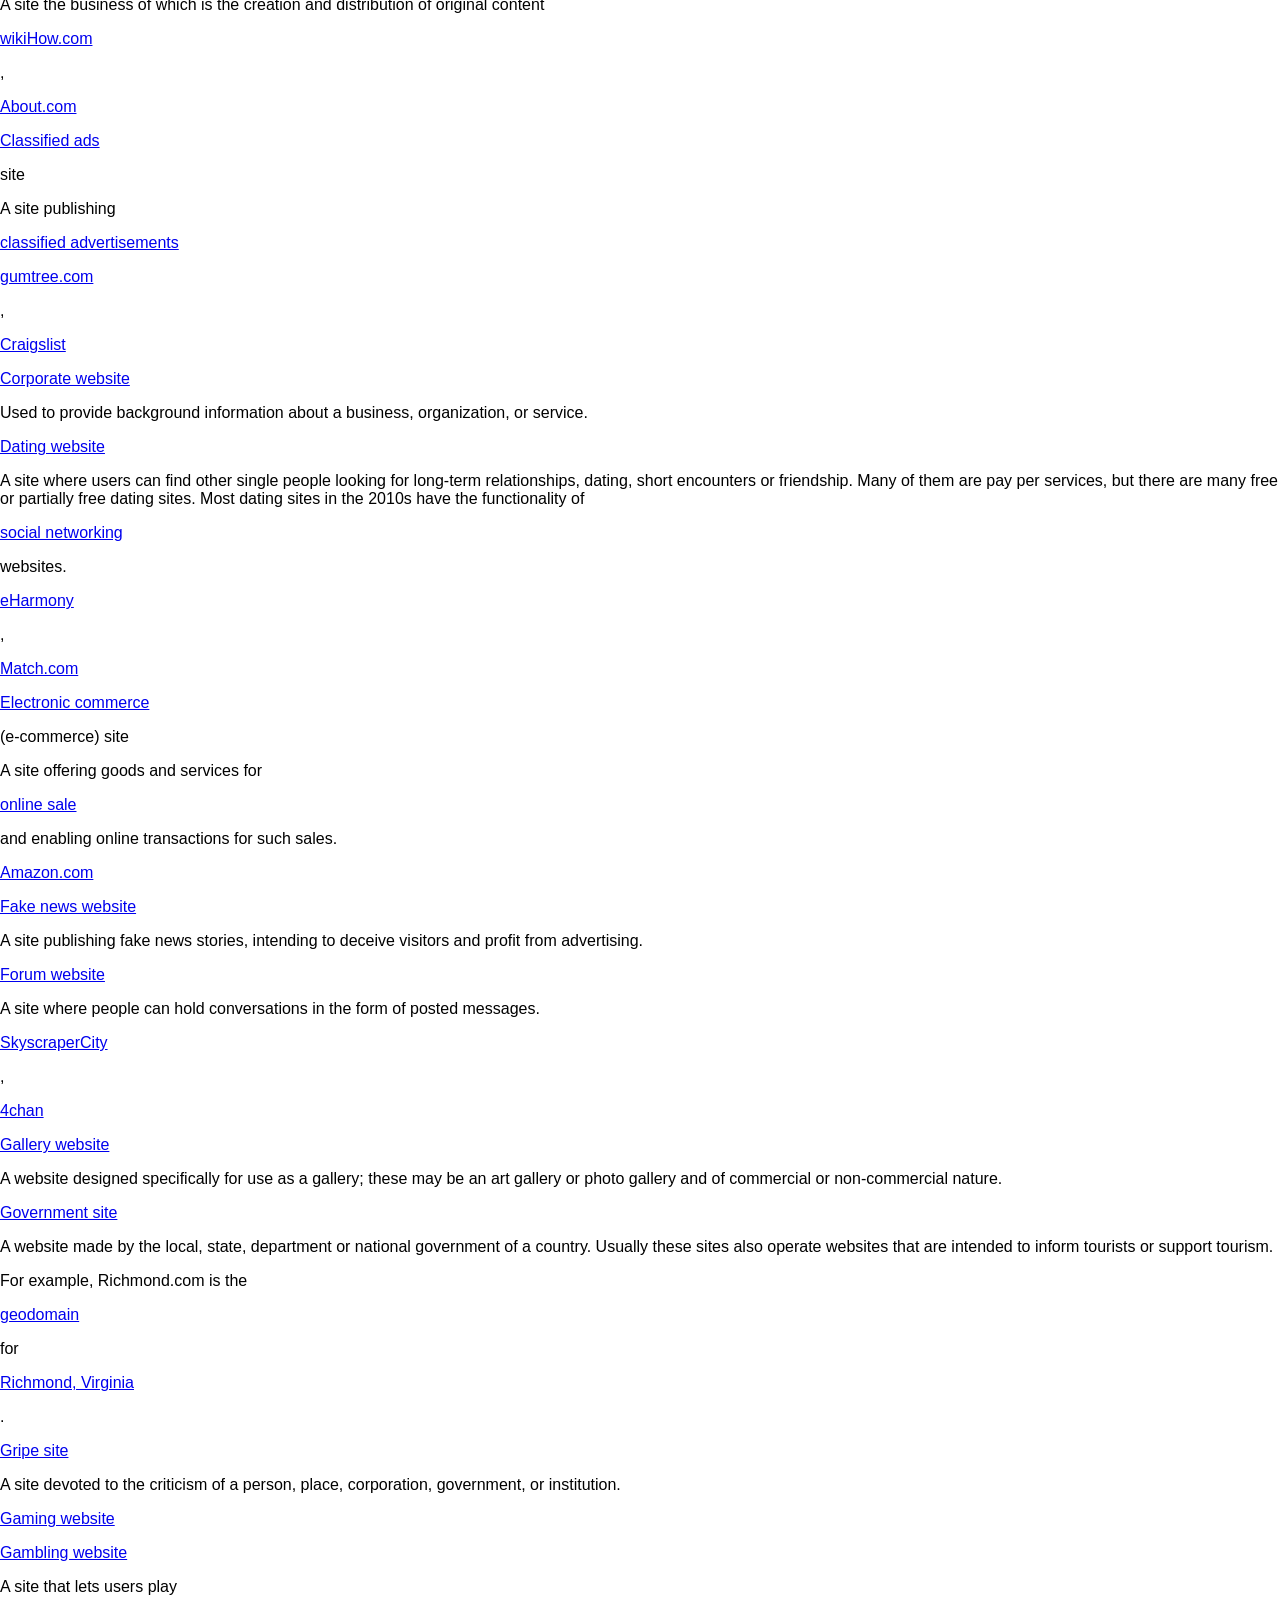
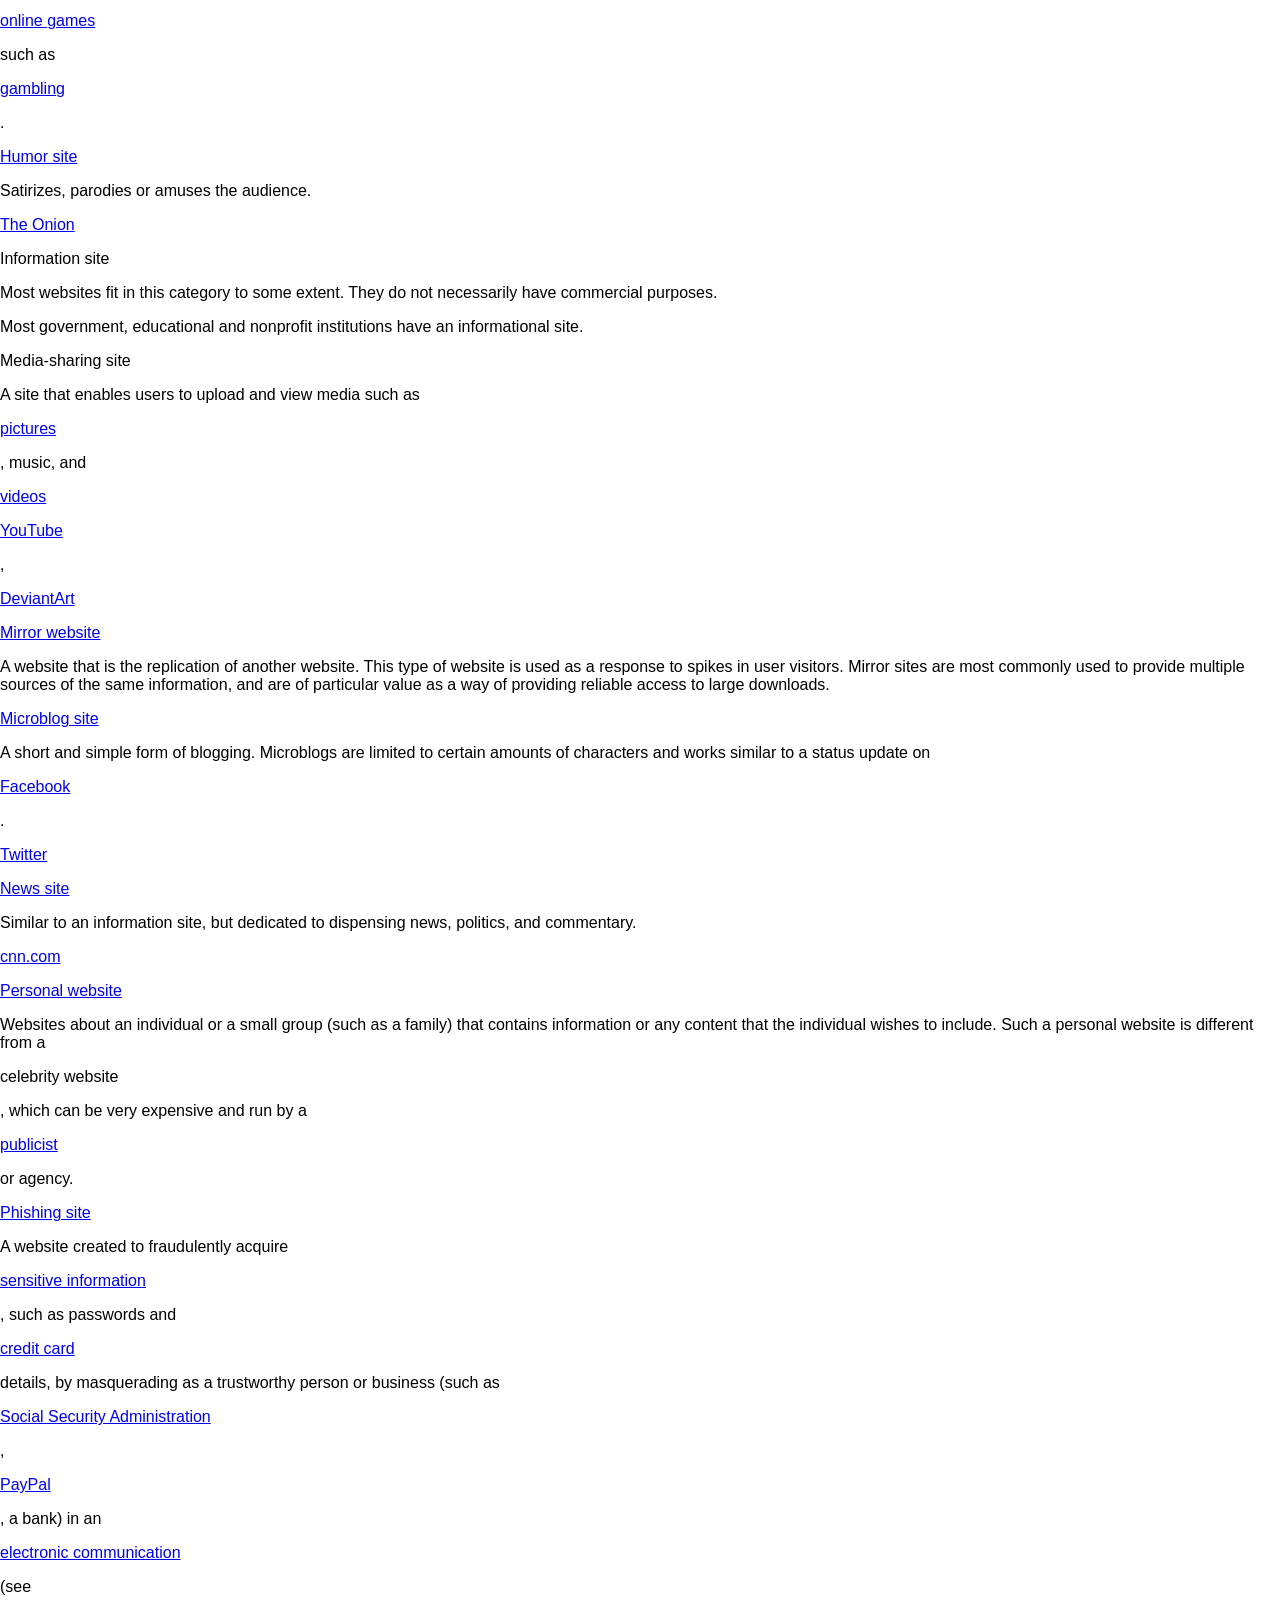
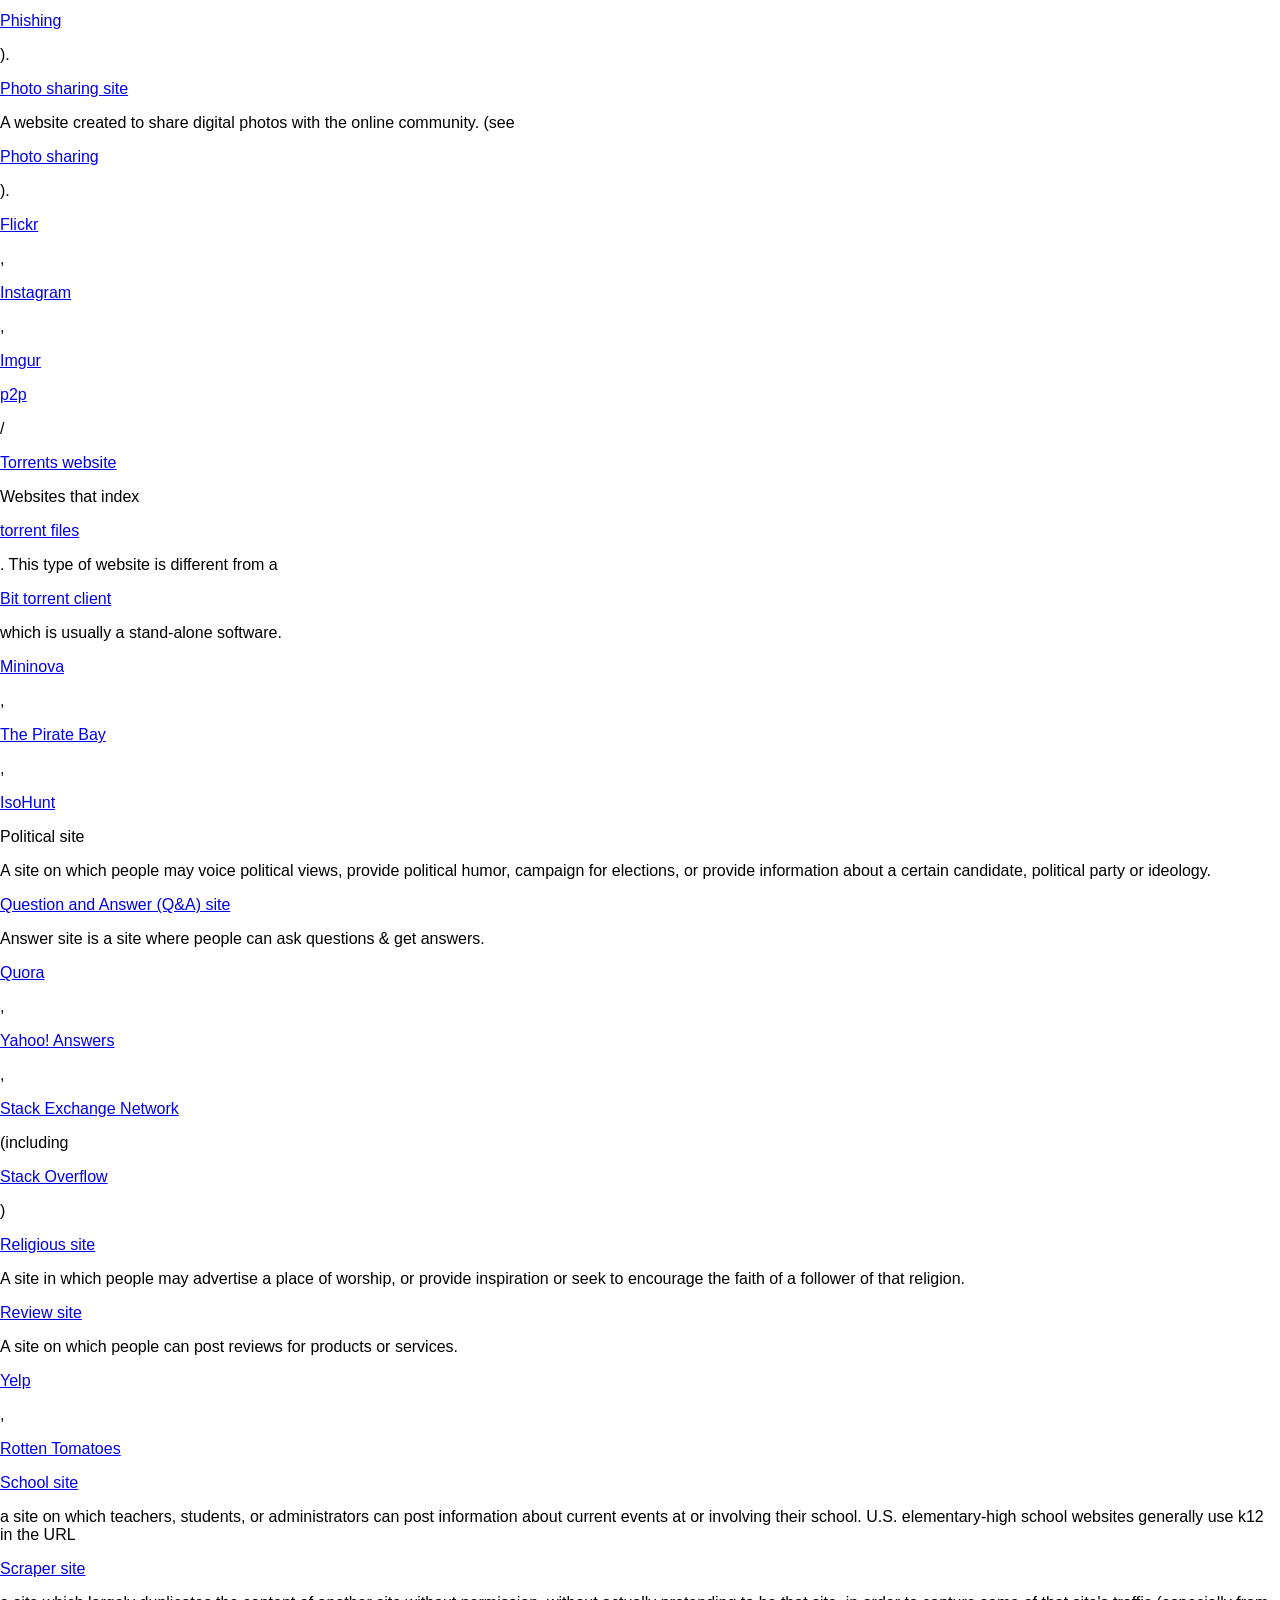
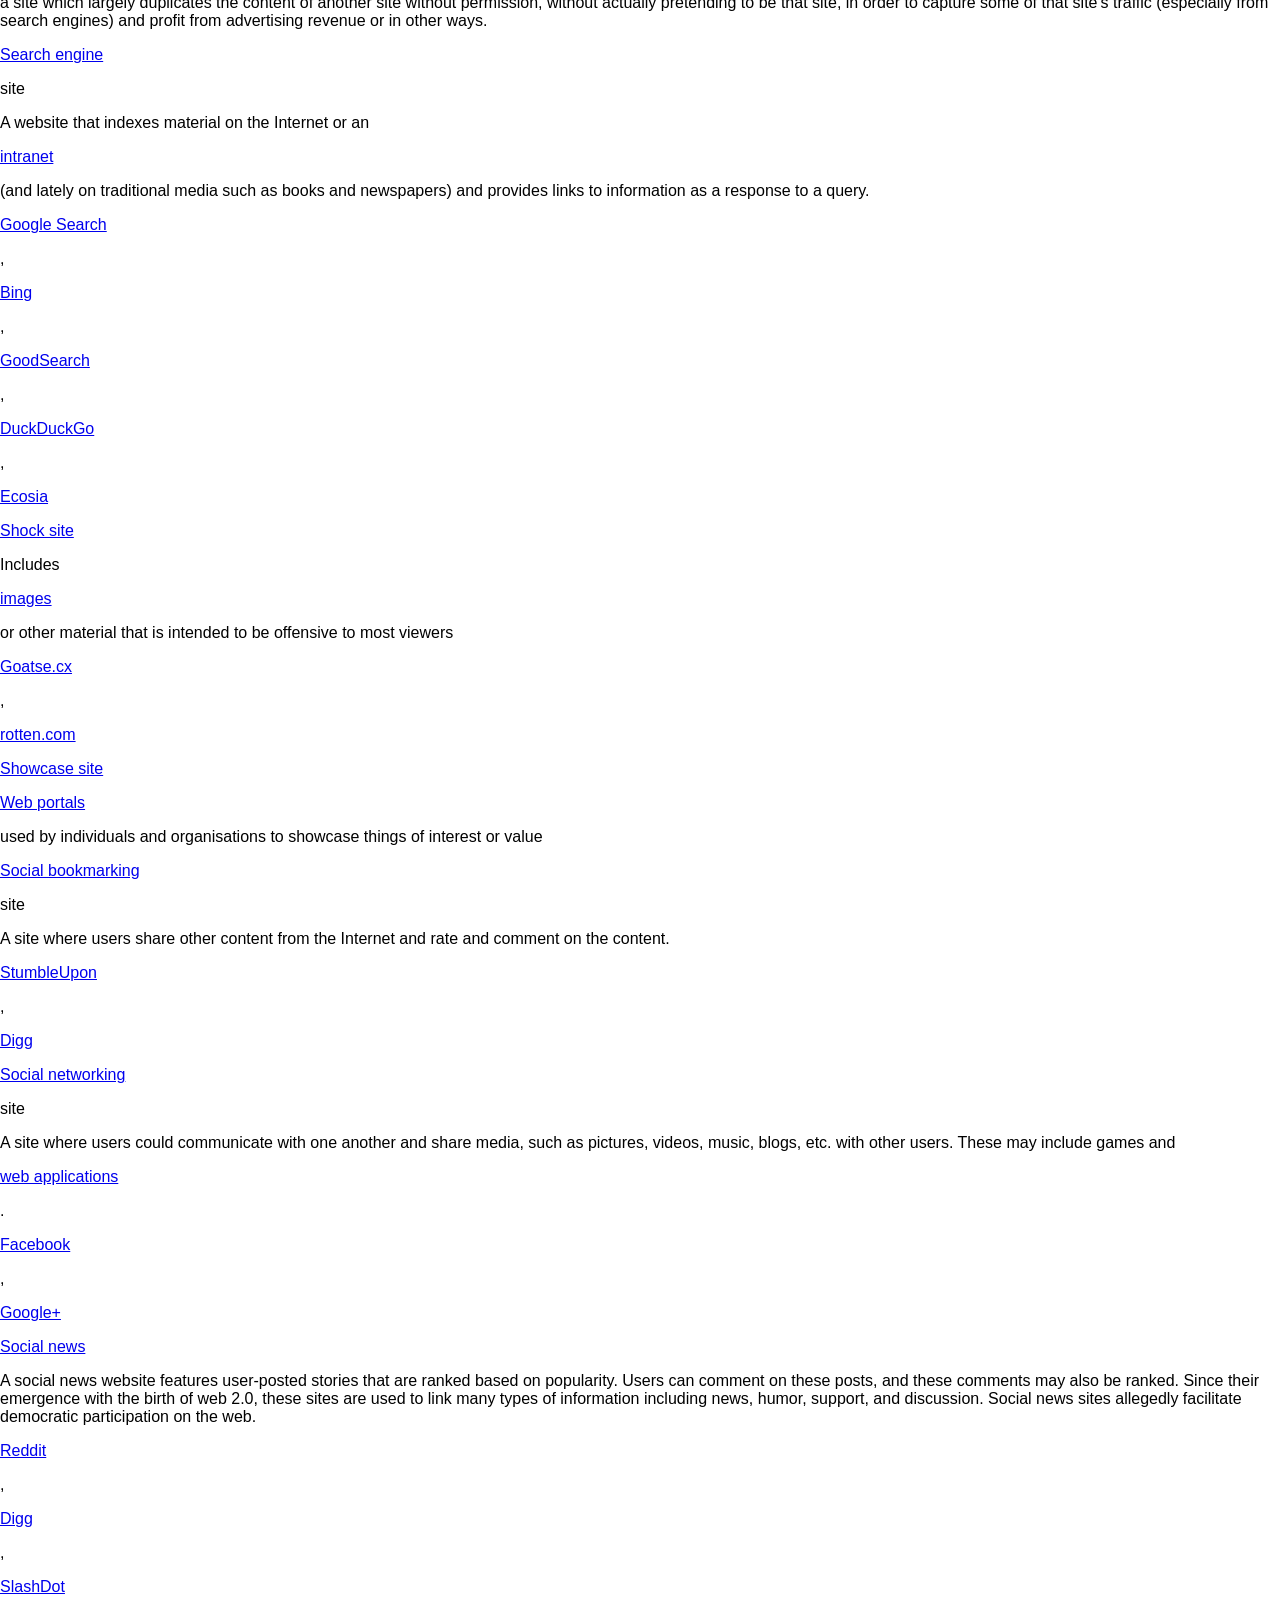
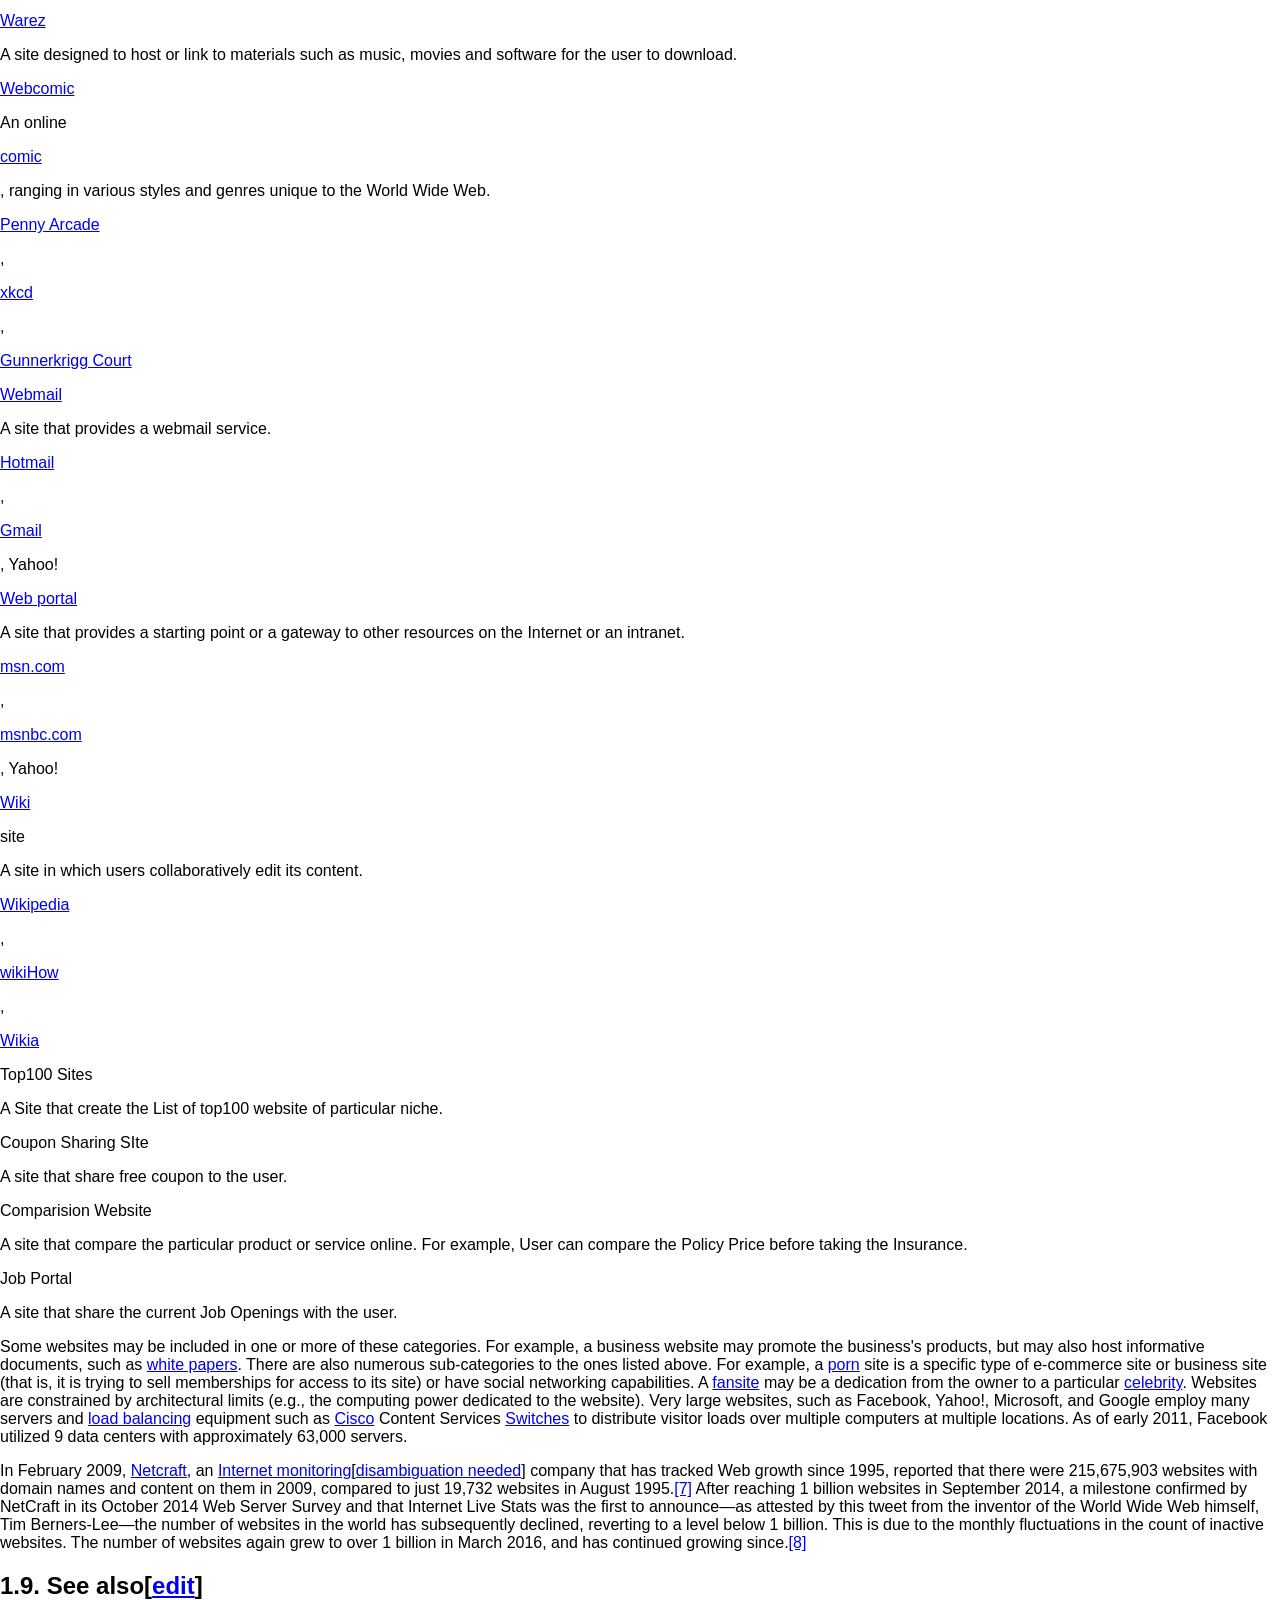
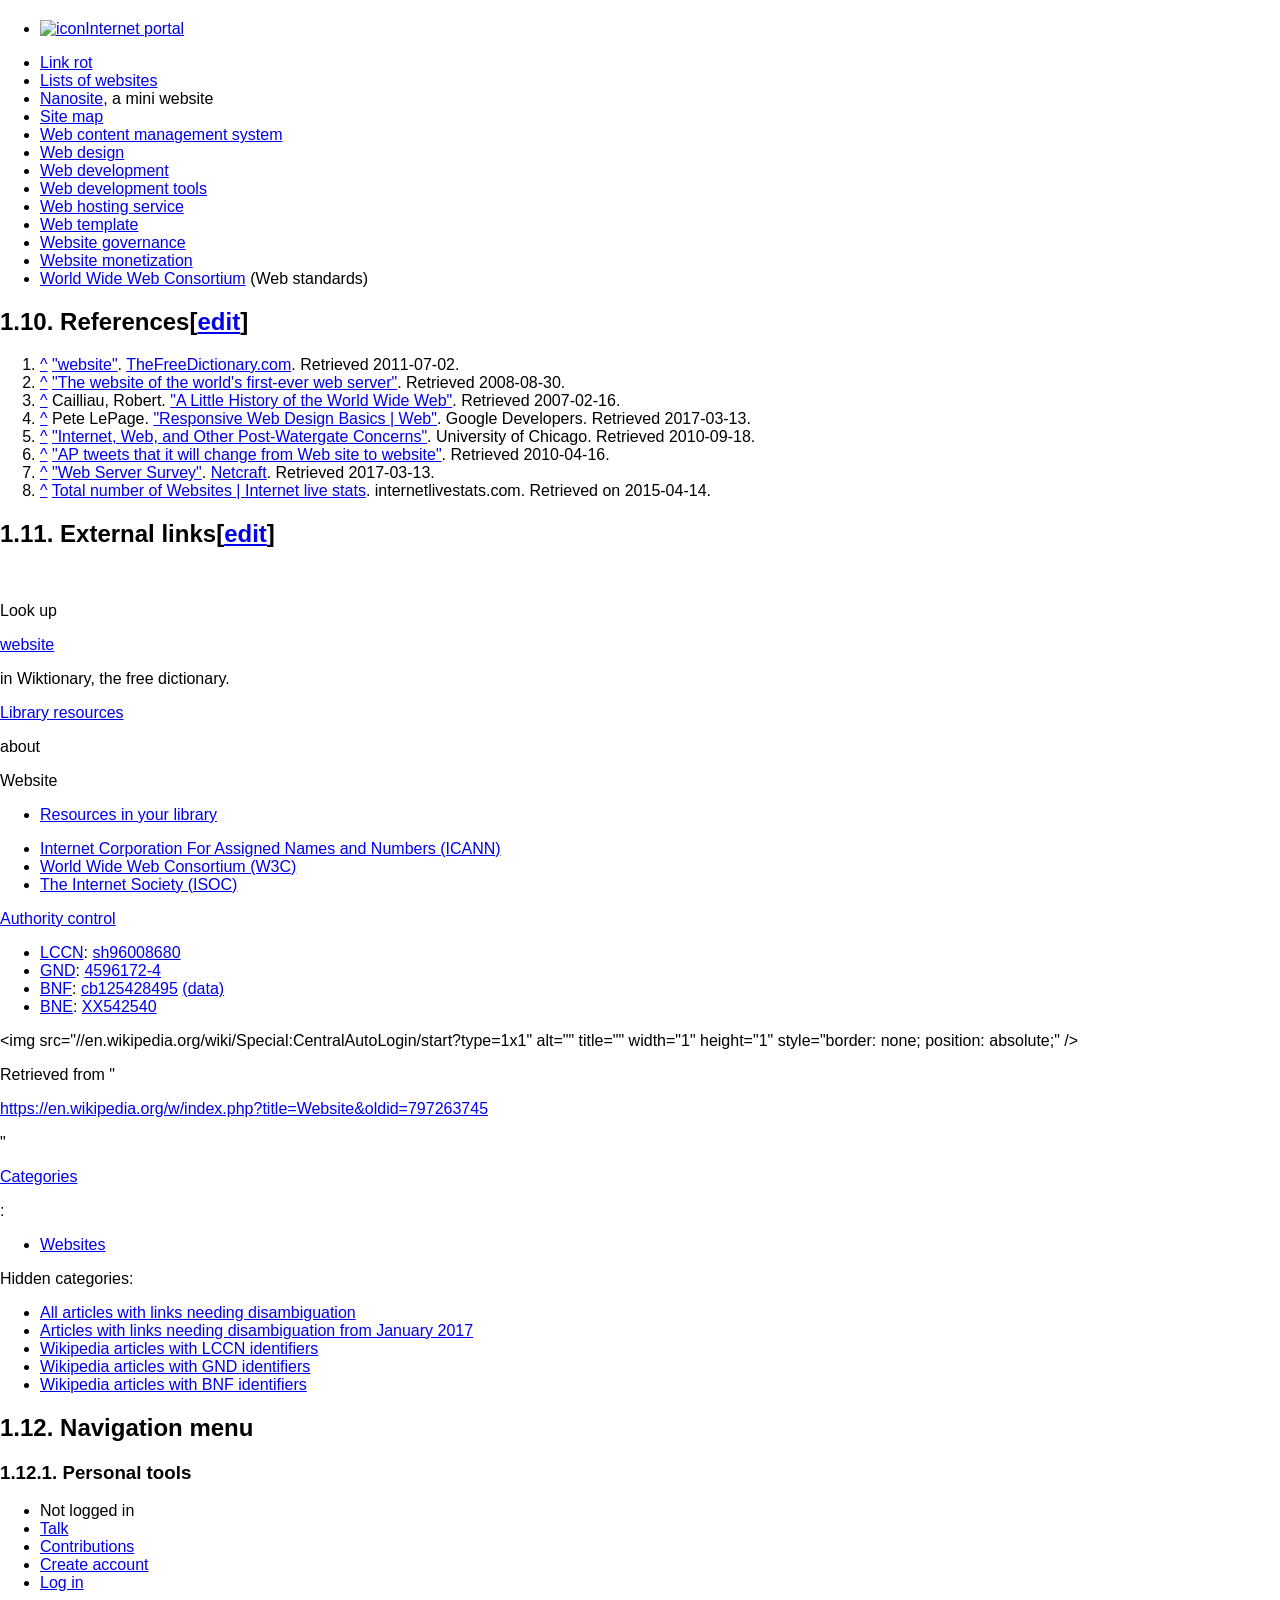
==== commit 71e0684b: "yay" ====
--- a/coursHTML-8.html
+++ b/coursHTML-8.html
@@ -29,31 +29,32 @@
 <link rel="dns-prefetch" href="//meta.wikimedia.org" />
 <!--[if lt IE 9]><script src="/resources/lib/html5shiv/html5shiv.min.js"></script><![endif]-->
 </head>
-<body class="mediawiki ltr sitedir-ltr mw-hide-empty-elt ns-0 ns-subject page-Website rootpage-Website skin-vector action-view">		<div id="mw-page-base" class="noprint"></div>
-		<div id="mw-head-base" class="noprint"></div>
-		<div id="content" class="mw-body" role="main">
-			<a id="top"></a>
-
-							<div id="siteNotice" class="mw-body-content"><!-- CentralNotice --></div>
-						<div class="mw-indicators mw-body-content">
-</div>
-			<h1 id="firstHeading" class="firstHeading" lang="en">Website</h1>
-									<div id="bodyContent" class="mw-body-content">
-									<div id="siteSub" class="noprint">From Wikipedia, the free encyclopedia</div>
-								<div id="contentSub"></div>
-												<div id="jump-to-nav" class="mw-jump">
-					Jump to:					<a href="#mw-head">navigation</a>, 					<a href="#p-search">search</a>
-				</div>
-				<div id="mw-content-text" lang="en" dir="ltr" class="mw-content-ltr"><div class="mw-parser-output"><div role="note" class="hatnote navigation-not-searchable">This article is about websites in general. For the Internet domain <i>.website</i>, see <a href="/wiki/List_of_Internet_top-level_domains" title="List of Internet top-level domains">List of Internet top-level domains</a>.</div>
-<div role="note" class="hatnote navigation-not-searchable">Not to be confused with <a href="/wiki/WebCite" title="WebCite">WebCite</a>.</div>
-<div class="thumb tright">
-<div class="thumbinner" style="width:242px;"><a href="/wiki/File:NASA_website_homepage.jpg" class="image"><img alt="" src="//upload.wikimedia.org/wikipedia/commons/thumb/a/a1/NASA_website_homepage.jpg/240px-NASA_website_homepage.jpg" width="240" height="387" class="thumbimage" srcset="//upload.wikimedia.org/wikipedia/commons/thumb/a/a1/NASA_website_homepage.jpg/360px-NASA_website_homepage.jpg 1.5x, //upload.wikimedia.org/wikipedia/commons/thumb/a/a1/NASA_website_homepage.jpg/480px-NASA_website_homepage.jpg 2x" data-file-width="1418" data-file-height="2284" /></a>
-<div class="thumbcaption">
-<div class="magnify"><a href="/wiki/File:NASA_website_homepage.jpg" class="internal" title="Enlarge"></a></div>
-A NASA.gov homepage</div>
-</div>
-</div>
-<p>A <b>website</b><sup id="cite_ref-1" class="reference"><a href="#cite_note-1">[1]</a></sup>, or simply <b>site</b>, is a collection of related <a href="/wiki/Web_page" title="Web page">web pages</a>, including <a href="/wiki/Multimedia" title="Multimedia">multimedia</a> content, typically identified with a common <a href="/wiki/Domain_name" title="Domain name">domain name</a>, and published on at least one <a href="/wiki/Web_server" title="Web server">web server</a>. A website may be accessible via a public <a href="/wiki/Internet_Protocol" title="Internet Protocol">Internet Protocol</a> (IP) network, such as the <a href="/wiki/Internet" title="Internet">Internet</a>, or a private <a href="/wiki/Local_area_network" title="Local area network">local area network</a> (LAN), by referencing a <a href="/wiki/URL" title="URL">uniform resource locator</a> (URL) that identifies the site.</p>
+
+<body class="mediawiki ltr sitedir-ltr mw-hide-empty-elt ns-0 ns-subject page-Website rootpage-Website skin-vector action-view">
+	<div id="mw-page-base" class="noprint"></div>
+	<div id="mw-head-base" class="noprint"></div>
+	<div id="content" class="mw-body" role="main">
+		<a id="top"></a>
+		test
+		<div id="siteNotice" class="mw-body-content"><!-- CentralNotice --></div>
+		<div class="mw-indicators mw-body-content"></div>
+		<h1 id="firstHeading" class="firstHeading" lang="en">Website</h1>
+		<div id="bodyContent" class="mw-body-content">
+			<div id="siteSub" class="noprint">From Wikipedia, the free encyclopedia</div>
+			<div id="contentSub"></div>
+			<div id="jump-to-nav" class="mw-jump">Jump to:<a href="#mw-head">navigation</a>, <a href="#p-search">search</a>	</div>
+			<div id="mw-content-text" lang="en" dir="ltr" class="mw-content-ltr">
+				<div class="mw-parser-output">
+					<div role="note" class="hatnote navigation-not-searchable">This article is about websites in general. For the Internet domain <i>.website</i>, see <a href="/wiki/List_of_Internet_top-level_domains" title="List of Internet top-level domains">List of Internet top-level domains</a>.</div>
+					<div role="note" class="hatnote navigation-not-searchable">Not to be confused with <a href="/wiki/WebCite" title="WebCite">WebCite</a>.</div>
+					<div class="thumb tright">
+						<div class="thumbinner" style="width:242px;"><a href="/wiki/File:NASA_website_homepage.jpg" class="image"><img alt="" src="//upload.wikimedia.org/wikipedia/commons/thumb/a/a1/NASA_website_homepage.jpg/240px-NASA_website_homepage.jpg" width="240" height="387" class="thumbimage" srcset="//upload.wikimedia.org/wikipedia/commons/thumb/a/a1/NASA_website_homepage.jpg/360px-NASA_website_homepage.jpg 1.5x, //upload.wikimedia.org/wikipedia/commons/thumb/a/a1/NASA_website_homepage.jpg/480px-NASA_website_homepage.jpg 2x" data-file-width="1418" data-file-height="2284" /></a>
+							<div class="thumbcaption">
+								<div class="magnify"><a href="/wiki/File:NASA_website_homepage.jpg" class="internal" title="Enlarge"></a></div>
+								A NASA.gov homepage</div>
+						</div>
+					</div>
+					<p>A <b>website</b><sup id="cite_ref-1" class="reference"><a href="#cite_note-1">[1]</a></sup>, or simply <b>site</b>, is a collection of related <a href="/wiki/Web_page" title="Web page">web pages</a>, including <a href="/wiki/Multimedia" title="Multimedia">multimedia</a> content, typically identified with a common <a href="/wiki/Domain_name" title="Domain name">domain name</a>, and published on at least one <a href="/wiki/Web_server" title="Web server">web server</a>. A website may be accessible via a public <a href="/wiki/Internet_Protocol" title="Internet Protocol">Internet Protocol</a> (IP) network, such as the <a href="/wiki/Internet" title="Internet">Internet</a>, or a private <a href="/wiki/Local_area_network" title="Local area network">local area network</a> (LAN), by referencing a <a href="/wiki/URL" title="URL">uniform resource locator</a> (URL) that identifies the site.</p>
 <p>Websites have many functions and can be used in various fashions; a website can be a <a href="/wiki/Personal_website" class="mw-redirect" title="Personal website">personal website</a>, a commercial website for a company, a <a href="/wiki/E-Government" class="mw-redirect" title="E-Government">government website</a> or a <a href="/wiki/Nonprofit_organization" title="Nonprofit organization">non-profit organization</a> website. Websites are typically dedicated to a particular topic or purpose, ranging from entertainment and <a href="/wiki/Social_networking" class="mw-redirect" title="Social networking">social networking</a> to providing news and education. All publicly accessible websites collectively constitute the <a href="/wiki/World_Wide_Web" title="World Wide Web">World Wide Web</a>, while private websites, such as a company's website for its employees, are typically a part of an <a href="/wiki/Intranet" title="Intranet">intranet</a>.</p>
 <p>Web pages, which are the <a href="/wiki/Building_block" class="mw-redirect" title="Building block">building blocks</a> of websites, are <a href="/wiki/Document" title="Document">documents</a>, typically composed in <a href="/wiki/Plain_text" title="Plain text">plain text</a> interspersed with formatting instructions of Hypertext Markup Language (<a href="/wiki/HTML" title="HTML">HTML</a>, <a href="/wiki/XHTML" title="XHTML">XHTML</a>). They may incorporate elements from other websites with suitable <a href="/wiki/HTML_anchor" class="mw-redirect" title="HTML anchor">markup anchors</a>. Web pages are accessed and transported with the <a href="/wiki/Hypertext_Transfer_Protocol" title="Hypertext Transfer Protocol">Hypertext Transfer Protocol</a> (HTTP), which may optionally employ encryption (<a href="/wiki/HTTP_Secure" class="mw-redirect" title="HTTP Secure">HTTP Secure</a>, HTTPS) to provide security and privacy for the user. The user's application, often a <a href="/wiki/Web_browser" title="Web browser">web browser</a>, renders the page content according to its HTML markup instructions onto a <a href="/wiki/Computer_monitor" title="Computer monitor">display terminal</a>.</p>
 <p><a href="/wiki/Hyperlink" title="Hyperlink">Hyperlinking</a> between web pages conveys to the reader the <a href="/wiki/Site_map" title="Site map">site structure</a> and guides the navigation of the site, which often starts with a <a href="/wiki/Home_page" title="Home page">home page</a> containing a directory of the site <a href="/wiki/Web_content" title="Web content">web content</a>. Some websites require user registration or <a href="/wiki/Subscription" class="mw-redirect" title="Subscription">subscription</a> to access content. Examples of <a href="/wiki/Paywall" title="Paywall">subscription websites</a> include many business sites, news websites, <a href="/wiki/Academic_journal" title="Academic journal">academic journal</a> websites, gaming websites, file-sharing websites, <a href="/wiki/Internet_forum" title="Internet forum">message boards</a>, web-based <a href="/wiki/Email" title="Email">email</a>, <a href="/wiki/Social_networking" class="mw-redirect" title="Social networking">social networking</a> websites, websites providing real-time <a href="/wiki/Stock_market" title="Stock market">stock market</a> data, as well as sites providing various other services. As of 2016 <a href="/wiki/End_user" title="End user">end users</a> can access websites on a range of devices, including <a href="/wiki/Desktop_computer" title="Desktop computer">desktop</a> and <a href="/wiki/Laptop" title="Laptop">laptop computers</a>, <a href="/wiki/Tablet_computer" title="Tablet computer">tablet computers</a>, <a href="/wiki/Smartphone" title="Smartphone">smartphones</a> and <a href="/wiki/Smart_TV" title="Smart TV">smart TVs</a>.</p>
